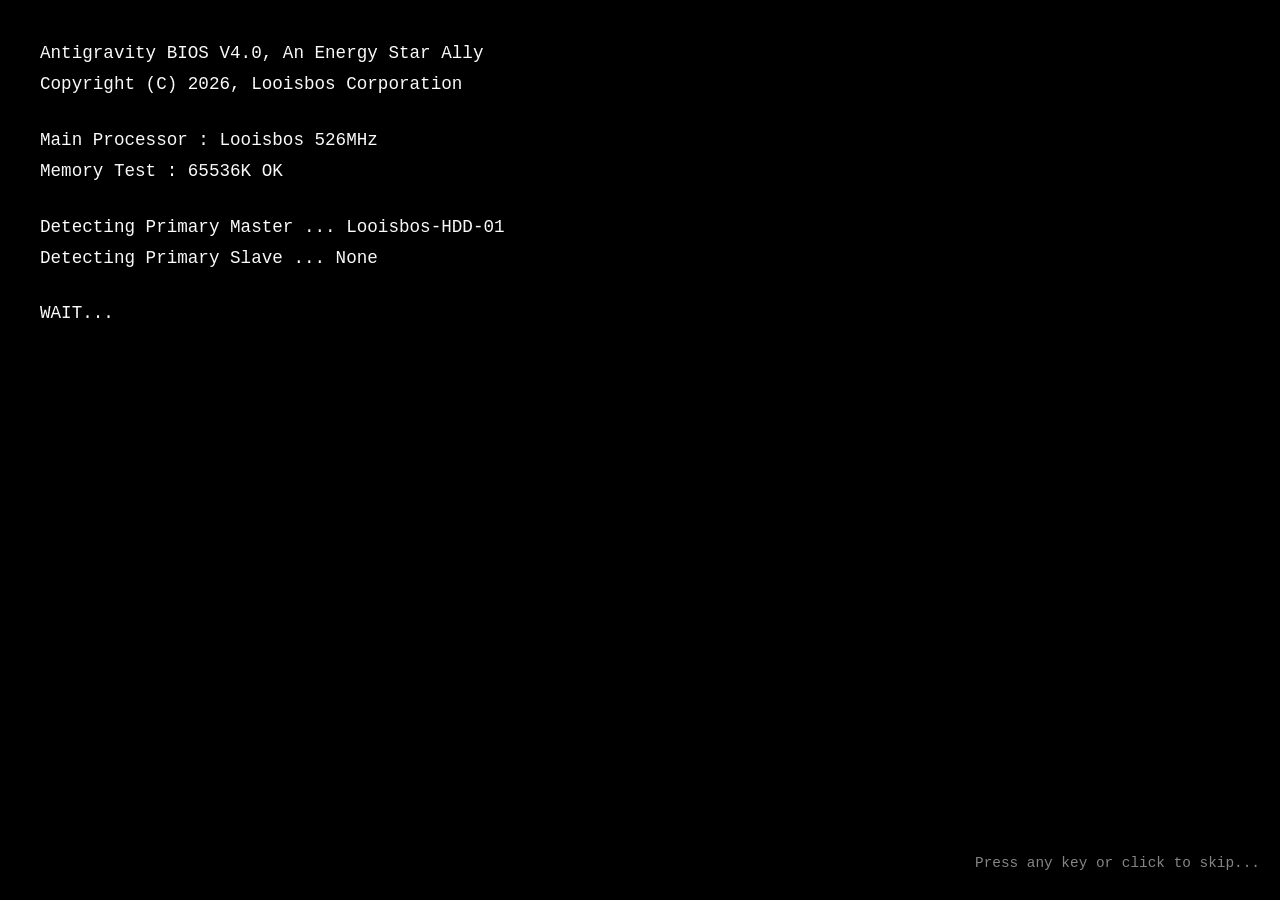
==== index.html @ a0f77fbb "Make taskbar nav, URL hashes, and news ticker open windows The taskbar nav was hidden on desktop and" ====
<!DOCTYPE html>
<html lang="ja">

<head>
    <meta charset="UTF-8">
    <meta name="viewport" content="width=device-width, initial-scale=1.0">
    <title>Looisbos - Official Website (XP Edition)</title>
    <meta name="description" content="Looisbos 公式ウェブサイト。最新ニュース、ライブ情報、バイオグラフィ、コンタクト。90s Style.">
    <link rel="canonical" href="https://looisbos.com/">
    <meta property="og:type" content="website">
    <meta property="og:site_name" content="Looisbos">
    <meta property="og:locale" content="ja_JP">
    <meta property="og:url" content="https://looisbos.com/">
    <meta property="og:title" content="Looisbos — Official Website">
    <meta property="og:description" content="Looisbos 公式ウェブサイト。最新ニュース、ライブ情報、バイオグラフィ、コンタクト。">
    <meta property="og:image" content="https://looisbos.com/assets/images/og_default.jpg">
    <meta property="og:image:width" content="1200">
    <meta property="og:image:height" content="630">
    <meta property="og:image:alt" content="Looisbos アーティスト写真">
    <meta name="twitter:card" content="summary_large_image">
    <meta name="twitter:site" content="@looisbos">
    <!-- Retro formatted fonts fallback -->
    <link href="https://fonts.googleapis.com/css2?family=Press+Start+2P&display=swap" rel="stylesheet">
    <link rel="stylesheet" href="assets/css/style.css?v=20260808a">
    <link rel="stylesheet" href="https://cdnjs.cloudflare.com/ajax/libs/font-awesome/6.6.0/css/all.min.css">
</head>

<body>
    <!-- Y2K: Custom cursor -->
    <div id="y2k-cursor"></div>
    <!-- Y2K: Background starfield -->
    <canvas id="y2k-stars-bg" class="y2k-stars-bg"></canvas>

    <!-- Screensaver Canvas -->
    <canvas id="screensaver-canvas" class="screensaver-canvas"></canvas>

    <!-- BIOS/Startup Sequence Overlay -->
    <div id="startup-overlay" class="startup-overlay">
        <div id="bios-screen" class="bios-screen">
            <p>Antigravity BIOS V4.0, An Energy Star Ally</p>
            <p>Copyright (C) 2026, Looisbos Corporation</p>
            <br>
            <p>Main Processor : Looisbos 526MHz</p>
            <p>Memory Test : 65536K OK</p>
            <br>
            <p>Detecting Primary Master ... Looisbos-HDD-01</p>
            <p>Detecting Primary Slave ... None</p>
            <br>
            <p>WAIT...</p>
        </div>
        <div id="xp-load-screen" class="xp-load-screen" style="display: none;">
            <img src="assets/images/logo.png" alt="Looisbos Logo" class="xp-load-logo">
            <div class="xp-load-bar">
                <div class="xp-load-progress"></div>
            </div>
            <p style="color: #fff; margin-top: 20px; font-family: sans-serif; font-size: 0.8rem;">Copyright &copy;
                Looisbos Tea Room Records, Inc. All rights reserved.</p>
        </div>
    </div>

    <!-- <div class="cursor-dot"></div>
    <div class="cursor-outline"></div> -->

    <!-- Desktop Icons (Apps & Social Links) -->
    <div class="desktop-icons">
        <a href="#disco" class="desktop-icon app-icon" data-window="disco">
            <i class="fa-solid fa-compact-disc" style="color: #7dd3fc;"></i>
            <span>Discography.exe</span>
        </a>
        <a href="groceries-comments.html" target="_blank" class="desktop-icon">
            <i class="fa-solid fa-envelope-open-text" style="color: #fdba74;"></i>
            <span>recommend.doc</span>
        </a>
        <a href="#live" class="desktop-icon app-icon" data-window="live">
            <i class="fa-solid fa-calendar-days" style="color: #fca5a5;"></i>
            <span>live_schedule</span>
        </a>
        <a href="#news" class="desktop-icon app-icon" data-window="news">
            <i class="fa-solid fa-file-lines" style="color: #fde68a;"></i>
            <span>news.txt</span>
        </a>
        <a href="#bio" class="desktop-icon app-icon" data-window="bio">
            <i class="fa-solid fa-gears" style="color: #c0c0c0;"></i>
            <span>biography.sys</span>
        </a>
        <a href="#contact" class="desktop-icon app-icon" data-window="contact">
            <i class="fa-solid fa-envelope" style="color: #a5f3a5;"></i>
            <span>mail.eml</span>
        </a>
        <a href="#pictures" class="desktop-icon app-icon" data-window="pictures">
            <i class="fa-solid fa-images" style="color: #fcd34d;"></i>
            <span>My Pictures</span>
        </a>
        <a href="https://x.com/looisbos" target="_blank" class="desktop-icon">
            <i class="fa-brands fa-x-twitter" style="color: #fff;"></i>
            <span>Twitter (X)</span>
        </a>
        <a href="https://www.instagram.com/looisbos/?hl=ja" target="_blank" class="desktop-icon">
            <i class="fa-brands fa-instagram"
                style="background: -webkit-linear-gradient(#405de6, #5851db, #833ab4, #c13584, #e1306c, #fd1d1d); background-clip: text; -webkit-background-clip: text; -webkit-text-fill-color: transparent;"></i>
            <span>Instagram</span>
        </a>
        <a href="https://www.youtube.com/@looisbos_ch526" target="_blank" class="desktop-icon">
            <i class="fa-brands fa-youtube" style="color: #ff0000;"></i>
            <span>YouTube</span>
        </a>
        <a href="https://www.tiktok.com/@looisbos_band" target="_blank" class="desktop-icon">
            <i class="fa-brands fa-tiktok" style="color: #fff;"></i>
            <span>TikTok</span>
        </a>
        <a href="#podcast" class="desktop-icon app-icon" data-window="podcast">
            <i class="fa-solid fa-microphone-lines" style="color: #d8b4fe;"></i>
            <span>podcast.exe</span>
        </a>
        <a href="#trash" class="desktop-icon app-icon" data-window="trash">
            <i class="fa-solid fa-trash-can" style="color: #b8d4e8;"></i>
            <span>ごみ箱</span>
        </a>
        <a href="#sweeper" class="desktop-icon app-icon" data-window="sweeper">
            <i class="fa-solid fa-leaf" style="color: #8fd18f;"></i>
            <span>Rooibosweeper.exe</span>
        </a>
    </div>

    <!-- Y2K: News ticker -->
    <div class="y2k-ticker-wrap">
        <span class="y2k-ticker-label">★ NEWS</span>
        <span class="y2k-ticker-track">
            <a href="#news" class="y2k-ticker-link open-window-link" data-window="news">初ワンマンライブ "Siesta Bis" 大盛況のうちに終了しました🙏</a> &nbsp;★&nbsp;
            ご来場ありがとうございました &nbsp;★&nbsp;
            <a href="#live" class="y2k-ticker-link open-window-link" data-window="live">【LIVE】福岡遠征決定！"Groceries" release tour in HIMITSU</a> &nbsp;★&nbsp;
            <a href="#live" class="y2k-ticker-link open-window-link" data-window="live">2026年8月23日(日) 福岡HIMITSU</a> &nbsp;★&nbsp;
            <a href="toritori.html?event=himitsu-0823" class="y2k-ticker-link" target="_blank" rel="noopener">チケット取り置き受付中 →</a> &nbsp;★&nbsp;
            <a href="#disco" class="y2k-ticker-link open-window-link" data-window="disco">【NEW RELEASE】"Teenage" OUT NOW!</a>
        </span>
    </div>

    <main class="container">
        <!-- Hero Window -->
        <div id="hero" class="window hero-window">
            <div class="title-bar">
                <div class="title-bar-text">
                    Looisbos.exe
                </div>
                <div class="title-bar-controls">
                    <div class="window-btn" data-action="minimize" aria-label="Minimize">_</div>
                    <div class="window-btn" data-action="maximize" aria-label="Maximize">□</div>
                    <div class="window-btn" data-action="close" aria-label="Close">×</div>
                </div>
            </div>
            <div class="window-content" style="text-align: center; background: #000;">
                <div class="hero-img-container">
                    <img src="assets/images/artist.jpg" alt="Looisbos Artist Photo"
                        style="width: 100%; height: auto; display: block;" loading="eager">
                </div>
                <div style="margin-top: 20px; color: #fff; font-family: 'Times New Roman', serif;">
                    <img src="assets/images/logo.png" alt="Looisbos" class="logo-img-hero" style="filter: invert(1);">
                    <p class="hero-subtitle" style="margin-top: 10px;">A Band from Tokyo, Japan 🍵</p>
                    <!-- Y2K: Visitor counter -->
                    <div class="y2k-visitor">
                        <div class="y2k-visitor-row">
                            <span class="y2k-visitor-label">TODAY:</span>
                            <span class="y2k-visitor-count" id="y2k-visitor-today">0000</span>
                        </div>
                        <div class="y2k-visitor-row">
                            <span class="y2k-visitor-label">TOTAL:</span>
                            <span class="y2k-visitor-count" id="y2k-visitor-count">0000001</span>
                        </div>
                    </div>
                </div>
            </div>
        </div>

        <!-- Discography Window (Winamp Style) -->
        <div id="disco" class="window">
            <div class="title-bar" style="background: linear-gradient(90deg, #2b2b2b, #4a4a4a);">
                <div class="title-bar-text" style="color: #0f0; font-family: monospace;">WINAMP - DISCOGRAPHY</div>
                <div class="title-bar-controls">
                    <div class="window-btn" data-action="minimize">_</div>
                    <div class="window-btn" data-action="maximize">□</div>
                    <div class="window-btn" data-action="close">×</div>
                </div>
            </div>
            <div class="window-content"
                style="background: #222; color: #0f0; font-family: monospace; border: 2px solid #555;">
                <div style="height: 300px; overflow-y: auto; padding-right: 5px;">
                    <!-- Release: Groceries (4th EP) -->
                    <div class="disco-item"
                        style="display: flex; gap: 15px; margin-bottom: 20px; border-bottom: 1px dashed #555; padding-bottom: 15px;">
                        <div class="jacket-wrap">
                            <div class="vinyl-outer"><div class="vinyl"></div></div>
                            <img src="assets/images/groceries_jacket.jpg" alt="Groceries" loading="lazy">
                        </div>
                        <div>
                            <h3 style="margin: 0 0 5px 0; color: #0f0;">Groceries</h3>
                            <p style="margin: 0; font-size: 0.8rem; color: #ccc;">EP / 2026.07.01</p>
                            <br>
                            <span style="font-size: 0.8rem; color: #aaa;">[Tracks]</span>
                            <ul style="list-style: none; padding-left: 0; margin-top: 2px; font-size: 0.8rem;">
                                <li>1. The flow of our days has slipped away like sand</li>
                                <li>2. Lovin' Doo-be-doo</li>
                                <li>3. Sometimes (Remember My Past Self)</li>
                                <li>4. Copy &amp; Paste</li>
                                <li>5. Teenage</li>
                            </ul>
                            <a href="https://friendship.lnk.to/Groceries_Looisbos" target="_blank"
                                style="display: inline-block; margin-top: 8px; padding: 3px 10px; background: #1DB954; color: #fff; text-decoration: none; border-radius: 3px; font-size: 0.75rem;">🎵
                                Listen on Streaming</a>
                            <a href="groceries-comments.html" target="_blank"
                                style="display: inline-block; margin-top: 8px; margin-left: 6px; padding: 3px 10px; background: #b45309; color: #fff; text-decoration: none; border-radius: 3px; font-size: 0.75rem;">📮
                                推薦コメント</a>
                        </div>
                    </div>

                    <!-- Release: Teenage (Single) -->
                    <div class="disco-item"
                        style="display: flex; gap: 15px; margin-bottom: 20px; border-bottom: 1px dashed #555; padding-bottom: 15px;">
                        <div class="jacket-wrap">
                            <div class="vinyl-outer"><div class="vinyl"></div></div>
                            <img src="assets/images/teenage.jpg" alt="Teenage" loading="lazy">
                        </div>
                        <div>
                            <h3 style="margin: 0 0 5px 0; color: #0f0;">Teenage</h3>
                            <p style="margin: 0; font-size: 0.8rem; color: #ccc;">Single / 2026.06.03</p>
                            <br>
                            <span style="font-size: 0.8rem; color: #aaa;">[Tracks]</span>
                            <ul style="list-style: none; padding-left: 0; margin-top: 2px; font-size: 0.8rem;">
                                <li>1. Teenage</li>
                            </ul>
                            <a href="https://friendship.lnk.to/Teenage_Looisbos" target="_blank"
                                style="display: inline-block; margin-top: 8px; padding: 3px 10px; background: #1DB954; color: #fff; text-decoration: none; border-radius: 3px; font-size: 0.75rem;">🎵
                                Listen on Streaming</a>
                        </div>
                    </div>

                    <!-- Release: Sometimes (Remember My Past Self) (Single) -->
                    <div class="disco-item"
                        style="display: flex; gap: 15px; margin-bottom: 20px; border-bottom: 1px dashed #555; padding-bottom: 15px;">
                        <div class="jacket-wrap">
                            <div class="vinyl-outer"><div class="vinyl"></div></div>
                            <img src="assets/images/sometimes.jpg" alt="Sometimes (Remember My Past Self)" loading="lazy">
                        </div>
                        <div>
                            <h3 style="margin: 0 0 5px 0; color: #0f0;">Sometimes (Remember My Past Self)</h3>
                            <p style="margin: 0; font-size: 0.8rem; color: #ccc;">Single / 2026.05.10</p>
                            <br>
                            <span style="font-size: 0.8rem; color: #aaa;">[Tracks]</span>
                            <ul style="list-style: none; padding-left: 0; margin-top: 2px; font-size: 0.8rem;">
                                <li>1. Sometimes (Remember My Past Self)</li>
                            </ul>
                            <a href="https://friendship.lnk.to/Sometimes_Looisbos" target="_blank"
                                style="display: inline-block; margin-top: 8px; padding: 3px 10px; background: #1DB954; color: #fff; text-decoration: none; border-radius: 3px; font-size: 0.75rem;">🎵
                                Listen on Streaming</a>
                        </div>
                    </div>

                    <!-- Release 1: Lovin' Doo-be-doo -->
                    <div class="disco-item"
                        style="display: flex; gap: 15px; margin-bottom: 20px; border-bottom: 1px dashed #555; padding-bottom: 15px;">
                        <div class="jacket-wrap">
                            <div class="vinyl-outer"><div class="vinyl"></div></div>
                            <img src="assets/images/lovin_doobiedo.jpg" alt="Lovin' Doo-be-doo" loading="lazy">
                        </div>
                        <div>
                            <h3 style="margin: 0 0 5px 0; color: #0f0;">Lovin' Doo-be-doo</h3>
                            <p style="margin: 0; font-size: 0.8rem; color: #ccc;">Single / 2026.04.01</p>
                            <br>
                            <span style="font-size: 0.8rem; color: #aaa;">[Tracks]</span>
                            <ul style="list-style: none; padding-left: 0; margin-top: 2px; font-size: 0.8rem;">
                                <li>1. Lovin' Doo-be-doo</li>
                            </ul>
                            <a href="https://friendship.lnk.to/LovinDoo-be-doo_Looisbos" target="_blank"
                                style="display: inline-block; margin-top: 8px; padding: 3px 10px; background: #1DB954; color: #fff; text-decoration: none; border-radius: 3px; font-size: 0.75rem;">🎵
                                Listen on Streaming</a>
                        </div>
                    </div>

                    <!-- Release 2: Science Children -->
                    <div class="disco-item"
                        style="display: flex; gap: 15px; margin-bottom: 20px; border-bottom: 1px dashed #555; padding-bottom: 15px;">
                        <div class="jacket-wrap">
                            <div class="vinyl-outer"><div class="vinyl"></div></div>
                            <img src="assets/images/ScienceChildren.jpg" alt="Science Children (feat. Jan flu)" loading="lazy">
                        </div>
                        <div>
                            <h3 style="margin: 0 0 5px 0; color: #0f0;">Science Children (feat. Jan flu)</h3>
                            <p style="margin: 0; font-size: 0.8rem; color: #ccc;">Single / 2024.12.25</p>
                            <br>
                            <span style="font-size: 0.8rem; color: #aaa;">[Tracks]</span>
                            <ul style="list-style: none; padding-left: 0; margin-top: 2px; font-size: 0.8rem;">
                                <li>1. Science Children</li>
                            </ul>
                            <a href="https://friendship.lnk.to/SCft.JF_Looisbos" target="_blank"
                                style="display: inline-block; margin-top: 8px; padding: 3px 10px; background: #1DB954; color: #fff; text-decoration: none; border-radius: 3px; font-size: 0.75rem;">🎵
                                Listen on Streaming</a>
                        </div>
                    </div>

                    <!-- Release 2: rooms -->
                    <div class="disco-item"
                        style="display: flex; gap: 15px; margin-bottom: 20px; border-bottom: 1px dashed #555; padding-bottom: 15px;">
                        <div class="jacket-wrap">
                            <div class="vinyl-outer"><div class="vinyl"></div></div>
                            <img src="assets/images/rooms.jpg" alt="rooms" loading="lazy">
                        </div>
                        <div>
                            <h3 style="margin: 0 0 5px 0; color: #0f0;">rooms</h3>
                            <p style="margin: 0; font-size: 0.8rem; color: #ccc;">EP / 2022.11.30</p>
                            <br>
                            <span style="font-size: 0.8rem; color: #aaa;">[Tracks]</span>
                            <ul style="list-style: none; padding-left: 0; margin-top: 2px; font-size: 0.8rem;">
                                <li>1. Thinking about</li>
                                <li>2. Laundry</li>
                                <li>3. If you can't understand each other</li>
                                <li>4. Tell me</li>
                                <li>5. It might be right</li>
                            </ul>
                            <a href="https://friendship.lnk.to/rooms" target="_blank"
                                style="display: inline-block; margin-top: 8px; padding: 3px 10px; background: #1DB954; color: #fff; text-decoration: none; border-radius: 3px; font-size: 0.75rem;">🎵
                                Listen on Streaming</a>
                        </div>
                    </div>

                    <!-- Release 3: vase -->
                    <div class="disco-item"
                        style="display: flex; gap: 15px; margin-bottom: 20px; border-bottom: 1px dashed #555; padding-bottom: 15px;">
                        <div class="jacket-wrap">
                            <div class="vinyl-outer"><div class="vinyl"></div></div>
                            <img src="assets/images/vase.jpeg" alt="vase" loading="lazy">
                        </div>
                        <div>
                            <h3 style="margin: 0 0 5px 0; color: #0f0;">vase</h3>
                            <p style="margin: 0; font-size: 0.8rem; color: #ccc;">EP / 2021.04.21</p>
                            <br>
                            <span style="font-size: 0.8rem; color: #aaa;">[Tracks]</span>
                            <ul style="list-style: none; padding-left: 0; margin-top: 2px; font-size: 0.8rem;">
                                <li>1. amanda</li>
                                <li>2. So busy</li>
                                <li>3. Call your name</li>
                                <li>4. Folding Umbrella</li>
                                <li>5. Common Sense</li>
                            </ul>
                            <a href="https://friendship.lnk.to/vase" target="_blank"
                                style="display: inline-block; margin-top: 8px; padding: 3px 10px; background: #1DB954; color: #fff; text-decoration: none; border-radius: 3px; font-size: 0.75rem;">🎵
                                Listen on Streaming</a>
                        </div>
                    </div>

                    <!-- Release 4: chairs -->
                    <div class="disco-item" style="display: flex; gap: 15px; margin-bottom: 10px;">
                        <div class="jacket-wrap">
                            <div class="vinyl-outer"><div class="vinyl"></div></div>
                            <img src="assets/images/chairs.jpg" alt="chairs" loading="lazy">
                        </div>
                        <div>
                            <h3 style="margin: 0 0 5px 0; color: #0f0;">chairs</h3>
                            <p style="margin: 0; font-size: 0.8rem; color: #ccc;">EP / 2019.10.1</p>
                            <br>
                            <span style="font-size: 0.8rem; color: #aaa;">[Tracks]</span>
                            <ul style="list-style: none; padding-left: 0; margin-top: 2px; font-size: 0.8rem;">
                                <li>1. The bus</li>
                                <li>2. she said</li>
                                <li>3. Nowhere</li>
                                <li>4. papa</li>
                            </ul>
                            <a href="https://open.spotify.com/album/0ysMSQVm1O9gg19Tfoo4NC?si=NqH8O498SrGPX6p3P2FZ_g"
                                target="_blank"
                                style="display: inline-block; margin-top: 8px; padding: 3px 10px; background: #1DB954; color: #fff; text-decoration: none; border-radius: 3px; font-size: 0.75rem;">🎵
                                Listen on Spotify</a>
                        </div>
                    </div>
                </div>
                <!-- Winamp Controls -->
                <div class="winamp-controls"
                    style="margin-top: 15px; background: #333; padding: 10px; border: 2px outset #555; display: flex; align-items: center; justify-content: center; gap: 10px;">
                    <button class="winamp-btn" id="prev-btn" title="Previous"><i
                            class="fa-solid fa-backward-step"></i></button>
                    <button class="winamp-btn" id="play-btn" title="Play"><i class="fa-solid fa-play"></i></button>
                    <button class="winamp-btn" id="pause-btn" title="Pause" style="display: none;"><i
                            class="fa-solid fa-pause"></i></button>
                    <button class="winamp-btn" id="next-btn" title="Next"><i
                            class="fa-solid fa-forward-step"></i></button>
                    <div class="winamp-status"
                        style="margin-left: 10px; font-size: 0.7rem; color: #0f0; flex-grow: 1; text-align: left; overflow: hidden; white-space: nowrap; text-overflow: ellipsis;">
                        Stopped
                    </div>
                </div>
                <!-- Visualizer Placeholder -->
                <div
                    style="margin-top: 10px; height: 30px; background: #000; border: 1px inset #555; position: relative; overflow: hidden;">
                    <div id="visualizer-bar"
                        style="width: 100%; height: 100%; background: linear-gradient(90deg, transparent 50%, #0f0 50%); background-size: 20px 100%; opacity: 0.5;">
                    </div>
                </div>
                <!-- Hidden Audio Element -->
                <audio id="winamp-audio" preload="none"></audio>
            </div>
        </div>

        <!-- Live Schedule Window -->
        <div id="live" class="window">
            <div class="title-bar" style="background: linear-gradient(90deg, #7b0a0a, #b52a2a);">
                <div class="title-bar-text">Scheduler - LIVE SCHEDULE</div>
                <div class="title-bar-controls">
                    <div class="window-btn" data-action="minimize">_</div>
                    <div class="window-btn" data-action="maximize">□</div>
                    <div class="window-btn" data-action="close">×</div>
                </div>
            </div>
            <div class="window-content">
                <h2 class="section-title">■ UPCOMING</h2>

                <div class="live-card live-pickup">
                    <div class="live-pin">★ PICK UP / 福岡遠征</div>
                    <h3 class="live-title">"Groceries" release tour in HIMITSU</h3>
                    <table class="live-meta">
                        <tr><th>DATE</th><td>2026年8月23日(日)</td></tr>
                        <tr><th>VENUE</th><td>福岡 HIMITSU</td></tr>
                        <tr><th>TIME</th><td>open 18:30 / start 19:00</td></tr>
                        <tr><th>TICKET</th><td>¥2,500（+1D ¥600）</td></tr>
                        <tr><th>ACT</th><td>Looisbos ／ micemohee ／ 蜃気楼シングシング ／ 山本海バンド</td></tr>
                    </table>
                    <a href="https://looisbos.com/toritori.html?event=himitsu-0823" target="_blank" class="btn live-btn"
                        style="display: inline-block; margin-top: 10px; padding: 6px 18px; font-weight: bold; text-decoration: none; color: #000; font-size: 14px;">🎟️
                        チケット取り置きはこちら</a>
                    <p class="live-reserve">各SNSのDMでも受付中🙏
                        <a href="https://x.com/looisbos" target="_blank">X (@looisbos)</a> /
                        <a href="https://www.instagram.com/looisbos/?hl=ja" target="_blank">Instagram (@looisbos)</a>
                    </p>
                </div>

                <h2 class="section-title" style="margin-top: 25px;">□ PAST</h2>

                <div class="live-card live-past">
                    <h3 class="live-title">Siesta Bis</h3>
                    <table class="live-meta">
                        <tr><th>DATE</th><td>2026年7月25日(土)</td></tr>
                        <tr><th>VENUE</th><td>吉祥寺DAYDREAM</td></tr>
                        <tr><th>TIME</th><td>open 18:30 / start 19:00</td></tr>
                        <tr><th>TICKET</th><td>¥3,000</td></tr>
                    </table>
                    <p class="live-reserve">（終了しました。ご来場ありがとうございました🙏）</p>
                </div>

                <div class="live-card live-past">
                    <h3 class="live-title">吉凶わからず、自主企画 "laundrynotes" 〜東京編〜</h3>
                    <p class="live-sub">1st album「laundrynotes」release event</p>
                    <table class="live-meta">
                        <tr><th>DATE</th><td>2026年7月17日(金)</td></tr>
                        <tr><th>TIME</th><td>open 18:30 / start 19:00</td></tr>
                        <tr><th>TICKET</th><td>adv/door 2,500/3,000 ＋1D</td></tr>
                        <tr><th>ACT</th><td>吉凶わからず、／ おどるアナグマ ／ キッサ・コッポラ ／ Looisbos ／ and more...!?</td></tr>
                    </table>
                    <p class="live-reserve">（終了しました）</p>
                </div>

                <div class="live-card live-past">
                    <h3 class="live-title">下北沢LIVE HAUS "True Coming Dream Vol.9"</h3>
                    <table class="live-meta">
                        <tr><th>DATE</th><td>2026年3月29日(日)</td></tr>
                        <tr><th>VENUE</th><td>下北沢LIVE HAUS</td></tr>
                        <tr><th>TIME</th><td>open 15:00 / start 15:30</td></tr>
                        <tr><th>TICKET</th><td>adv ¥3,800 / door ¥4,300</td></tr>
                        <tr><th>ACT</th><td>Looisbos ／ カジヒデキ ／ Ferri-Chrome ／ Tam Yos Ten ／ Cycling In Marmalade</td></tr>
                    </table>
                    <p class="live-reserve">（終了しました）</p>
                </div>
            </div>
        </div>

        <!-- News Window -->
        <div id="news" class="window">
            <div class="title-bar">
                <div class="title-bar-text">News - Notepad</div>
                <div class="title-bar-controls">
                    <div class="window-btn" data-action="minimize">_</div>
                    <div class="window-btn" data-action="maximize">□</div>
                    <div class="window-btn" data-action="close">×</div>
                </div>
            </div>
            <div class="window-content">
                <h2 class="section-title">Latest Updates</h2>
                <div class="news-grid">
                    <article class="news-item">
                        <span class="news-date">2026.08.02 (Sun)</span>
                        <h3 class="news-title">🆕福岡遠征決定！"Groceries" release tour in HIMITSU</h3>
                        <div class="news-excerpt">
                            福岡遠征決定.ᐟ.ᐟ.ᐟ<br><br>
                            Looisbos 4th EP "Groceries" release tour in HIMITSU<br><br>
                            <img src="assets/images/flyer_himitsu_0823.jpg" alt="Groceries release tour in HIMITSU フライヤー"
                                style="max-width: 50%; height: auto; margin: 10px 0; border: 1px solid #808080;"><br>

                            📅 2026年8月23日(日)<br>
                            open 18:30 / start 19:00<br>
                            🎫 ¥2,500（+1D ¥600）<br><br>
                            [ACT]<br>
                            Looisbos<br>
                            micemohee<br>
                            蜃気楼シングシング<br>
                            山本海バンド<br><br>

                            <a href="https://looisbos.com/toritori.html?event=himitsu-0823" target="_blank"
                                class="btn" style="display: inline-block; margin-top: 8px; padding: 6px 18px; font-weight: bold; text-decoration: none; color: #000; font-size: 14px;">
                                🎟️ チケット取り置きはこちら
                            </a><br><br>

                            各SNSのDMでも受け付けます🙏<br>
                            <a href="https://x.com/looisbos" target="_blank"
                                style="color: blue; text-decoration: underline;">X (@looisbos)</a> /
                            <a href="https://www.instagram.com/looisbos/?hl=ja" target="_blank"
                                style="color: blue; text-decoration: underline;">Instagram (@looisbos)</a>
                        </div>
                    </article>
                    <article class="news-item">
                        <span class="news-date">2026.07.26 (Sun)</span>
                        <h3 class="news-title">【御礼】初ワンマンライブ "Siesta Bis" 終演しました</h3>
                        <div class="news-excerpt">
                            7/25(土)、吉祥寺DAYDREAMにて初ワンマンライブ "Siesta Bis" を無事終えることができました🙏<br><br>
                            <img src="assets/images/flyer_siesta_bis.jpg" alt="Siesta Bis Flyer"
                                style="max-width: 50%; height: auto; margin: 10px 0; border: 1px solid #808080;"><br>

                            ご来場いただいた皆さん、本当にありがとうございました🍵<br>
                            おかげさまで最高の一夜になりました。またすぐに会えますように…！<br><br>

                            thx 4 com'in Siesta Bis<br>
                            今日のセットリストです！<br><br>

                            <strong>第一部</strong>
                            <ul style="list-style: none; padding-left: 0; margin: 4px 0 14px; font-size: 0.9rem;">
                                <li>1. Theme of Siesta</li>
                                <li>2. The bus</li>
                                <li>3. So busy</li>
                                <li>4. Common Sense</li>
                                <li>5. papa</li>
                                <li>6. Folding Umbrella</li>
                                <li>7. amanda</li>
                                <li>8. Call your name</li>
                                <li>9. Do you know?</li>
                                <li>10. Science Children</li>
                            </ul>

                            <strong>第二部</strong>
                            <ul style="list-style: none; padding-left: 0; margin: 4px 0 14px; font-size: 0.9rem;">
                                <li>11. Laundry</li>
                                <li>12. Just like them (Alpaca Sports)</li>
                                <li>13. Thinking about</li>
                                <li>14. Tell me</li>
                                <li>15. It might be right</li>
                                <li>16. If you can't understand each other</li>
                                <li>17. The flow of our days has slipped away like sand</li>
                                <li>18. Copy &amp; Paste</li>
                                <li>19. Sometimes (Remember My Past Self)</li>
                                <li>20. Lovin' Doo-be-doo</li>
                                <li>21. Teenage</li>
                                <li>EN. Nowhere</li>
                            </ul>
                        </div>
                    </article>
                    <article class="news-item">
                        <span class="news-date">2026.07.17 (Fri)</span>
                        <h3 class="news-title">吉凶わからず、自主企画 "laundrynotes" 〜東京編〜</h3>
                        <div class="news-excerpt">
                            1st album「laundrynotes」release event<br><br>
                            open/start 18:30/19:00<br>
                            adv/door 2,500/3,000＋1D<br><br>
                            [ACT]<br>
                            吉凶わからず、<br>
                            おどるアナグマ<br>
                            キッサ・コッポラ<br>
                            Looisbos<br>
                            and more...!?<br><br>

                            <img src="assets/images/laundrynotes_0717.jpg" alt="laundrynotes 東京公演フライヤー"
                                style="max-width: 50%; height: auto; margin: 10px 0; border: 1px solid #808080;"><br>

                            ご予約は、各SNSのDMにて受け付けます🙏<br>
                            <a href="https://x.com/looisbos" target="_blank"
                                style="color: blue; text-decoration: underline;">X (@looisbos)</a> /
                            <a href="https://www.instagram.com/looisbos/?hl=ja" target="_blank"
                                style="color: blue; text-decoration: underline;">Instagram (@looisbos)</a>
                        </div>
                    </article>
                    <article class="news-item">
                        <span class="news-date">2026.07.01 (Wed)</span>
                        <h3 class="news-title">【NEW RELEASE】4th EP "Groceries" 配信スタート！</h3>
                        <div class="news-excerpt">
                            4th EP『Groceries』本日より配信スタートしました！<br><br>
                            いろんなジャンルの楽曲が詰め込まれてます🍊<br>
                            ぜひお聴きください！<br><br>
                            <img src="assets/images/groceries_jacket.jpg" alt="Looisbos 4th EP『Groceries』ジャケット"
                                style="max-width: 60%; height: auto; margin: 10px 0; border: 1px solid #808080;"
                                loading="lazy"><br>

                            [Streaming & Download]<br>
                            <a href="https://friendship.lnk.to/Groceries_Looisbos" target="_blank"
                                style="color: blue; text-decoration: underline;">https://friendship.lnk.to/Groceries_Looisbos</a><br><br>

                            ━━━━━━━━━━━━━━━━<br>
                            📮 <strong>アーティストからの推薦コメントが到着！</strong><br>
                            『Groceries』に、各バンドのメンバーや店長さんから熱いコメントをいただきました。<br>
                            <a href="groceries-comments.html"
                                style="color: blue; text-decoration: underline;">▶ コメントを読む（Comments Gallery）</a>
                        </div>
                    </article>
                    <article class="news-item">
                        <span class="news-date">2026.06.04 (Thu)</span>
                        <h3 class="news-title">【MV】"Teenage" Music Video 公開！</h3>
                        <div class="news-excerpt">
                            ✴︎ ✴︎ ✴︎ MV ✴︎ ✴︎ ✴︎<br><br>
                            本日配信リリースした "Teenage" のMVを公開！！<br><br>
                            <div class="video-container">
                                <iframe src="https://www.youtube.com/embed/4SdWYpJoZoA" title="YouTube video player"
                                    frameborder="0"
                                    allow="accelerometer; autoplay; clipboard-write; encrypted-media; gyroscope; picture-in-picture; web-share"
                                    referrerpolicy="strict-origin-when-cross-origin" allowfullscreen></iframe>
                            </div>
                            [Watch on YouTube]<br>
                            <a href="https://youtu.be/4SdWYpJoZoA" target="_blank"
                                style="color: blue; text-decoration: underline;">https://youtu.be/4SdWYpJoZoA</a><br><br>
                            direction, camera &amp; edit：Pale Fruit
                        </div>
                    </article>
                    <article class="news-item">
                        <span class="news-date">2026.06.03 (Wed)</span>
                        <h3 class="news-title">【NEW RELEASE】"Teenage" 配信開始！</h3>
                        <div class="news-excerpt">
                            ✴︎ ✴︎ ✴︎ release ✴︎ ✴︎ ✴︎<br><br>
                            "Teenage"<br>
                            配信スタートしました！<br><br>
                            <img src="assets/images/teenage.jpg" alt="Teenage"
                                style="max-width: 100%; height: auto; margin: 10px 0; border: 1px solid #808080;"><br>
                            [Streaming &amp; Download]<br>
                            <a href="https://friendship.lnk.to/Teenage_Looisbos" target="_blank"
                                style="color: blue; text-decoration: underline;">https://friendship.lnk.to/Teenage_Looisbos</a>
                        </div>
                    </article>
                    <article class="news-item">
                        <span class="news-date">2026.05.10 (Sun)</span>
                        <h3 class="news-title">【LIVE】Looisbos 初ワンマンライブ "Siesta Bis" 決定！</h3>
                        <div class="news-excerpt">
                            ✴︎ ✴︎ ✴︎ big news ✴︎ ✴︎ ✴︎<br><br>
                            Looisbos 初ワンマンライブ決定.ᐟ.ᐟ.ᐟ<br><br>
                            <img src="assets/images/flyer_siesta_bis.jpg" alt="Siesta Bis Flyer"
                                style="max-width: 100%; height: auto; margin: 10px 0; border: 1px solid #808080;"><br>
                            <strong>Siesta Bis</strong><br>
                            2026年7月25日(土)<br>
                            吉祥寺DAYDREAM<br><br>
                            open 18:30 / start 19:00<br>
                            ticket ¥3,000<br><br>
                            <a href="https://looisbos.com/toritori.html?event=siesta-bis" target="_blank"
                                class="btn" style="display: inline-block; margin-top: 8px; padding: 6px 18px; font-weight: bold; text-decoration: none; color: #000; font-size: 14px;">
                                🎟️ チケット予約はこちら
                            </a>
                        </div>
                    </article>
                    <article class="news-item">
                        <span class="news-date">2026.05.10 (Sun)</span>
                        <h3 class="news-title">【NEW RELEASE】"Sometimes (Remember My Past Self)" 配信開始！</h3>
                        <div class="news-excerpt">
                            ✴︎ ✴︎ ✴︎ release ✴︎ ✴︎ ✴︎<br><br>
                            4ヶ月連続リリース第2弾<br>
                            "Sometimes (Remember My Past Self)"<br>
                            配信スタートしました！<br><br>
                            日本語詞を取り入れたミディアムナンバー。7月リリース予定のEP「Groceries」からの先行配信シングルです。ぜひお聴きください🍮<br><br>
                            <img src="assets/images/sometimes.jpg" alt="Sometimes (Remember My Past Self)"
                                style="max-width: 100%; height: auto; margin: 10px 0; border: 1px solid #808080;"><br>
                            [Streaming & Download]<br>
                            <a href="https://friendship.lnk.to/Sometimes_Looisbos" target="_blank"
                                style="color: blue; text-decoration: underline;">https://friendship.lnk.to/Sometimes_Looisbos</a>
                        </div>
                    </article>
                    <article class="news-item">
                        <span class="news-date">2026.04.01 (Wed)</span>
                        <h3 class="news-title">【NEW RELEASE】"Lovin' Doo-be-doo" out now!</h3>
                        <div class="news-excerpt">
                            Looisbosの新たな季節が始まります。<br>
                            4ヶ月連続リリースの第1弾『Lovin' Doo-be-doo』が本日より配信開始。<br><br>
                            日常の揺らぎに優しく溶け込む、私たちの今の音をぜひ受け取ってください。🎧<br><br>
                            [Streaming & Download]<br>
                            <a href="https://friendship.lnk.to/LovinDoo-be-doo_Looisbos" target="_blank"
                                style="color: blue; text-decoration: underline;">https://friendship.lnk.to/LovinDoo-be-doo_Looisbos</a><br><br>
                            【MUSIC VIDEO OUT】<br>
                            Pale Fruit氏（@yaruyankeee）が監督を務めた、<br>
                            光と影が美しく混ざり合うMVも同時公開しました。🪾🍂<br><br>
                            <img src="assets/images/lovin_doobiedo.jpg" alt="Lovin' Doo-be-doo"
                                style="max-width: 100%; height: auto; margin: 10px 0; border: 1px solid #808080;"><br>

                            <div class="video-container">
                                <iframe src="https://www.youtube.com/embed/gBCRaxRqhlE" title="YouTube video player"
                                    frameborder="0"
                                    allow="accelerometer; autoplay; clipboard-write; encrypted-media; gyroscope; picture-in-picture; web-share"
                                    referrerpolicy="strict-origin-when-cross-origin" allowfullscreen></iframe>
                            </div>

                            [Watch on YouTube]<br>
                            <a href="https://youtu.be/gBCRaxRqhlE" target="_blank"
                                style="color: blue; text-decoration: underline;">https://youtu.be/gBCRaxRqhlE</a><br><br>
                            direction, camera & edit：Pale Fruit
                        </div>
                    </article>
                    <article class="news-item">
                        <span class="news-date">2026.03.29 (Sun)</span>
                        <h3 class="news-title">下北沢LIVE HAUS "True Coming Dream Vol.9"</h3>
                        <p class="news-excerpt">
                            open:15:00 / start:15:30<br>
                            adv:¥3800 / door:¥4300<br><br>
                            [ACT]<br>
                            Looisbos<br>
                            カジヒデキ（3piece band set）🆕<br>
                            Ferri-Chrome<br>
                            Tam Yos Ten<br>
                            Cycling In Marmalade<br><br>

                            <img src="assets/images/flyer_0329.jpg" alt="True Coming Dream Vol.9 Flyer"
                                style="max-width: 50%; height: auto; margin: 10px 0; border: 1px solid #808080;"><br>

                            <a href="https://livepocket.jp/e/1o1ac" target="_blank"
                                style="color: blue; text-decoration: underline;">Ticket Reservation (LivePocket)</a>
                            <br><small>※12/29(Mon) 12:00 Release</small>
                        </p>
                    </article>
                </div>
            </div>
        </div>

        <!-- Biography Window -->
        <div id="bio" class="window">
            <div class="title-bar">
                <div class="title-bar-text">System Properties - Biography</div>
                <div class="title-bar-controls">
                    <div class="window-btn" data-action="minimize">_</div>
                    <div class="window-btn" data-action="maximize">□</div>
                    <div class="window-btn" data-action="close">×</div>
                </div>
            </div>
            <div class="window-content">
                <div class="bio-content">

                    <div class="bio-text" style="text-align: left; margin-bottom: 2rem;">
                        <strong>Looisbos</strong><br><br>
                        We are "Looisbos".<br>
                        We were born in different parts of Japan and met by chance at a university in a town called
                        Hakusan in Tokyo.<br>
                        It didn't take long for our love of tea to make us friends.<br>
                        As we spent long hours together at our usual coffee shop after class, the tea in our hands
                        somehow turned into a musical instrument.<br>
                        Even now, we still converse about the various events of the day.<br><br>
                        私たちは "Looisbos" です。<br>
                        私たちは日本の別々の地域で生まれ、東京の白山という町にある大学で偶然出会いました。<br>
                        紅茶が大好きな私たちが友達になるのに、そう時間はかかりません。<br>
                        授業が終わった後、いつもの喫茶店で長い時間を一緒に過ごすうちに、手にした紅茶がいつの間にか楽器に変わっていました。<br>
                        今でも、私たちはその日のさまざまな出来事について会話を交わすのです。
                    </div>
                    <div style="clear: both;"></div>

                    <h3 style="border-bottom: 1px solid #808080; padding-bottom: 5px; margin-bottom: 15px;">Hardware
                        Configuration (Members)</h3>
                    <div class="members">
                        <div class="member">
                            <i class="fa-solid fa-drum" style="font-size: 2rem; margin-bottom: 10px; color: #555;"></i>
                            <h3 class="member-name">Gatta</h3>
                            <p class="member-role">Vocal & Drums</p>
                        </div>
                        <div class="member">
                            <i class="fa-solid fa-guitar"
                                style="font-size: 2rem; margin-bottom: 10px; color: #555;"></i>
                            <h3 class="member-name">Yui</h3>
                            <p class="member-role">Guitar & Vocal</p>
                        </div>
                        <div class="member">
                            <i class="fa-solid fa-guitar"
                                style="font-size: 2rem; margin-bottom: 10px; color: #555;"></i>
                            <h3 class="member-name">Mazda</h3>
                            <p class="member-role">Guitar</p>
                        </div>
                        <div class="member">
                            <i class="fa-solid fa-guitar"
                                style="font-size: 2rem; margin-bottom: 10px; color: #555;"></i>
                            <h3 class="member-name">Mio</h3>
                            <p class="member-role">Bass</p>
                        </div>
                    </div>
                    <a href="#pictures" class="bio-gallery-link open-window-link" data-window="pictures">
                        <i class="fa-solid fa-images"></i> Photo Gallery を開く（My Pictures）
                    </a>
                </div>
            </div>
        </div>

        <!-- Podcast Window -->
        <div id="podcast" class="window">
            <div class="title-bar">
                <div class="title-bar-text"><i class="fa-solid fa-microphone-lines"></i> podcast.exe - ゆっくりお茶でも
                </div>
                <div class="title-bar-controls">
                    <div class="window-btn" data-action="minimize">_</div>
                    <div class="window-btn" data-action="maximize">□</div>
                    <div class="window-btn" data-action="close">×</div>
                </div>
            </div>
            <div class="window-content podcast-content">
                <div class="podcast-header">
                    <h3 class="podcast-title">ガッタマンとミクのゆっくりお茶でも</h3>
                    <p class="podcast-desc">
                        Looisbos の Dr.Vo. ヤマガタと the slow films の Gt.Vo. ミクが<br>
                        ゆっくりお茶でもしながらトーク力を鍛えるゆるラジオ道場！
                    </p>
                </div>
                <div class="podcast-player">
                    <iframe src="https://open.spotify.com/embed/show/0W40wltDwFwO3mh0Ssj6c1?utm_source=generator&amp;theme=0"
                        title="ゆっくりお茶でも - Spotify" width="100%" height="352" frameborder="0" loading="lazy"
                        allowfullscreen allow="autoplay; clipboard-write; encrypted-media; fullscreen; picture-in-picture"></iframe>
                </div>
                <div class="podcast-links">
                    <a href="https://open.spotify.com/show/0W40wltDwFwO3mh0Ssj6c1" target="_blank" rel="noopener"
                        class="podcast-link podcast-link-spotify">
                        <i class="fa-brands fa-spotify"></i> Spotify で聴く
                    </a>
                    <a href="https://podcasts.apple.com/jp/podcast/id1887855697" target="_blank" rel="noopener"
                        class="podcast-link podcast-link-apple">
                        <i class="fa-solid fa-podcast"></i> Apple Podcasts で聴く
                    </a>
                </div>
                <p class="podcast-mail">お便り募集中 📩 yukuocha@gmail.com ／ X: <a
                        href="https://x.com/yukuocha" target="_blank" rel="noopener">@yukuocha</a></p>
            </div>
        </div>

        <!-- Contact Window -->
        <div id="contact" class="window">
            <div class="title-bar">
                <div class="title-bar-text">Outlook Express - New Message</div>
                <div class="title-bar-controls">
                    <div class="window-btn" data-action="minimize">_</div>
                    <div class="window-btn" data-action="maximize">□</div>
                    <div class="window-btn" data-action="close">×</div>
                </div>
            </div>
            <div class="window-content">
                <form class="contact-form" id="contact-form" onsubmit="sendMail(event)">
                    <div class="form-group">
                        <label>To:</label>
                        <div
                            style="padding: 5px; background: #eee; border: 1px inset #808080; color: #555; font-size: 0.9rem;">
                            rooibossanova@gmail.com
                        </div>
                    </div>
                    <div class="form-group">
                        <label for="email">From (Email):</label>
                        <input type="email" id="email" name="email" required>
                    </div>
                    <div class="form-group">
                        <label for="message">Body:</label>
                        <textarea id="message" name="message" rows="5" required></textarea>
                    </div>
                    <div
                        style="text-align: right; display: flex; align-items: center; justify-content: flex-end; gap: 10px;">
                        <span id="form-status" style="font-size: 0.8rem; color: #008000; display: none;">✔
                            メールアプリが開きます</span>
                        <button type="submit" class="btn btn-submit">Send(S)</button>
                    </div>
                </form>
            </div>
        </div>

        <!-- Recycle Bin Window -->
        <div id="trash" class="window">
            <div class="title-bar">
                <div class="title-bar-text"><i class="fa-solid fa-trash-can"></i> ごみ箱</div>
                <div class="title-bar-controls">
                    <div class="window-btn" data-action="minimize">_</div>
                    <div class="window-btn" data-action="maximize">□</div>
                    <div class="window-btn" data-action="close">×</div>
                </div>
            </div>
            <div class="window-content trash-content">
                <div class="trash-toolbar">
                    <button id="trash-empty-btn" class="trash-empty-btn">🗑 ごみ箱を空にする</button>
                    <span id="trash-status" class="trash-status"></span>
                </div>
                <div class="trash-list-head">
                    <span>名前</span><span>サイズ</span><span>削除日</span>
                </div>
                <div class="trash-list" id="trash-list">
                    <button class="trash-item" data-msg="'The bus.band' は復元できません。このファイルは既に『chairs』としてリリースされています。">
                        <span><i class="fa-solid fa-guitar"></i> The bus.band</span>
                        <span>212 MB</span><span>2019/08/07</span>
                    </button>
                    <button class="trash-item" data-msg="'バンド名候補メモ.txt' は開けません。「Looisbos」以外の候補は封印されました。">
                        <span><i class="fa-solid fa-file-lines"></i> バンド名候補メモ.txt</span>
                        <span>2 KB</span><span>2019/04/02</span>
                    </button>
                    <button class="trash-item" data-msg="'アルバート.band' は復元できません。アルバートが誰なのかは、もう誰も覚えていません。">
                        <span><i class="fa-solid fa-guitar"></i> アルバート.band</span>
                        <span>187 MB</span><span>2020/11/03</span>
                    </button>
                    <button class="trash-item" data-msg="'喫煙所仮.band' は復元できません。「仮」のまま2年が経過しています。">
                        <span><i class="fa-solid fa-guitar"></i> 喫煙所仮.band</span>
                        <span>324 MB</span><span>2024/06/21</span>
                    </button>
                    <button class="trash-item" data-msg="'新曲_仮2_修正_final_これで本当に最終.band' は復元できません。なお『最終』は5回目です。">
                        <span><i class="fa-solid fa-guitar"></i> 新曲_仮2_修正_final_これで本当に最終.band</span>
                        <span>398 MB</span><span>2026/04/30</span>
                    </button>
                </div>
            </div>
        </div>

        <!-- Rooibosweeper Window -->
        <div id="sweeper" class="window">
            <div class="title-bar">
                <div class="title-bar-text"><i class="fa-solid fa-leaf"></i> Rooibosweeper</div>
                <div class="title-bar-controls">
                    <div class="window-btn" data-action="minimize">_</div>
                    <div class="window-btn" data-action="maximize">□</div>
                    <div class="window-btn" data-action="close">×</div>
                </div>
            </div>
            <div class="window-content sweeper-content">
                <div class="sweeper-panel">
                    <div class="sweeper-status-row">
                        <span class="sweeper-led" id="sweeper-mines">010</span>
                        <button class="sweeper-face" id="sweeper-face">🙂</button>
                        <span class="sweeper-led" id="sweeper-timer">000</span>
                    </div>
                    <div class="sweeper-board" id="sweeper-board"></div>
                    <div class="sweeper-footer">
                        <button class="sweeper-flag-toggle" id="sweeper-flag-toggle">🍵 フラグモード: OFF</button>
                        <span class="sweeper-msg" id="sweeper-msg">茶葉🍂を踏まずに畑を開拓しよう</span>
                    </div>
                </div>
            </div>
        </div>

        <!-- My Pictures Window (Explorer Style) -->
        <div id="pictures" class="window">
            <div class="title-bar">
                <div class="title-bar-text">My Pictures</div>
                <div class="title-bar-controls">
                    <div class="window-btn" data-action="minimize">_</div>
                    <div class="window-btn" data-action="maximize">□</div>
                    <div class="window-btn" data-action="close">×</div>
                </div>
            </div>
            <div class="window-content pictures-content">
                <div class="explorer-pane">
                    <div class="explorer-pane-box">
                        <h4>画像のタスク</h4>
                        <ul>
                            <li><button id="slideshow-btn"><i class="fa-solid fa-play"></i> スライド ショーを表示する</button></li>
                        </ul>
                    </div>
                    <div class="explorer-pane-box">
                        <h4>詳細</h4>
                        <p>My Pictures<br>8 個のオブジェクト<br>2021 – 2026</p>
                    </div>
                </div>
                <div class="photo-grid">
                    <button class="photo-thumb" data-full="assets/images/photos/photo_01.jpg" data-name="movie_night_2021.jpg">
                        <img src="assets/images/photos/thumb_01.jpg" alt="3Dメガネで映画パーティー (2021)" loading="lazy">
                        <span>movie_night_2021.jpg</span>
                    </button>
                    <button class="photo-thumb" data-full="assets/images/photos/photo_02.jpg" data-name="lamp_session_2021.jpg">
                        <img src="assets/images/photos/thumb_02.jpg" alt="ランプを囲む4人 (2021)" loading="lazy">
                        <span>lamp_session_2021.jpg</span>
                    </button>
                    <button class="photo-thumb" data-full="assets/images/photos/photo_03.jpg" data-name="tennis_club_2022.jpg">
                        <img src="assets/images/photos/thumb_03.jpg" alt="テニスコートにて (2022)" loading="lazy">
                        <span>tennis_club_2022.jpg</span>
                    </button>
                    <button class="photo-thumb" data-full="assets/images/photos/photo_04.jpg" data-name="graduation_2022.jpg">
                        <img src="assets/images/photos/thumb_04.jpg" alt="卒業ガウン (2022)" loading="lazy">
                        <span>graduation_2022.jpg</span>
                    </button>
                    <button class="photo-thumb" data-full="assets/images/photos/photo_05.jpg" data-name="graduation_bench_2022.jpg">
                        <img src="assets/images/photos/thumb_05.jpg" alt="卒業ガウンでベンチに座る4人 (2022)" loading="lazy">
                        <span>graduation_bench_2022.jpg</span>
                    </button>
                    <button class="photo-thumb" data-full="assets/images/photos/photo_06.jpg" data-name="pampas_grass_2024.jpg">
                        <img src="assets/images/photos/thumb_06.jpg" alt="ススキ野原にて (2024)" loading="lazy">
                        <span>pampas_grass_2024.jpg</span>
                    </button>
                    <button class="photo-thumb" data-full="assets/images/photos/photo_07.jpg" data-name="offshot_2025.jpg">
                        <img src="assets/images/photos/thumb_07.jpg" alt="ジャケ撮影オフショット (2025)" loading="lazy">
                        <span>offshot_2025.jpg</span>
                    </button>
                    <button class="photo-thumb" data-full="assets/images/photos/photo_08.jpg" data-name="artist_photo_2026.jpg">
                        <img src="assets/images/photos/thumb_08.jpg" alt="アーティスト写真 (2026)" loading="lazy">
                        <span>artist_photo_2026.jpg</span>
                    </button>
                </div>
            </div>
        </div>
    </main>

    <script>
        function sendMail(e) {
            e.preventDefault();
            const email = document.getElementById('email').value;
            const message = document.getElementById('message').value;
            const subject = encodeURIComponent('Looisbos Website - Message from ' + email);
            const body = encodeURIComponent('From: ' + email + '\n\n' + message);
            const mailtoLink = 'mailto:rooibossanova@gmail.com?subject=' + subject + '&body=' + body;
            const status = document.getElementById('form-status');
            status.style.display = 'inline';
            setTimeout(() => { window.location.href = mailtoLink; }, 200);
        }
    </script>

    <!-- Y2K: Webring footer -->
    <footer class="y2k-webring" id="y2k-webring">
        <div class="y2k-webring-badge">
            <span>BEST VIEWED IN</span>
            <strong>800×600</strong>
            <span>/ IE 5.5</span>
        </div>
        <div class="y2k-webring-nav">
            <a href="https://x.com/looisbos" target="_blank" rel="noopener" class="y2k-webring-link">« PREV</a>
            <span class="y2k-webring-title">LOOISBOS WEB RING</span>
            <a href="https://www.instagram.com/looisbos/?hl=ja" target="_blank" rel="noopener"
                class="y2k-webring-link">RANDOM</a>
            <a href="https://www.youtube.com/@looisbos_ch526" target="_blank" rel="noopener"
                class="y2k-webring-link">NEXT »</a>
        </div>
        <a href="https://www.tiktok.com/@looisbos_band" target="_blank" rel="noopener" class="y2k-banner-88x31"
            title="Looisbos Official Banner" aria-label="Looisbos Official Site Banner">
            <span class="y2k-banner-text">LOOISBOS</span>
            <span class="y2k-banner-sub">.com</span>
        </a>
    </footer>

    <!-- Taskbar (Footer/Header) -->
    <header class="header">
        <div class="logo">
            <div class="logo-btn" id="start-btn">
                <img src="assets/images/start_icon.png" alt="Start" style="height: 18px; margin-right: 5px;">
                Start
            </div>
        </div>
        <nav class="nav">
            <div class="nav-list">
                <a href="#news" class="nav-link open-window-link" data-window="news">News</a>
                <a href="#live" class="nav-link open-window-link" data-window="live">Live</a>
                <a href="#disco" class="nav-link open-window-link" data-window="disco">Disco</a>
                <a href="#bio" class="nav-link open-window-link" data-window="bio">Bio</a>
                <a href="#contact" class="nav-link open-window-link" data-window="contact">Contact</a>
            </div>
            <div class="task-buttons"></div>
        </nav>
        <div class="tray-clock-group"
            style="border: 2px solid #808080; border-bottom: 2px solid #fff; border-right: 2px solid #fff; padding: 2px 5px; font-size: 0.8rem; background: #c0c0c0; display: flex; align-items: center; gap: 8px;">
            <span class="tray-icons">
                <button class="tray-icon" id="tray-volume" title="音量">🔊</button>
                <button class="tray-icon" id="tray-tea" title="茶葉の在庫">🍵</button>
            </span>
            <span id="clock">12:00 PM</span>
        </div>
    </header>

    <!-- Tray Popups -->
    <div id="tray-volume-panel" class="tray-panel">
        <p class="tray-panel-title">音量</p>
        <input type="range" id="tray-volume-slider" min="0" max="100" value="60">
        <p class="tray-panel-text" id="tray-volume-label">ライブハウスの後方くらい</p>
    </div>
    <div id="tray-tea-panel" class="tray-panel">
        <p class="tray-panel-title">茶葉の在庫</p>
        <p class="tray-panel-text" id="tray-tea-stock">☕☕☕</p>
        <button class="tray-tea-drink" id="tray-tea-drink">1杯いれる</button>
    </div>

    <!-- Start Menu -->
    <div id="start-menu" class="start-menu">
        <div class="start-menu-banner">Looisbos<span>XP</span></div>
        <div class="start-menu-items">
            <button class="start-menu-item" data-window="hero"><i class="fa-solid fa-house"></i>
                Looisbos.exe</button>
            <button class="start-menu-item" data-window="disco"><i class="fa-solid fa-compact-disc"></i>
                Winamp (Discography)</button>
            <button class="start-menu-item" data-window="live"><i class="fa-solid fa-calendar-days"></i>
                LIVE SCHEDULE</button>
            <button class="start-menu-item" data-window="news"><i class="fa-solid fa-file-lines"></i>
                news.txt</button>
            <button class="start-menu-item" data-window="bio"><i class="fa-solid fa-gears"></i>
                biography.sys</button>
            <button class="start-menu-item" data-window="pictures"><i class="fa-solid fa-images"></i>
                My Pictures</button>
            <button class="start-menu-item" data-window="podcast"><i class="fa-solid fa-microphone-lines"></i>
                podcast.exe</button>
            <button class="start-menu-item" id="assistant-item"><i class="fa-solid fa-mug-hot"></i>
                Assistant</button>
            <button class="start-menu-item" data-window="contact"><i class="fa-solid fa-envelope"></i>
                mail.eml</button>
            <div class="start-menu-sep"></div>
            <a class="start-menu-item" href="https://x.com/looisbos" target="_blank" rel="noopener"><i
                    class="fa-brands fa-x-twitter"></i> X (Twitter)</a>
            <a class="start-menu-item" href="https://www.instagram.com/looisbos/?hl=ja" target="_blank"
                rel="noopener"><i class="fa-brands fa-instagram"></i> Instagram</a>
            <a class="start-menu-item" href="https://www.youtube.com/@looisbos_ch526" target="_blank" rel="noopener"><i
                    class="fa-brands fa-youtube"></i> YouTube</a>
            <a class="start-menu-item" href="https://www.tiktok.com/@looisbos_band" target="_blank" rel="noopener"><i
                    class="fa-brands fa-tiktok"></i> TikTok</a>
            <div class="start-menu-sep"></div>
            <button class="start-menu-item" id="shutdown-item"><i class="fa-solid fa-power-off"></i>
                Shut Down...</button>
        </div>
    </div>

    <!-- Keitai Mode (Mobile Only) -->
    <div id="keitai-bar" class="keitai-bar">
        <span class="keitai-signal"><i></i><i></i><i></i></span>
        <span class="keitai-carrier">LOOISBOS</span>
        <span class="keitai-bar-right">
            <span class="keitai-batt"><i></i><i></i><i></i></span>
            <span id="keitai-clock">--:--</span>
        </span>
    </div>
    <div id="keitai-mail" class="keitai-mail">
        <span class="keitai-mail-icon">📩</span>
        <span class="keitai-mail-text"><strong>新着メール 1件</strong><br><span>『Groceries』配信開始のお知らせ</span></span>
        <span class="keitai-mail-close">×</span>
    </div>
    <div id="keitai-pull" class="keitai-pull">↓ 引っ張って再起動</div>
    <div id="keitai-standby" class="keitai-standby">
        <img src="assets/images/logo.png" alt="Looisbos" class="keitai-standby-logo">
        <div class="keitai-standby-clock" id="keitai-standby-clock">--:--</div>
        <div class="keitai-standby-date" id="keitai-standby-date"></div>
        <div class="keitai-standby-hint">画面をタップしてください</div>
    </div>

    <!-- Sticky Notes (Desktop Only) -->
    <div class="sticky-note sticky-note-yellow" style="right: 190px; top: 60px; --tilt: -3deg;">
        8/23 福岡遠征<br><strong>HIMITSU</strong> 🎫<br>宿と交通手段とらなきゃ！！
    </div>
    <div class="sticky-note sticky-note-blue" style="right: 30px; top: 150px; --tilt: 2.5deg;">
        新曲デモ<br>そろそろ出す…<br><span class="sticky-note-small">(先週も書いた)</span>
    </div>

    <!-- Bee Assistant (Office Assistant Style) -->
    <div id="bee-assistant" class="bee-assistant">
        <div class="bee-balloon" id="bee-balloon">
            <div class="bee-balloon-close" id="bee-balloon-close">×</div>
            <p id="bee-balloon-text"></p>
        </div>
        <img src="assets/images/assistant_bee.png" alt="Looisbos Assistant" id="bee-sprite" class="bee-sprite">
    </div>

    <!-- Trash Error Dialog -->
    <div id="trash-dialog" class="trash-dialog">
        <div class="trash-dialog-box">
            <div class="title-bar">
                <div class="title-bar-text">ごみ箱</div>
                <div class="title-bar-controls">
                    <div class="window-btn" id="trash-dialog-x">×</div>
                </div>
            </div>
            <div class="trash-dialog-body">
                <span class="trash-dialog-icon">⚠️</span>
                <p id="trash-dialog-msg"></p>
            </div>
            <div class="trash-dialog-footer">
                <button id="trash-dialog-ok">OK</button>
            </div>
        </div>
    </div>

    <!-- Photo Viewer (Windows Picture and Fax Viewer Style) -->
    <div id="photo-viewer" class="photo-viewer">
        <div class="photo-viewer-box">
            <div class="title-bar">
                <div class="title-bar-text"><i class="fa-regular fa-image"></i> Windows Picture and Fax Viewer</div>
                <div class="title-bar-controls">
                    <div class="window-btn" id="viewer-close-btn">×</div>
                </div>
            </div>
            <div class="photo-viewer-stage">
                <img id="viewer-img" src="" alt="">
            </div>
            <div class="photo-viewer-toolbar">
                <button id="viewer-prev" aria-label="Previous"><i class="fa-solid fa-caret-left"></i></button>
                <span id="viewer-caption"></span>
                <button id="viewer-next" aria-label="Next"><i class="fa-solid fa-caret-right"></i></button>
            </div>
        </div>
    </div>

    <!-- Shutdown Screen -->
    <div id="shutdown-screen" class="shutdown-screen">
        <p class="shutdown-msg">It's now safe to close this tab.</p>
        <button class="shutdown-restart" id="shutdown-restart">Restart</button>
    </div>

    <!-- Y2K: Tray balloon -->
    <div id="y2k-balloon" class="y2k-balloon">
        <div class="y2k-balloon-close">×</div>
        <p class="y2k-balloon-title">🎵 New EP "Groceries" 配信中！</p>
        <a href="https://friendship.lnk.to/Groceries_Looisbos" target="_blank" rel="noopener">▶ 聴いてみる</a>
    </div>

    <script src="assets/js/script.js?v=20260808a"></script>
    <script>
        // Startup Sequence logic
        window.addEventListener('DOMContentLoaded', () => {
            const bios = document.getElementById('bios-screen');
            const xpLoad = document.getElementById('xp-load-screen');
            const overlay = document.getElementById('startup-overlay');

            // Simulate BIOS detection
            setTimeout(() => {
                if (bios) {
                    bios.style.transition = 'opacity 0.5s ease';
                    bios.style.opacity = '0';

                    setTimeout(() => {
                        bios.style.display = 'none';
                        if (xpLoad) {
                            xpLoad.style.display = 'flex';
                            xpLoad.style.opacity = '0';
                            xpLoad.style.transition = 'opacity 0.5s ease';
                            xpLoad.offsetHeight; // force reflow
                            xpLoad.style.opacity = '1';
                        }

                        // Simulate XP Loading
                        setTimeout(() => {
                            if (overlay) {
                                overlay.style.transition = 'opacity 1s ease';
                                overlay.style.opacity = '0';
                                setTimeout(() => {
                                    overlay.style.display = 'none';
                                }, 1000);
                            }
                        }, 3000);
                    }, 500);
                }
            }, 2500);
        });

        // Simple Clock for Taskbar
        function updateClock() {
            const clockEl = document.getElementById('clock');
            if (!clockEl) return;
            const now = new Date();
            let hours = now.getHours();
            const minutes = String(now.getMinutes()).padStart(2, '0');
            const ampm = hours >= 12 ? 'PM' : 'AM';
            hours = hours % 12;
            hours = hours ? hours : 12;
            clockEl.textContent = `${hours}:${minutes} ${ampm}`;
        }
        setInterval(updateClock, 1000);
        updateClock();

        // Live countdown to Siesta Bis (2026-07-25)
        (function () {
            const el = document.getElementById('live-countdown');
            if (!el) return;
            const target = new Date('2026-07-25T19:00:00+09:00');
            const now = new Date();
            const days = Math.ceil((target - now) / 86400000);
            if (days > 0) {
                el.textContent = '開催まであと ' + days + ' 日';
            } else if (days === 0) {
                el.textContent = '★ 本日開催 ★';
            } else {
                el.textContent = 'ありがとうございました';
            }
        })();
    </script>
    <script src="assets/js/screensaver.js?v=20260716"></script>
    <script src="assets/js/y2k.js?v=20260713"></script>
    <script src="assets/js/assistant.js?v=20260716b"></script>
    <script src="assets/js/keitai.js?v=20260716"></script>
    <script src="assets/js/sweeper.js?v=20260716"></script>
</body>

</html>
---- assets/css/style.css ----
:root {
    /* Windows Classic / 90s Colors */
    --win-gray: #c0c0c0;
    --win-gray-light: #dfdfdf;
    --win-gray-dark: #808080;
    --win-black: #000000;
    --win-white: #ffffff;
    --win-blue: #000080;
    /* Title bar blue */
    --win-blue-grad: #1084d0;
    /* XP Blue */
    --win-text: #000000;

    /* Fonts */
    --font-primary: 'MS PGothic', 'Osaka', 'Arial', sans-serif;
    --font-heading: 'MS Gothic', 'Impact', sans-serif;
}

*,
*::before,
*::after {
    box-sizing: border-box;
    margin: 0;
    padding: 0;
}

html {
    scroll-behavior: smooth;
}

body {
    font-family: var(--font-primary);
    background-color: #000;
    color: var(--win-text);
    line-height: 1.5;
    cursor: default;
    padding-bottom: 50px;
    overflow-x: hidden;
}

/* Background — Y2K: 背景写真を非表示、純黒に */
body::before {
    content: "";
    position: fixed;
    top: 0;
    left: 0;
    width: 100%;
    height: 100%;
    background-image: url('../images/background.jpg');
    background-size: cover;
    background-position: center;
    background-attachment: fixed;
    opacity: 0;
    z-index: -1;
    pointer-events: none;
}

/* Screensaver Canvas */
.screensaver-canvas {
    position: fixed;
    top: 0;
    left: 0;
    width: 100vw;
    height: 100vh;
    background: #000;
    z-index: 20000;
    display: none;
    opacity: 0;
    transition: opacity 1s ease-in;
}

/* BIOS & Startup Overlay */
.startup-overlay {
    position: fixed;
    top: 0;
    left: 0;
    width: 100vw;
    height: 100vh;
    background: #000;
    z-index: 10000;
    display: flex;
    flex-direction: column;
    justify-content: flex-start;
    padding: 40px;
    color: #fff;
    font-family: 'Courier New', Courier, monospace;
}

.bios-screen p {
    margin-bottom: 5px;
    font-size: 1.1rem;
}

.xp-load-screen {
    position: absolute;
    top: 0;
    left: 0;
    width: 100%;
    height: 100%;
    background: #000;
    display: flex;
    flex-direction: column;
    justify-content: center;
    align-items: center;
}

.xp-load-logo {
    max-width: 300px;
    filter: invert(1);
    margin-bottom: 40px;
}

.xp-load-bar {
    width: 200px;
    height: 15px;
    border: 2px solid #ccc;
    border-radius: 4px;
    position: relative;
    overflow: hidden;
    padding: 2px;
}

.xp-load-progress {
    width: 30%;
    height: 100%;
    background: linear-gradient(90deg, #2b60de, #59b6f8, #2b60de);
    border-radius: 2px;
    position: absolute;
    animation: xpLoading 2s infinite linear;
}

@keyframes xpLoading {
    0% {
        left: -30%;
    }

    100% {
        left: 100%;
    }
}

@keyframes blink {

    0%,
    100% {
        opacity: 1;
    }

    50% {
        opacity: 0.3;
    }
}

/* Custom Cursor - Retro Pointer */
/* You might want to remove the JS interaction for the dot/outline cursor 
   and replace it with a CSS image cursor if available. 
   For now, we remove the modern dot. */
.cursor-dot,
.cursor-outline {
    display: none;
}

/* Header / Start Bar */
.header {
    position: fixed;
    bottom: 0;
    top: auto;
    left: 0;
    width: 100%;
    height: 42px;
    padding: 0 10px;
    display: flex;
    justify-content: space-between;
    align-items: center;
    z-index: 9999;
    background: #c0c0c0;
    border-top: 2px solid #fff;
    box-shadow: 0 -2px 0 #666, 0 0 20px rgba(0, 240, 255, .25);
}

.logo {
    display: flex;
    align-items: center;
}

/* "Start" Button Style — Y2K: XP Green */
.logo-btn {
    display: flex;
    align-items: center;
    gap: 6px;
    background: linear-gradient(180deg, #5a9e5a 0%, #2a7e2a 100%);
    border-top: 2px solid #8aba8a;
    border-left: 2px solid #8aba8a;
    border-right: 2px solid #1a5e1a;
    border-bottom: 2px solid #1a5e1a;
    padding: 4px 16px;
    height: 34px;
    font-weight: bold;
    font-style: italic;
    font-size: .9rem;
    color: #fff;
    text-shadow: 1px 1px 0 #000;
    cursor: pointer;
    border-radius: 2px 12px 12px 2px;
}

.logo-btn:active {
    background: linear-gradient(180deg, #2a7e2a 0%, #1a5e1a 100%);
    border-top-color: #1a5e1a;
    border-left-color: #1a5e1a;
    border-right-color: #8aba8a;
    border-bottom-color: #8aba8a;
    transform: translateY(1px);
}

.logo-img-header {
    height: 20px;
    width: auto;
}

/* Taskbar Nav */
.nav-list {
    display: flex;
    gap: 5px;
}

.nav-link {
    display: block;
    padding: 5px 15px;
    font-size: 0.9rem;
    text-decoration: none;
    color: #000;
    background: #c0c0c0;
    border-top: 2px solid #fff;
    border-left: 2px solid #fff;
    border-right: 2px solid #808080;
    border-bottom: 2px solid #808080;
}

.nav-link:active {
    border: 2px solid #808080;
    border-bottom: 2px solid #fff;
    border-right: 2px solid #fff;
    background: #e0e0e0;
}

.menu-toggle {
    display: none;
}

/* Layout Utilities */
.container {
    max-width: 900px;
    margin: 0 auto;
    padding: 20px;
}

/* Window Component (Replaces Section styling) */
.window {
    background: #c0c0c0;
    border-top: 2px solid #dfdfdf;
    border-left: 2px solid #dfdfdf;
    border-right: 2px solid #808080;
    border-bottom: 2px solid #808080;
    box-shadow: 2px 2px 5px rgba(0, 0, 0, 0.5);
    margin-bottom: 40px;
    padding: 2px;
    position: relative;
    /* transition: transform 0.2s; */
    z-index: 100;
}

.window.window-active {
    z-index: 1000 !important;
}

.window-placeholder {
    margin-bottom: 40px;
    background: rgba(0, 0, 0, 0.1);
    border: 2px dashed rgba(255, 255, 255, 0.2);
}

/* Hero acts as desktop wallpaper area, but we can make it a window too or keep transparent */
.hero-window {
    margin-top: 50px;
    text-align: center;
}

.title-bar {
    background: linear-gradient(90deg, var(--win-gray-dark), var(--win-gray));
    padding: 3px 5px;
    display: flex;
    justify-content: space-between;
    align-items: center;
}

.window.window-active .title-bar {
    background: linear-gradient(90deg, var(--win-blue), #1084d0);
}

.title-bar-text {
    color: #fff;
    font-weight: bold;
    font-size: 14px;
    font-family: sans-serif;
    letter-spacing: 0.5px;
    display: flex;
    align-items: center;
    gap: 5px;
}

.title-bar-controls {
    display: flex;
    gap: 2px;
}

.window-btn:active {
    border-top: 1px solid #404040;
    border-left: 1px solid #404040;
    border-right: 1px solid #fff;
    border-bottom: 1px solid #fff;
    padding-top: 1px;
    padding-left: 1px;
}

.window-content {
    padding: 20px;
    background: #fff;
    color: #000;
    border: 2px solid;
    border-color: #808080 #dfdfdf #dfdfdf #808080;
    /* Inset effect */
    min-height: 200px;
}

/* Typography Overrides */
h1,
h2,
h3 {
    font-family: var(--font-heading);
    color: #000;
    text-transform: none;
    /* Remove uppercase enforcement */
    margin-bottom: 1rem;
}

.section-title {
    font-size: 1.5rem;
    margin-bottom: 1rem;
    border-bottom: 1px dotted #808080;
    text-align: left;
    /* Align left purely */
    font-family: 'Impact', var(--font-heading), sans-serif;
    font-weight: 900;
    letter-spacing: .03em;
    color: #808080;
    background: linear-gradient(180deg, #ffffff 0%, #ffe14d 22%, #ff9d1e 48%, #ff3d7a 74%, #6a3dff 100%);
    -webkit-background-clip: text;
    background-clip: text;
    -webkit-text-fill-color: transparent;
    -webkit-text-stroke: 1.25px #000;
    text-shadow: 2px 2px 0 #000, -1px -1px 0 rgba(255, 255, 255, .35), 3px 3px 0 rgba(0, 0, 0, .25), 4px 5px 6px rgba(0, 0, 0, .35);
    padding-bottom: 6px;
}

.section-title::after {
    display: none;
}

/* Hero Specifics */
.hero {
    height: auto;
    min-height: 80vh;
    padding-top: 50px;
    background: transparent;
    display: block;
    /* Reset flex */
    overflow: visible;
}

.hero::before {
    /* We might modify this to be just a wallpaper, or keep the artistic photo distinct */
    display: none;
    /* Let's rely on the window content for the image */
}

.hero-content {
    position: relative;
    opacity: 1;
    transform: none;
    animation: none;
}

.hero-img-container {
    border: 2px solid #808080;
    padding: 5px;
    background: #fff;
    box-shadow: 3px 3px 0 rgba(0, 0, 0, 0.2);
}

.logo-img-hero {
    /* Adjusted for window fitting */
    max-width: 100%;
    filter: none;
    /* Remove drop shadow */
}

/* News Grid */
.news-grid {
    display: flex;
    flex-direction: column;
    gap: 10px;
}

.news-item {
    background: #fff;
    border: 1px dotted #808080;
    padding: 10px;
    transform: none !important;
    transition: none;
    text-align: left;
    /* Ensure left alignment */
}

.news-item:hover {
    background: #eef;
    cursor: pointer;
}

.news-date {
    color: #000080;
    font-weight: bold;
}

.news-title {
    font-size: 1.1rem;
    margin-bottom: 0.5rem;
}

.news-excerpt {
    font-size: 0.9rem;
    /* white-space: pre-wrap; removed to fix indentation issue */
}

/* Bio */
.members {
    display: grid;
    grid-template-columns: repeat(auto-fit, minmax(150px, 1fr));
    gap: 20px;
}

.member {
    text-align: center;
    border: 1px solid #c0c0c0;
    padding: 10px;
    background: #efefef;
    box-shadow: inset 1px 1px 0 #fff, inset -1px -1px 0 #808080;
}

.member-name {
    font-size: 1.2rem;
    color: #000;
}

.member-role {
    color: #666;
}

/* Form Styles */
.form-group label {
    color: #000;
}

.form-group input,
.form-group textarea {
    background: #fff;
    border: 2px solid;
    border-color: #808080 #dfdfdf #dfdfdf #808080;
    color: #000;
}

/* Windows Button Style */
.btn {
    background: #c0c0c0;
    border-top: 2px solid #fff;
    border-left: 2px solid #fff;
    border-right: 2px solid #000;
    border-bottom: 2px solid #000;
    color: #000;
    box-shadow: 1px 1px 0 #000;
    padding: 5px 20px;
    font-family: var(--font-primary);
    text-transform: none;
    font-weight: normal;
}

.btn:active {
    border-top: 2px solid #000;
    border-left: 2px solid #000;
    border-right: 2px solid #fff;
    border-bottom: 2px solid #fff;
    transform: translateY(1px);
    box-shadow: none;
}

/* Desktop Icons */
.desktop-icons {
    position: fixed;
    top: 20px;
    left: 20px;
    display: flex;
    flex-direction: column;
    gap: 20px;
    z-index: 50;
}

.desktop-icon {
    display: flex;
    flex-direction: column;
    align-items: center;
    text-align: center;
    width: 80px;
    cursor: pointer;
    text-shadow: 1px 1px 1px rgba(0, 0, 0, 0.8);
    color: #fff;
    text-decoration: none;
    /* Remove underline */
}

.desktop-icon i {
    font-size: 2.5rem;
    margin-bottom: 5px;
    filter: drop-shadow(2px 2px 2px rgba(0, 0, 0, 0.5));
}

.desktop-icon span {
    background: transparent;
    /* XP icons have transparent label backgrounds usually */
    padding: 2px;
    font-size: 0.85rem;
    line-height: 1.2;
}

.desktop-icon:hover i {
    filter: drop-shadow(2px 2px 5px rgba(0, 0, 0, 0.8)) brightness(1.2);
}

.desktop-icon:hover span {
    background: #000080;
    color: #fff;
    outline: 1px dotted #ccc;
}

/* Winamp Specific Styles */
.winamp-btn {
    background: #c0c0c0;
    border-top: 1px solid #fff;
    border-left: 1px solid #fff;
    border-right: 1px solid #404040;
    border-bottom: 1px solid #404040;
    width: 25px;
    height: 20px;
    display: flex;
    align-items: center;
    justify-content: center;
    font-size: 0.7rem;
    cursor: pointer;
    box-shadow: 1px 1px 0 #000;
}

.winamp-btn:active {
    border-top: 1px solid #404040;
    border-left: 1px solid #404040;
    border-right: 1px solid #fff;
    border-bottom: 1px solid #fff;
    transform: translateY(1px);
    box-shadow: none;
}

.disco-item.active {
    background: #000080;
    color: #fff !important;
}

.disco-item.active h3,
.disco-item.active p,
.disco-item.active span {
    color: #fff !important;
}

.btn-submit {
    width: auto;
    background: #c0c0c0;
    color: #000;
}

/* Footer */
.footer {
    padding: 20px;
    background: transparent;
    border: none;
    color: #fff;
    text-shadow: 1px 1px 0 #000;
}

/* Responsive adjustments for the faux-taskbar */
@media (max-width: 768px) {
    body {
        padding-bottom: 60px;
        /* More space for larger mobile taskbar */
    }

    .container {
        padding: 10px;
    }

    .window {
        width: 100%;
        margin-bottom: 20px;
    }

    .hero-window {
        margin-top: 20px;
    }

    .logo-img-hero {
        max-width: 90%;
        max-height: 120px;
    }

    /* Desktop Icons on Mobile - Grid layout */
    .desktop-icons {
        position: static;
        flex-direction: row;
        flex-wrap: wrap;
        justify-content: center;
        gap: 10px;
        margin-bottom: 30px;
        padding-top: 10px;
    }

    .desktop-icon {
        width: 70px;
    }

    .desktop-icon i {
        font-size: 2rem;
    }

    .desktop-icon span {
        font-size: 0.75rem;
    }

    /* Mobile Taskbar */
    .header {
        height: 45px;
        padding: 0 5px;
        box-shadow: inset 0 1px 0 #fff, 0 -2px 5px rgba(0, 0, 0, 0.2);
    }

    .logo-btn {
        height: 38px;
        padding: 0 8px;
        font-size: 0.8rem;
    }

    .nav-list {
        gap: 2px;
    }

    .nav-link {
        padding: 8px 8px;
        font-size: 0.75rem;
    }

    /* Members Grid */
    .members {
        grid-template-columns: 1fr 1fr;
        gap: 10px;
    }

    .member-name {
        font-size: 1rem;
    }

    /* Discography Adjustment (Internal elements) */
    .disco-item {
        flex-direction: column;
        align-items: center;
        text-align: center;
    }

    .disco-item img {
        width: 150px !important;
        height: 150px !important;
    }

    .news-item:active {
        background: #eef;
        outline: 1px dotted #000;
    }

    .nav-link:active {
        background: #808080;
        color: #fff;
    }

    /* Tracklist touch spacing */
    .disco-item ul li {
        padding: 5px 0;
        border-bottom: 1px solid #333;
    }

    .disco-item ul li:last-child {
        border-bottom: none;
    }
}

/* Extra small devices */
@media (max-width: 480px) {
    .nav-link {
        padding: 8px 5px;
        font-size: 0.7rem;
    }

    .logo-btn {
        padding: 0 5px;
    }
}

/* ============================================================
   Y2K ENHANCEMENTS
   ============================================================ */

/* 1. CRT Scanlines + Glitch */
body::after {
    content: "";
    position: fixed;
    inset: 0;
    pointer-events: none;
    z-index: 99999;
    background: repeating-linear-gradient(
        0deg,
        rgba(0, 0, 0, 0.07) 0px,
        rgba(0, 0, 0, 0.07) 1px,
        transparent 1px,
        transparent 3px
    );
    animation: y2k-crt-glitch 9s infinite;
}

@keyframes y2k-crt-glitch {
    0%, 94%, 100% { opacity: 1; transform: translateY(0); filter: none; }
    95%            { opacity: .9; transform: translateY(-2px); }
    96%            { opacity: 1;  transform: translateX(4px); filter: hue-rotate(20deg); }
    97%            { opacity: .85; transform: translateX(-3px) scaleX(1.004); filter: none; }
    98%            { opacity: 1;  transform: translateY(1px); }
}

/* 2. Background starfield canvas */
.y2k-stars-bg {
    position: fixed;
    inset: 0;
    z-index: 0;
    pointer-events: none;
}

/* 3. Custom cursor + sparkle */
body,
body * {
    cursor: none;
}

#y2k-cursor {
    position: fixed;
    width: 12px;
    height: 12px;
    border: 2px solid #00f0ff;
    border-radius: 50%;
    pointer-events: none;
    z-index: 999999;
    transform: translate(-50%, -50%);
    box-shadow: 0 0 6px #00f0ff, 0 0 16px #00f0ff;
    transition: opacity .2s ease;
}

.y2k-spark {
    position: fixed;
    width: 5px;
    height: 5px;
    border-radius: 50%;
    pointer-events: none;
    z-index: 999998;
    transform: translate(-50%, -50%);
    animation: y2k-spark-fade .55s ease-out forwards;
}

@keyframes y2k-spark-fade {
    0%   { opacity: 1; transform: translate(-50%, -50%) scale(1); }
    100% { opacity: 0; transform: translate(calc(-50% + var(--tx)), calc(-50% + var(--ty))) scale(0); }
}

/* 4. News ticker */
.y2k-ticker-wrap {
    background: #000;
    border-top: 2px solid #00f0ff;
    border-bottom: 2px solid #00f0ff;
    overflow: hidden;
    padding: 5px 0;
    box-shadow: 0 0 14px rgba(0, 240, 255, .45);
    position: relative;
    z-index: 200;
}

.y2k-ticker-label {
    display: inline-block;
    background: #00f0ff;
    color: #000;
    font-weight: bold;
    font-size: .7rem;
    padding: 1px 10px;
    margin-right: 14px;
    font-family: monospace;
    letter-spacing: .1em;
    vertical-align: middle;
}

.y2k-ticker-track {
    display: inline-block;
    white-space: nowrap;
    animation: y2k-ticker 28s linear infinite;
    font-size: .76rem;
    color: #00f0ff;
    font-family: monospace;
    letter-spacing: .05em;
}

@keyframes y2k-ticker {
    0%   { transform: translateX(100vw); }
    100% { transform: translateX(-100%); }
}

.y2k-ticker-link {
    color: #00f0ff;
    text-decoration: underline;
    text-underline-offset: 2px;
}

.y2k-ticker-link:hover,
.y2k-ticker-link:focus-visible {
    color: #000;
    background: #00f0ff;
    text-decoration: none;
}

.y2k-ticker-wrap:hover .y2k-ticker-track,
.y2k-ticker-wrap:focus-within .y2k-ticker-track {
    animation-play-state: paused;
}

/* 5. Title bar shimmer — override base and active */
.title-bar,
.window.window-active .title-bar {
    background: linear-gradient(90deg, #000080, #1084d0, #00ccff, #1084d0, #000080);
    background-size: 300% 100%;
    animation: y2k-title-shimmer 5s linear infinite;
}

.window.window-active .title-bar {
    animation-duration: 3s;
}

#disco .title-bar {
    background: linear-gradient(90deg, #1a1a1a, #2a2a2a, #111);
    animation: none;
}

@keyframes y2k-title-shimmer {
    0%   { background-position: 200% 0; }
    100% { background-position: -200% 0; }
}

/* 6. Hologram overlay on hero image */
.hero-img-container {
    position: relative;
    overflow: hidden;
}

.hero-img-container::after {
    content: "";
    position: absolute;
    inset: 0;
    background: linear-gradient(135deg,
        rgba(255, 0, 204, .05) 0%,
        rgba(0, 240, 255, .09) 33%,
        rgba(0, 255, 136, .05) 66%,
        rgba(255, 215, 0, .05) 100%
    );
    animation: y2k-holo 5s ease-in-out infinite;
    pointer-events: none;
}

@keyframes y2k-holo {
    0%, 100% { opacity: .5; filter: none; }
    50%       { opacity: 1;  filter: hue-rotate(30deg) brightness(1.04); }
}

/* 7. ジャケ写ホバー → レコード盤スライドアウト＋スピン */
.jacket-wrap {
    position: relative;
    width: 100px;
    height: 100px;
    flex-shrink: 0;
}

.jacket-wrap img {
    position: absolute;
    top: 0; left: 0;
    width: 100px !important;
    height: 100px !important;
    border: 1px solid #555;
    z-index: 2;
    transform: translateX(0);
    transition: transform .5s cubic-bezier(.25, .46, .45, .94);
}

.jacket-wrap:hover img {
    transform: translateX(-14px);
}

/* レコード盤ホルダー（translate担当） */
.vinyl-outer {
    position: absolute;
    top: 3px; left: 3px;
    width: 94px; height: 94px;
    z-index: 1;
    transform: translateX(0);
    transition: transform .5s cubic-bezier(.25, .46, .45, .94);
}

.jacket-wrap:hover .vinyl-outer {
    transform: translateX(56px);
}

/* レコード盤本体（rotate担当） */
.vinyl {
    width: 100%;
    height: 100%;
    border-radius: 50%;
    background:
        radial-gradient(circle,
            #bbb 0%, #888 3%,
            #111 3%, #111 5%,
            #00aacc 5%, #007799 27%,
            #111 27%, #111 29%
        ),
        repeating-radial-gradient(circle at center,
            #080808 0%, #1c1c1c 1.5%, #080808 3%
        );
    box-shadow: 4px 2px 14px rgba(0, 0, 0, .9),
                0 0 6px rgba(0, 200, 220, .2);
    animation: vinyl-spin 3s linear infinite paused;
}

.jacket-wrap:hover .vinyl {
    animation-play-state: running;
}

@keyframes vinyl-spin {
    from { transform: rotate(0deg); }
    to   { transform: rotate(360deg); }
}

/* モバイルはサイズ拡大 */
@media (max-width: 768px) {
    .jacket-wrap {
        width: 150px;
        height: 150px;
    }

    .jacket-wrap img {
        width: 150px !important;
        height: 150px !important;
    }

    .vinyl-outer {
        width: 142px;
        height: 142px;
        top: 4px; left: 4px;
    }

    .jacket-wrap:hover .vinyl-outer {
        transform: translateX(80px);
    }
}

/* 8. Visitor counter (placed in hero area) */
.y2k-visitor {
    display: inline-flex;
    flex-direction: column;
    align-items: flex-start;
    gap: 4px;
    font-family: 'Press Start 2P', monospace;
    font-size: .48rem;
    background: #000;
    border: 2px solid #00f0ff;
    padding: 4px 10px;
    color: #00f0ff;
    text-shadow: 0 0 6px #00f0ff;
    box-shadow: 0 0 10px rgba(0, 240, 255, .35);
    white-space: nowrap;
    margin-top: 10px;
}

.y2k-visitor-count {
    color: #ffff00;
    text-shadow: 0 0 8px #ff0;
}

.y2k-visitor-row {
    display: flex;
    gap: 6px;
    align-items: baseline;
    white-space: nowrap;
}

.y2k-visitor-label {
    color: #00f0ff;
}

/* 9. Fake popup */
.y2k-popup {
    position: fixed;
    top: 50%;
    left: 50%;
    transform: translate(-50%, -50%);
    z-index: 90000;
    width: 340px;
    max-width: calc(100vw - 40px);
    background: #c0c0c0;
    border-top: 2px solid #fff;
    border-left: 2px solid #fff;
    border-right: 2px solid #666;
    border-bottom: 2px solid #666;
    box-shadow: 4px 4px 0 #000;
    display: none;
}

.y2k-popup.visible { display: block; }

.y2k-popup .title-bar {
    background: linear-gradient(90deg, var(--win-blue), var(--win-blue-grad));
    cursor: move;
}

.y2k-popup-body {
    padding: 18px;
    text-align: center;
    background: #fff;
    color: #000;
    font-family: 'MS PGothic', 'Arial', sans-serif;
}

.y2k-popup-headline {
    font-size: 1rem;
    font-weight: bold;
    color: #000;
    line-height: 1.6;
    margin-bottom: 8px;
}

.y2k-popup-body p {
    font-size: .8rem;
    margin: 6px 0;
    color: #333;
}

.y2k-popup-body img {
    width: 100%;
    height: auto;
    border: 1px solid #808080;
    display: block;
    margin: 8px auto;
}

.y2k-popup-btn {
    padding: 5px 18px;
    background: #c0c0c0;
    border-top: 2px solid #fff;
    border-left: 2px solid #fff;
    border-right: 2px solid #666;
    border-bottom: 2px solid #666;
    cursor: none;
    font-family: monospace;
    font-size: .78rem;
    margin: 5px auto;
    display: block;
    width: fit-content;
}

.y2k-popup-btn:active {
    border-top-color: #666;
    border-left-color: #666;
    border-right-color: #fff;
    border-bottom-color: #fff;
}

/* 10. Chrome metallic hero subtitle */
.hero-subtitle {
    font-family: 'Press Start 2P', monospace !important;
    font-size: .52rem !important;
    letter-spacing: .2em;
    background: linear-gradient(180deg, #fff 0%, #b8c8e0 40%, #6888b0 70%, #c8d8ec 100%);
    -webkit-background-clip: text;
    -webkit-text-fill-color: transparent;
    background-clip: text;
    animation: y2k-chrome-pulse 3.5s ease-in-out infinite;
    display: block;
}

@keyframes y2k-chrome-pulse {
    0%, 100% { filter: drop-shadow(0 0 6px rgba(0, 240, 255, .4)); }
    50%       { filter: drop-shadow(0 0 16px rgba(0, 240, 255, .9)) drop-shadow(0 0 28px rgba(0, 240, 255, .25)); }
}

/* Desktop icons — 常時シアングロー、ホバーで強調 */
.desktop-icon i {
    filter: drop-shadow(0 0 6px #00f0ff) drop-shadow(0 0 2px rgba(0,240,255,.6)) !important;
}

.desktop-icon:hover i {
    filter: drop-shadow(0 0 14px #00f0ff) drop-shadow(0 0 6px #00f0ff) brightness(1.3) !important;
}

.desktop-icon span {
    background: rgba(0, 0, 0, .5);
    padding: 2px 4px;
    color: #fff;
    text-shadow: 0 0 6px #00f0ff;
}

.desktop-icon:hover span {
    background: rgba(0, 0, 30, .75);
    outline: 1px dotted #00f0ff;
}

/* タッチデバイス: ネイティブカーソルを復元、スターフィールド非表示 */
@media (hover: none) and (pointer: coarse) {
    body,
    body * {
        cursor: auto;
    }

    #y2k-cursor { display: none; }
    .y2k-stars-bg { display: none; }
}

@media (max-width: 768px) {
    .y2k-visitor { font-size: .42rem; }

    /* スマホ: ポップアップを上寄せ＋スクロール可能に */
    .y2k-popup {
        position: fixed !important;
        top: 16px !important;
        left: 16px !important;
        right: 16px !important;
        width: auto !important;
        max-width: none !important;
        transform: none !important;
        max-height: calc(100vh - 32px) !important;
        flex-direction: column !important;
    }
    .y2k-popup.visible {
        display: flex !important;
    }
    .y2k-popup-body {
        overflow-y: auto !important;
        -webkit-overflow-scrolling: touch;
    }
}

/* Live Schedule */
.live-card {
    background: #fff;
    border: 2px solid #808080;
    border-top-color: #fff;
    border-left-color: #fff;
    padding: 12px 14px;
    margin-bottom: 14px;
}

.live-pickup {
    border: 2px solid #b52a2a;
    background: #fff7f7;
    box-shadow: 3px 3px 0 #b52a2a;
}

.live-pin {
    display: inline-block;
    background: #b52a2a;
    color: #fff;
    font-size: 0.7rem;
    font-weight: bold;
    padding: 2px 8px;
    margin-bottom: 6px;
}

.live-title {
    margin: 0 0 4px 0;
    font-size: 1rem;
}

.live-sub {
    margin: 0 0 6px 0;
    font-size: 0.8rem;
    color: #555;
}

.live-countdown {
    margin: 0 0 8px 0;
    font-family: monospace;
    font-weight: bold;
    color: #b52a2a;
    font-size: 0.9rem;
}

.live-meta {
    border-collapse: collapse;
    font-size: 0.85rem;
    width: 100%;
}

.live-meta th {
    text-align: left;
    vertical-align: top;
    white-space: nowrap;
    color: #555;
    font-family: monospace;
    font-weight: bold;
    padding: 2px 12px 2px 0;
    width: 1%;
}

.live-meta td {
    vertical-align: top;
    padding: 2px 0;
}

.live-reserve {
    margin: 10px 0 0 0;
    font-size: 0.82rem;
}

.live-reserve a {
    color: blue;
    text-decoration: underline;
}

.live-past {
    opacity: 0.6;
    filter: grayscale(1);
}

/* Y2K: Under Construction */
.y2k-underconstruction {
    margin-top: 25px;
    padding: 14px;
    text-align: center;
    background: repeating-linear-gradient(45deg, #ffcc00, #ffcc00 12px, #000 12px, #000 24px);
    border: 3px outset #ffcc00;
}

.y2k-underconstruction-text {
    display: inline-block;
    font-family: 'Press Start 2P', monospace;
    font-size: .75rem;
    color: #fff;
    background: #000;
    padding: 6px 14px;
    border: 2px solid #ffcc00;
    animation: blink .8s linear infinite;
}

.y2k-underconstruction-sub {
    margin-top: 8px;
    font-family: monospace;
    font-size: .75rem;
    color: #000;
    background: #ffcc00;
    display: inline-block;
    padding: 2px 8px;
}

/* Y2K: Webring footer */
.y2k-webring {
    max-width: 900px;
    margin: 40px auto 70px;
    padding: 10px 16px;
    background: var(--win-gray);
    border-top: 2px solid var(--win-gray-light);
    border-left: 2px solid var(--win-gray-light);
    border-right: 2px solid var(--win-gray-dark);
    border-bottom: 2px solid var(--win-gray-dark);
    box-shadow: 2px 2px 5px rgba(0, 0, 0, .5);
    display: flex;
    flex-wrap: wrap;
    align-items: center;
    justify-content: space-between;
    gap: 10px;
    position: relative;
    z-index: 100;
}

.y2k-webring-badge {
    display: flex;
    align-items: center;
    gap: 6px;
    font-family: monospace;
    font-size: .68rem;
    color: #000;
    background: #fff;
    border: 1px solid;
    border-color: var(--win-gray-dark) var(--win-gray-light) var(--win-gray-light) var(--win-gray-dark);
    padding: 3px 8px;
    white-space: nowrap;
}

.y2k-webring-badge strong {
    color: var(--win-blue);
}

.y2k-webring-nav {
    display: flex;
    align-items: center;
    gap: 8px;
    font-family: monospace;
    font-size: .7rem;
}

.y2k-webring-link {
    color: #000;
    text-decoration: none;
    font-weight: bold;
    background: var(--win-gray);
    border-top: 1px solid #fff;
    border-left: 1px solid #fff;
    border-right: 1px solid var(--win-gray-dark);
    border-bottom: 1px solid var(--win-gray-dark);
    padding: 3px 8px;
}

.y2k-webring-link:active {
    border-color: var(--win-gray-dark) #fff #fff var(--win-gray-dark);
}

.y2k-webring-title {
    color: var(--win-blue);
    font-weight: bold;
    letter-spacing: .04em;
}

.y2k-banner-88x31 {
    width: 88px;
    height: 31px;
    flex-shrink: 0;
    text-decoration: none;
    background: linear-gradient(180deg, var(--win-blue) 0%, var(--win-blue-grad) 50%, var(--win-blue) 100%);
    border: 1px solid #000;
    box-shadow: inset 1px 1px 0 rgba(255, 255, 255, .4), inset -1px -1px 0 rgba(0, 0, 0, .5);
    display: flex;
    flex-direction: column;
    align-items: center;
    justify-content: center;
    line-height: 1;
    overflow: hidden;
}

.y2k-banner-text {
    font-family: 'Press Start 2P', monospace;
    font-size: .5rem;
    color: #fff;
    text-shadow: 0 0 4px #00f0ff;
}

.y2k-banner-sub {
    font-family: 'Press Start 2P', monospace;
    font-size: .38rem;
    color: #ffff00;
}

@media (max-width: 768px) {
    .section-title {
        font-size: 1.3rem;
        -webkit-text-stroke: 1px #000;
        text-shadow: 1.5px 1.5px 0 #000, 2px 2px 0 rgba(0, 0, 0, .25);
    }

    .y2k-underconstruction {
        padding: 10px;
        margin-top: 18px;
    }

    .y2k-underconstruction-text {
        font-size: .6rem;
        padding: 5px 10px;
    }

    .y2k-underconstruction-sub {
        font-size: .68rem;
    }

    .y2k-webring {
        flex-direction: column;
        align-items: center;
        text-align: center;
        margin: 25px auto 80px;
        padding: 12px;
        gap: 10px;
    }

    .y2k-webring-nav {
        flex-wrap: wrap;
        justify-content: center;
    }
}

/* Desktop OS mode (>768px, enabled via body.desktop-os) */
.task-buttons {
    display: none;
}

body.desktop-os {
    overflow: hidden;
    padding-bottom: 0;
}

body.desktop-os .container {
    position: fixed;
    top: 64px;
    left: 0;
    right: 0;
    bottom: 42px;
    max-width: none;
    margin: 0;
    padding: 0;
    overflow: hidden;
    z-index: 60;
    pointer-events: none;
}

body.desktop-os .window {
    pointer-events: auto;
}

body.desktop-os .window {
    margin: 0;
    width: 560px;
    max-width: calc(100vw - 40px);
    max-height: calc(100% - 30px);
    display: flex;
    flex-direction: column;
}

body.desktop-os .window > .window-content {
    overflow-y: auto;
    flex: 1;
    min-height: 0;
}

body.desktop-os #hero {
    width: 460px;
}

body.desktop-os .window.win-closed,
body.desktop-os .window.win-min {
    display: none;
}

body.desktop-os .window.win-maximized {
    left: 10px !important;
    top: 10px !important;
    width: calc(100% - 20px) !important;
    height: calc(100% - 20px);
    max-height: none;
}

body.desktop-os .y2k-webring {
    display: none;
}

/* Quick Launch: always-visible entry points, left of the task buttons */
body.desktop-os .nav {
    display: flex;
    align-items: center;
}

body.desktop-os .nav-list {
    display: flex;
    gap: 2px;
    padding-right: 8px;
    margin-right: 8px;
    border-right: 2px solid #808080;
    box-shadow: 1px 0 0 #fff;
}

body.desktop-os .nav-link {
    padding: 3px 10px;
    font-size: 0.78rem;
}

body.desktop-os .task-buttons {
    display: flex;
    gap: 4px;
    overflow-x: auto;
    max-width: 45vw;
}

body.desktop-os .desktop-icons {
    top: 70px;
    max-height: calc(100vh - 170px);
    flex-wrap: wrap;
    column-gap: 14px;
}

.task-btn {
    font-family: var(--font-primary);
    font-size: .75rem;
    color: #000;
    background: var(--win-gray);
    border-top: 2px solid #fff;
    border-left: 2px solid #fff;
    border-right: 2px solid var(--win-gray-dark);
    border-bottom: 2px solid var(--win-gray-dark);
    padding: 4px 12px;
    cursor: pointer;
    white-space: nowrap;
    max-width: 150px;
    overflow: hidden;
    text-overflow: ellipsis;
}

.task-btn-active {
    border-color: var(--win-gray-dark) #fff #fff var(--win-gray-dark);
    background: #e8e8e8;
    font-weight: bold;
}

.desktop-icon.icon-selected span {
    background: #000080;
    color: #fff;
}

.window-btn {
    cursor: pointer;
}

/* Start Menu */
.start-menu {
    position: fixed;
    left: 6px;
    bottom: 48px;
    width: 250px;
    background: var(--win-gray);
    border-top: 2px solid var(--win-gray-light);
    border-left: 2px solid var(--win-gray-light);
    border-right: 2px solid var(--win-gray-dark);
    border-bottom: 2px solid var(--win-gray-dark);
    box-shadow: 3px 3px 8px rgba(0, 0, 0, .5);
    z-index: 10000;
    display: none;
}

.start-menu.open {
    display: flex;
}

.start-menu-banner {
    writing-mode: vertical-rl;
    transform: rotate(180deg);
    background: linear-gradient(0deg, #1084d0, var(--win-blue));
    color: #fff;
    font-weight: bold;
    font-style: italic;
    padding: 12px 5px;
    font-size: 1.05rem;
    letter-spacing: .08em;
}

.start-menu-banner span {
    color: #ffd700;
}

.start-menu-items {
    flex: 1;
    display: flex;
    flex-direction: column;
    padding: 4px;
}

.start-menu-item {
    display: flex;
    align-items: center;
    gap: 10px;
    padding: 7px 10px;
    font-size: .85rem;
    text-align: left;
    background: none;
    border: none;
    color: #000;
    text-decoration: none;
    cursor: pointer;
    font-family: var(--font-primary);
}

.start-menu-item i {
    width: 18px;
    text-align: center;
    color: var(--win-blue);
}

.start-menu-item:hover {
    background: var(--win-blue);
    color: #fff;
}

.start-menu-item:hover i {
    color: #fff;
}

.start-menu-sep {
    height: 1px;
    background: var(--win-gray-dark);
    border-bottom: 1px solid #fff;
    margin: 3px 6px;
}

/* Shutdown Screen */
.shutdown-screen {
    position: fixed;
    inset: 0;
    background: #000;
    z-index: 100000;
    display: none;
    flex-direction: column;
    align-items: center;
    justify-content: center;
    gap: 26px;
}

.shutdown-screen.on {
    display: flex;
}

.shutdown-msg {
    color: #0f0;
    font-family: monospace;
    font-size: 1.3rem;
    text-align: center;
    padding: 0 20px;
}

.shutdown-restart {
    background: var(--win-gray);
    border-top: 2px solid #fff;
    border-left: 2px solid #fff;
    border-right: 2px solid var(--win-gray-dark);
    border-bottom: 2px solid var(--win-gray-dark);
    padding: 6px 22px;
    font-size: .85rem;
    cursor: pointer;
    font-family: var(--font-primary);
}

/* Tray Balloon */
.y2k-balloon {
    position: fixed;
    right: 12px;
    bottom: 56px;
    width: 232px;
    background: #ffffe1;
    border: 1px solid #000;
    border-radius: 6px;
    padding: 10px 14px;
    z-index: 9998;
    box-shadow: 2px 2px 6px rgba(0, 0, 0, .4);
    font-size: .8rem;
    display: none;
}

.y2k-balloon.show {
    display: block;
    animation: balloon-in .25s ease-out;
}

.y2k-balloon::after {
    content: "";
    position: absolute;
    bottom: -10px;
    right: 26px;
    border: 10px solid transparent;
    border-top-color: #ffffe1;
    border-bottom: none;
}

.y2k-balloon-close {
    position: absolute;
    top: 4px;
    right: 7px;
    cursor: pointer;
    font-weight: bold;
    font-size: .8rem;
}

.y2k-balloon-title {
    margin: 0 0 6px;
    font-weight: bold;
}

.y2k-balloon a {
    color: blue;
    text-decoration: underline;
}

@keyframes balloon-in {
    from {
        opacity: 0;
        transform: translateY(8px);
    }

    to {
        opacity: 1;
        transform: none;
    }
}

/* My Pictures (Explorer style) */
.pictures-content {
    display: flex;
    gap: 0;
    padding: 0;
}

.explorer-pane {
    flex: 0 0 168px;
    background: linear-gradient(180deg, #7aa1e6, #6375d6);
    padding: 12px 10px;
    display: flex;
    flex-direction: column;
    gap: 12px;
}

.explorer-pane-box {
    background: #f1f5fd;
    border-radius: 4px;
    overflow: hidden;
    font-size: .78rem;
}

.explorer-pane-box h4 {
    margin: 0;
    padding: 5px 10px;
    font-size: .78rem;
    color: #215dc6;
    background: linear-gradient(90deg, #fff, #cbdcf7);
}

.explorer-pane-box ul {
    list-style: none;
    margin: 0;
    padding: 8px 10px;
}

.explorer-pane-box p {
    margin: 0;
    padding: 8px 10px;
    color: #444;
}

.explorer-pane-box button {
    background: none;
    border: none;
    padding: 0;
    font-family: var(--font-primary);
    font-size: .78rem;
    color: #215dc6;
    cursor: pointer;
    text-align: left;
}

.explorer-pane-box button:hover {
    text-decoration: underline;
    color: #4d8cf5;
}

.photo-grid {
    flex: 1;
    display: grid;
    grid-template-columns: repeat(auto-fill, minmax(104px, 1fr));
    gap: 14px;
    padding: 16px;
    background: #fff;
    align-content: start;
}

.photo-thumb {
    background: none;
    border: none;
    padding: 4px;
    cursor: pointer;
    font-family: var(--font-primary);
    display: flex;
    flex-direction: column;
    align-items: center;
    gap: 5px;
}

.photo-thumb img {
    width: 100%;
    aspect-ratio: 4 / 3;
    object-fit: cover;
    border: 1px solid #999;
    padding: 3px;
    background: #fff;
    box-shadow: 1px 1px 3px rgba(0, 0, 0, .25);
}

.photo-thumb span {
    font-size: .68rem;
    color: #000;
    word-break: break-all;
    text-align: center;
    line-height: 1.3;
    padding: 1px 3px;
}

.photo-thumb:hover img {
    border-color: #316ac5;
}

.photo-thumb:hover span {
    background: #316ac5;
    color: #fff;
}

.bio-gallery-link {
    display: block;
    text-align: center;
    margin-top: 20px;
    padding: 10px;
    font-size: .85rem;
    color: #215dc6;
    background: #f1f5fd;
    border: 1px solid #a8c3ef;
    text-decoration: none;
}

.bio-gallery-link:hover {
    text-decoration: underline;
    background: #e3edfc;
}

/* Photo Viewer (Windows Picture and Fax Viewer) */
.photo-viewer {
    display: none;
    position: fixed;
    inset: 0;
    background: rgba(0, 0, 0, .55);
    z-index: 20000;
    align-items: center;
    justify-content: center;
    padding: 16px;
}

.photo-viewer.open {
    display: flex;
}

.photo-viewer-box {
    background: var(--win-gray);
    border-top: 2px solid var(--win-gray-light);
    border-left: 2px solid var(--win-gray-light);
    border-right: 2px solid var(--win-gray-dark);
    border-bottom: 2px solid var(--win-gray-dark);
    box-shadow: 3px 3px 10px rgba(0, 0, 0, .6);
    padding: 2px;
    width: min(760px, 96vw);
    display: flex;
    flex-direction: column;
}

.photo-viewer-box .title-bar {
    background: linear-gradient(90deg, var(--win-blue), var(--win-blue-grad));
}

.photo-viewer-stage {
    background: #ece9d8;
    border: 2px solid;
    border-color: #808080 #dfdfdf #dfdfdf #808080;
    display: flex;
    align-items: center;
    justify-content: center;
    padding: 10px;
    height: min(62vh, 560px);
}

.photo-viewer-stage img {
    max-width: 100%;
    max-height: 100%;
    box-shadow: 0 0 6px rgba(0, 0, 0, .3);
}

.photo-viewer-toolbar {
    display: flex;
    align-items: center;
    justify-content: center;
    gap: 14px;
    padding: 7px 10px;
}

.photo-viewer-toolbar button {
    font-size: 1rem;
    width: 34px;
    height: 26px;
    background: var(--win-gray);
    border-top: 2px solid #fff;
    border-left: 2px solid #fff;
    border-right: 2px solid var(--win-gray-dark);
    border-bottom: 2px solid var(--win-gray-dark);
    cursor: pointer;
}

.photo-viewer-toolbar button:active {
    border-color: var(--win-gray-dark) #fff #fff var(--win-gray-dark);
}

#viewer-caption {
    font-size: .75rem;
    min-width: 200px;
    text-align: center;
}

@media (max-width: 768px) {
    .explorer-pane {
        display: none;
    }

    .photo-grid {
        grid-template-columns: repeat(3, 1fr);
        gap: 10px;
        padding: 12px;
    }

    .photo-viewer-stage {
        height: 52vh;
    }

    #viewer-caption {
        min-width: 0;
        flex: 1;
    }
}

/* Bee Assistant (Office Assistant style) */
.bee-assistant {
    display: flex;
    position: fixed;
    right: 20px;
    bottom: 58px;
    z-index: 9000;
    flex-direction: column;
    align-items: flex-end;
    gap: 8px;
    opacity: 0;
    transform: translateY(40px);
    transition: opacity .4s ease, transform .4s ease;
    pointer-events: none;
}

.bee-assistant.bee-visible {
    opacity: 1;
    transform: none;
    pointer-events: auto;
}

.bee-sprite {
    width: 140px;
    height: auto;
    cursor: pointer;
    animation: bee-float 3.2s ease-in-out infinite;
    filter: drop-shadow(3px 6px 6px rgba(0, 0, 0, .45));
    user-select: none;
    -webkit-user-drag: none;
}

.bee-sprite.bee-hop {
    animation: bee-hop .5s ease;
}

@keyframes bee-float {
    0%, 100% {
        transform: translateY(0) rotate(-2deg);
    }

    50% {
        transform: translateY(-8px) rotate(2deg);
    }
}

@keyframes bee-hop {
    0% {
        transform: translateY(0) rotate(-2deg);
    }

    35% {
        transform: translateY(-26px) rotate(4deg) scale(1.05);
    }

    65% {
        transform: translateY(2px) rotate(-3deg) scale(.97);
    }

    100% {
        transform: translateY(0) rotate(-2deg);
    }
}

.bee-balloon {
    position: relative;
    max-width: 240px;
    background: #ffffe1;
    border: 1px solid #000;
    border-radius: 8px;
    padding: 10px 24px 10px 12px;
    box-shadow: 2px 2px 6px rgba(0, 0, 0, .35);
    font-size: .78rem;
    line-height: 1.5;
    color: #000;
}

.bee-balloon::after {
    content: '';
    position: absolute;
    bottom: -10px;
    right: 46px;
    border-width: 10px 12px 0 0;
    border-style: solid;
    border-color: #ffffe1 transparent transparent transparent;
}

.bee-balloon::before {
    content: '';
    position: absolute;
    bottom: -12px;
    right: 45px;
    border-width: 11px 13px 0 0;
    border-style: solid;
    border-color: #000 transparent transparent transparent;
}

.bee-balloon p {
    margin: 0;
    min-height: 2.4em;
}

.bee-balloon-close {
    position: absolute;
    top: 3px;
    right: 5px;
    font-size: .8rem;
    line-height: 1;
    cursor: pointer;
    color: #444;
    padding: 2px;
}

.bee-balloon-close:hover {
    color: #000;
}

/* Keitai mode (mobile) */
.keitai-bar,
.keitai-mail,
.keitai-pull,
.keitai-standby {
    display: none;
}

@media (max-width: 768px) {
    body.keitai {
        padding-top: 30px;
        overscroll-behavior-y: none;
    }

    .keitai-bar {
        display: flex;
        position: fixed;
        top: 0;
        left: 0;
        right: 0;
        height: 30px;
        align-items: center;
        gap: 10px;
        padding: 0 12px;
        background: rgba(2, 12, 22, .94);
        border-bottom: 1px solid rgba(0, 240, 255, .5);
        font-family: 'MS Gothic', monospace;
        color: #aef;
        font-size: .72rem;
        letter-spacing: 1px;
        z-index: 9998;
    }

    .keitai-signal {
        display: flex;
        align-items: flex-end;
        gap: 2px;
    }

    .keitai-signal i {
        width: 4px;
        background: #7df;
        display: block;
        box-shadow: 0 0 4px rgba(0, 240, 255, .7);
    }

    .keitai-signal i:nth-child(1) { height: 5px; }
    .keitai-signal i:nth-child(2) { height: 8px; }
    .keitai-signal i:nth-child(3) { height: 11px; }

    .keitai-carrier {
        font-weight: bold;
        color: #dff;
        text-shadow: 0 0 6px rgba(0, 240, 255, .8);
    }

    .keitai-bar-right {
        margin-left: auto;
        display: flex;
        align-items: center;
        gap: 8px;
    }

    .keitai-batt {
        display: flex;
        gap: 1px;
        border: 1px solid #7df;
        padding: 1px;
        position: relative;
        margin-right: 3px;
    }

    .keitai-batt::after {
        content: '';
        position: absolute;
        right: -4px;
        top: 3px;
        width: 3px;
        height: 6px;
        background: #7df;
    }

    .keitai-batt i {
        width: 4px;
        height: 8px;
        background: #7df;
        display: block;
    }

    .keitai-mail {
        display: flex;
        position: fixed;
        top: 34px;
        left: 10px;
        right: 10px;
        align-items: center;
        gap: 10px;
        background: #ffffe1;
        border: 1px solid #000;
        border-radius: 6px;
        padding: 9px 12px;
        box-shadow: 2px 3px 8px rgba(0, 0, 0, .4);
        z-index: 9997;
        font-size: .78rem;
        color: #000;
        line-height: 1.4;
        transform: translateY(-140%);
        transition: transform .35s ease;
    }

    .keitai-mail.show {
        transform: none;
    }

    .keitai-mail-icon {
        font-size: 1.3rem;
    }

    .keitai-mail-text span {
        color: #215dc6;
        font-size: .72rem;
    }

    .keitai-mail-close {
        margin-left: auto;
        padding: 4px 6px;
        color: #555;
    }

    .keitai-pull {
        display: block;
        position: fixed;
        top: 36px;
        left: 0;
        right: 0;
        text-align: center;
        font-family: 'MS Gothic', monospace;
        font-size: .75rem;
        color: #8ef;
        text-shadow: 0 0 8px rgba(0, 240, 255, .6);
        opacity: 0;
        z-index: 9996;
        pointer-events: none;
    }

    .keitai-pull.ready {
        color: #ffd700;
        text-shadow: 0 0 8px rgba(255, 215, 0, .7);
    }

    .keitai-standby {
        display: flex;
        position: fixed;
        inset: 0;
        z-index: 30000;
        background: radial-gradient(ellipse at 50% 30%, #0a2436 0%, #020a12 70%);
        flex-direction: column;
        align-items: center;
        justify-content: center;
        gap: 14px;
        opacity: 0;
        pointer-events: none;
        transition: opacity .6s ease;
    }

    .keitai-standby.on {
        opacity: 1;
        pointer-events: auto;
    }

    .keitai-standby-logo {
        width: 110px;
        filter: invert(1) drop-shadow(0 0 12px rgba(0, 240, 255, .7));
        opacity: .9;
    }

    .keitai-standby-clock {
        font-family: 'MS Gothic', monospace;
        font-size: 4rem;
        color: #cff;
        text-shadow: 0 0 20px rgba(0, 240, 255, .8);
        letter-spacing: 4px;
    }

    .keitai-standby-date {
        font-family: 'MS Gothic', monospace;
        color: #8ac;
        font-size: .95rem;
        letter-spacing: 2px;
    }

    .keitai-standby-hint {
        margin-top: 26px;
        color: #567;
        font-size: .75rem;
        animation: blink 1.6s infinite;
    }

    .keitai-app {
        position: fixed !important;
        top: 30px !important;
        left: 0 !important;
        right: 0;
        bottom: 60px;
        width: auto !important;
        margin: 0 !important;
        z-index: 8000;
        display: flex;
        flex-direction: column;
        transform: translateX(102%);
        transition: transform .3s ease;
    }

    .keitai-app > .window-content {
        flex: 1;
        overflow-y: auto;
        min-height: 0;
    }

    .keitai-app.keitai-app-in {
        transform: none;
    }

    body.keitai-app-open {
        overflow: hidden;
    }

    .y2k-balloon {
        display: none !important;
    }

    #clock {
        white-space: nowrap;
        font-size: .72rem;
    }

    .bee-assistant {
        right: 10px;
        bottom: 72px;
        z-index: 8500;
    }

    .bee-sprite {
        width: 82px;
    }

    .bee-balloon {
        max-width: 200px;
        font-size: .72rem;
        padding: 8px 20px 8px 10px;
    }

    .bee-balloon::after {
        right: 28px;
    }

    .bee-balloon::before {
        right: 27px;
    }
}

/* Sticky Notes (desktop only) */
.sticky-note {
    display: none;
    position: fixed;
    width: 150px;
    padding: 12px 10px 16px;
    font-family: 'Klee One', 'YuKyokasho', 'Hiragino Maru Gothic ProN', 'Comic Sans MS', cursive;
    font-size: .8rem;
    line-height: 1.5;
    color: #333;
    box-shadow: 3px 5px 8px rgba(0, 0, 0, .45);
    transform: rotate(var(--tilt, 0deg));
    cursor: grab;
    z-index: 70;
    user-select: none;
}

body.desktop-os .sticky-note {
    display: block;
}

.sticky-note:active {
    cursor: grabbing;
}

.sticky-note-yellow {
    background: linear-gradient(160deg, #fff9a8, #f5e97a);
}

.sticky-note-blue {
    background: linear-gradient(160deg, #c9f0ff, #a8ddf5);
}

.sticky-note::after {
    content: '';
    position: absolute;
    right: 0;
    bottom: 0;
    border-width: 0 14px 14px 0;
    border-style: solid;
    border-color: transparent rgba(0, 0, 0, .18) transparent transparent;
}

.sticky-note-small {
    font-size: .68rem;
    color: #777;
}

/* Recycle Bin */
.trash-content {
    padding: 0;
    display: flex;
    flex-direction: column;
}

.trash-toolbar {
    display: flex;
    align-items: center;
    gap: 12px;
    padding: 7px 10px;
    background: #ece9d8;
    border-bottom: 1px solid #aca899;
}

.trash-empty-btn {
    font-family: var(--font-primary);
    font-size: .78rem;
    padding: 4px 12px;
    background: var(--win-gray);
    border-top: 2px solid #fff;
    border-left: 2px solid #fff;
    border-right: 2px solid var(--win-gray-dark);
    border-bottom: 2px solid var(--win-gray-dark);
    cursor: pointer;
}

.trash-empty-btn:active {
    border-color: var(--win-gray-dark) #fff #fff var(--win-gray-dark);
}

.trash-status {
    font-size: .75rem;
    color: #555;
}

.trash-list-head,
.trash-item {
    display: grid;
    grid-template-columns: 1fr 74px 92px;
    gap: 8px;
    align-items: center;
    padding: 5px 10px;
    font-size: .78rem;
    text-align: left;
}

.trash-list-head {
    background: #f4f2ea;
    border-bottom: 1px solid #d8d4c8;
    color: #555;
    font-size: .72rem;
}

.trash-item {
    width: 100%;
    background: #fff;
    border: none;
    font-family: var(--font-primary);
    color: #000;
    cursor: pointer;
    transition: opacity .8s ease;
}

.trash-item span:first-child {
    overflow: hidden;
    text-overflow: ellipsis;
    white-space: nowrap;
}

.trash-item i {
    color: #7a8ba8;
    margin-right: 4px;
}

.trash-item:hover {
    background: #316ac5;
    color: #fff;
}

.trash-item:hover i {
    color: #cfe0f7;
}

.trash-item span:nth-child(n+2) {
    color: #777;
}

.trash-item:hover span:nth-child(n+2) {
    color: #dce8fa;
}

.trash-emptying .trash-item {
    opacity: 0;
    pointer-events: none;
}

.trash-dialog {
    display: none;
    position: fixed;
    inset: 0;
    background: rgba(0, 0, 0, .35);
    z-index: 21000;
    align-items: center;
    justify-content: center;
    padding: 16px;
}

.trash-dialog.open {
    display: flex;
}

.trash-dialog-box {
    width: min(400px, 92vw);
    background: var(--win-gray);
    border-top: 2px solid var(--win-gray-light);
    border-left: 2px solid var(--win-gray-light);
    border-right: 2px solid var(--win-gray-dark);
    border-bottom: 2px solid var(--win-gray-dark);
    box-shadow: 3px 3px 10px rgba(0, 0, 0, .55);
    padding: 2px;
}

.trash-dialog-box .title-bar {
    background: linear-gradient(90deg, var(--win-blue), var(--win-blue-grad));
}

.trash-dialog-body {
    display: flex;
    gap: 12px;
    align-items: flex-start;
    padding: 16px 14px;
    font-size: .8rem;
    line-height: 1.6;
}

.trash-dialog-icon {
    font-size: 1.7rem;
}

.trash-dialog-body p {
    margin: 0;
}

.trash-dialog-footer {
    text-align: center;
    padding: 4px 0 12px;
}

#trash-dialog-ok {
    font-family: var(--font-primary);
    font-size: .8rem;
    min-width: 80px;
    padding: 4px 12px;
    background: var(--win-gray);
    border-top: 2px solid #fff;
    border-left: 2px solid #fff;
    border-right: 2px solid var(--win-gray-dark);
    border-bottom: 2px solid var(--win-gray-dark);
    cursor: pointer;
}

#trash-dialog-ok:active {
    border-color: var(--win-gray-dark) #fff #fff var(--win-gray-dark);
}

/* Bee wander */
.bee-balloon {
    transition: opacity .3s ease, visibility .3s;
}

.bee-assistant.bee-walking {
    transition: opacity .4s ease;
}

.bee-assistant.bee-walking .bee-balloon {
    opacity: 0;
    visibility: hidden;
}

.bee-sprite.bee-face-right {
    scale: -1 1;
}

/* Podcast */
body.desktop-os #podcast {
    width: 430px;
}

#podcast .title-bar {
    background: linear-gradient(90deg, #1a1a1a, #2a2a2a, #111);
    animation: none;
}

#podcast .title-bar-text {
    color: #7ce38b;
    font-family: monospace;
}

.podcast-content {
    background: #222;
    color: #ddd;
    border: 2px solid #555;
    padding: 14px;
}

.podcast-header {
    border-bottom: 1px dashed #555;
    padding-bottom: 10px;
    margin-bottom: 12px;
}

.podcast-title {
    margin: 0 0 6px 0;
    color: #7ce38b;
    font-size: 1rem;
}

.podcast-desc {
    margin: 0;
    font-size: 0.75rem;
    line-height: 1.6;
    color: #bbb;
    font-family: monospace;
}

.podcast-player {
    background: #000;
    border: 2px solid;
    border-color: #555 #888 #888 #555;
    padding: 4px;
}

.podcast-player iframe {
    display: block;
    border: 0;
}

.podcast-links {
    display: flex;
    flex-wrap: wrap;
    gap: 8px;
    margin-top: 12px;
}

.podcast-link {
    flex: 1 1 160px;
    display: flex;
    align-items: center;
    justify-content: center;
    gap: 6px;
    padding: 7px 10px;
    font-size: 0.75rem;
    font-family: monospace;
    text-decoration: none;
    color: #fff;
    background: #333;
    border-top: 2px solid #777;
    border-left: 2px solid #777;
    border-right: 2px solid #111;
    border-bottom: 2px solid #111;
}

.podcast-link:hover {
    background: #3d3d3d;
}

.podcast-link:active {
    border-color: #111 #111 #777 #777;
    padding: 8px 9px 6px 11px;
}

.podcast-link-spotify i {
    color: #1db954;
}

.podcast-link-apple i {
    color: #d886ff;
}

.podcast-mail {
    margin: 12px 0 0 0;
    font-size: 0.7rem;
    font-family: monospace;
    color: #999;
    text-align: center;
}

.podcast-mail a {
    color: #7ce38b;
}

/* Rooibosweeper */
body.desktop-os #sweeper {
    width: 330px;
}

.sweeper-content {
    padding: 12px;
    background: #ece9d8;
    display: flex;
    justify-content: center;
}

.sweeper-panel {
    background: var(--win-gray);
    border-top: 3px solid #fff;
    border-left: 3px solid #fff;
    border-right: 3px solid var(--win-gray-dark);
    border-bottom: 3px solid var(--win-gray-dark);
    padding: 8px;
}

.sweeper-status-row {
    display: flex;
    justify-content: space-between;
    align-items: center;
    gap: 8px;
    padding: 5px 7px;
    margin-bottom: 8px;
    border: 2px solid;
    border-color: var(--win-gray-dark) #fff #fff var(--win-gray-dark);
}

.sweeper-led {
    font-family: 'Courier New', monospace;
    font-weight: bold;
    font-size: 1.15rem;
    letter-spacing: 2px;
    color: #f00;
    background: #000;
    padding: 1px 4px;
    border: 1px solid #555;
}

.sweeper-face {
    font-size: 1.15rem;
    line-height: 1;
    width: 34px;
    height: 34px;
    background: var(--win-gray);
    border-top: 2px solid #fff;
    border-left: 2px solid #fff;
    border-right: 2px solid var(--win-gray-dark);
    border-bottom: 2px solid var(--win-gray-dark);
    cursor: pointer;
}

.sweeper-face:active {
    border-color: var(--win-gray-dark) #fff #fff var(--win-gray-dark);
}

.sweeper-board {
    display: grid;
    grid-template-columns: repeat(9, 28px);
    grid-auto-rows: 28px;
    border: 2px solid;
    border-color: var(--win-gray-dark) #fff #fff var(--win-gray-dark);
    width: fit-content;
    margin: 0 auto;
}

.sweeper-cell {
    width: 28px;
    height: 28px;
    padding: 0;
    font-family: var(--font-heading);
    font-weight: bold;
    font-size: 15px;
    line-height: 1;
    background: var(--win-gray);
    border-top: 2px solid #fff;
    border-left: 2px solid #fff;
    border-right: 2px solid var(--win-gray-dark);
    border-bottom: 2px solid var(--win-gray-dark);
    cursor: pointer;
    user-select: none;
}

.sweeper-cell.open {
    background: #cdc9bd;
    border: 1px solid #a5a195;
    cursor: default;
}

.sweeper-cell.hit {
    background: #e05a4e;
}

.sweeper-cell.n1 { color: #0000f0; }
.sweeper-cell.n2 { color: #008000; }
.sweeper-cell.n3 { color: #f00000; }
.sweeper-cell.n4 { color: #000080; }
.sweeper-cell.n5 { color: #800000; }
.sweeper-cell.n6 { color: #008080; }
.sweeper-cell.n7 { color: #000; }
.sweeper-cell.n8 { color: #808080; }

.sweeper-footer {
    display: flex;
    flex-direction: column;
    gap: 5px;
    margin-top: 8px;
}

.sweeper-flag-toggle {
    font-family: var(--font-primary);
    font-size: .75rem;
    padding: 4px 10px;
    background: var(--win-gray);
    border-top: 2px solid #fff;
    border-left: 2px solid #fff;
    border-right: 2px solid var(--win-gray-dark);
    border-bottom: 2px solid var(--win-gray-dark);
    cursor: pointer;
}

.sweeper-flag-toggle.on {
    border-color: var(--win-gray-dark) #fff #fff var(--win-gray-dark);
    background: #e8e4d8;
    font-weight: bold;
}

.sweeper-msg {
    font-size: .72rem;
    color: #555;
    text-align: center;
    min-height: 1.2em;
}

/* Task tray */
.tray-icons {
    display: flex;
    gap: 2px;
}

.tray-icon {
    background: none;
    border: none;
    font-size: .9rem;
    padding: 0 2px;
    cursor: pointer;
    line-height: 1;
}

.tray-panel {
    display: none;
    position: fixed;
    right: 8px;
    bottom: 50px;
    width: 190px;
    background: var(--win-gray);
    border-top: 2px solid var(--win-gray-light);
    border-left: 2px solid var(--win-gray-light);
    border-right: 2px solid var(--win-gray-dark);
    border-bottom: 2px solid var(--win-gray-dark);
    box-shadow: 3px 3px 8px rgba(0, 0, 0, .45);
    padding: 10px 12px;
    z-index: 10001;
}

.tray-panel.open {
    display: block;
}

.tray-panel-title {
    margin: 0 0 8px;
    font-size: .75rem;
    font-weight: bold;
    border-bottom: 1px solid var(--win-gray-dark);
    padding-bottom: 4px;
}

.tray-panel-text {
    margin: 8px 0 0;
    font-size: .74rem;
    color: #333;
}

#tray-volume-slider {
    width: 100%;
}

.tray-tea-drink {
    margin-top: 10px;
    width: 100%;
    font-family: var(--font-primary);
    font-size: .75rem;
    padding: 4px 0;
    background: var(--win-gray);
    border-top: 2px solid #fff;
    border-left: 2px solid #fff;
    border-right: 2px solid var(--win-gray-dark);
    border-bottom: 2px solid var(--win-gray-dark);
    cursor: pointer;
}

.tray-tea-drink:active {
    border-color: var(--win-gray-dark) #fff #fff var(--win-gray-dark);
}

@media (max-width: 768px) {
    .tray-icons {
        display: none;
    }

    .tray-panel {
        display: none !important;
    }
}
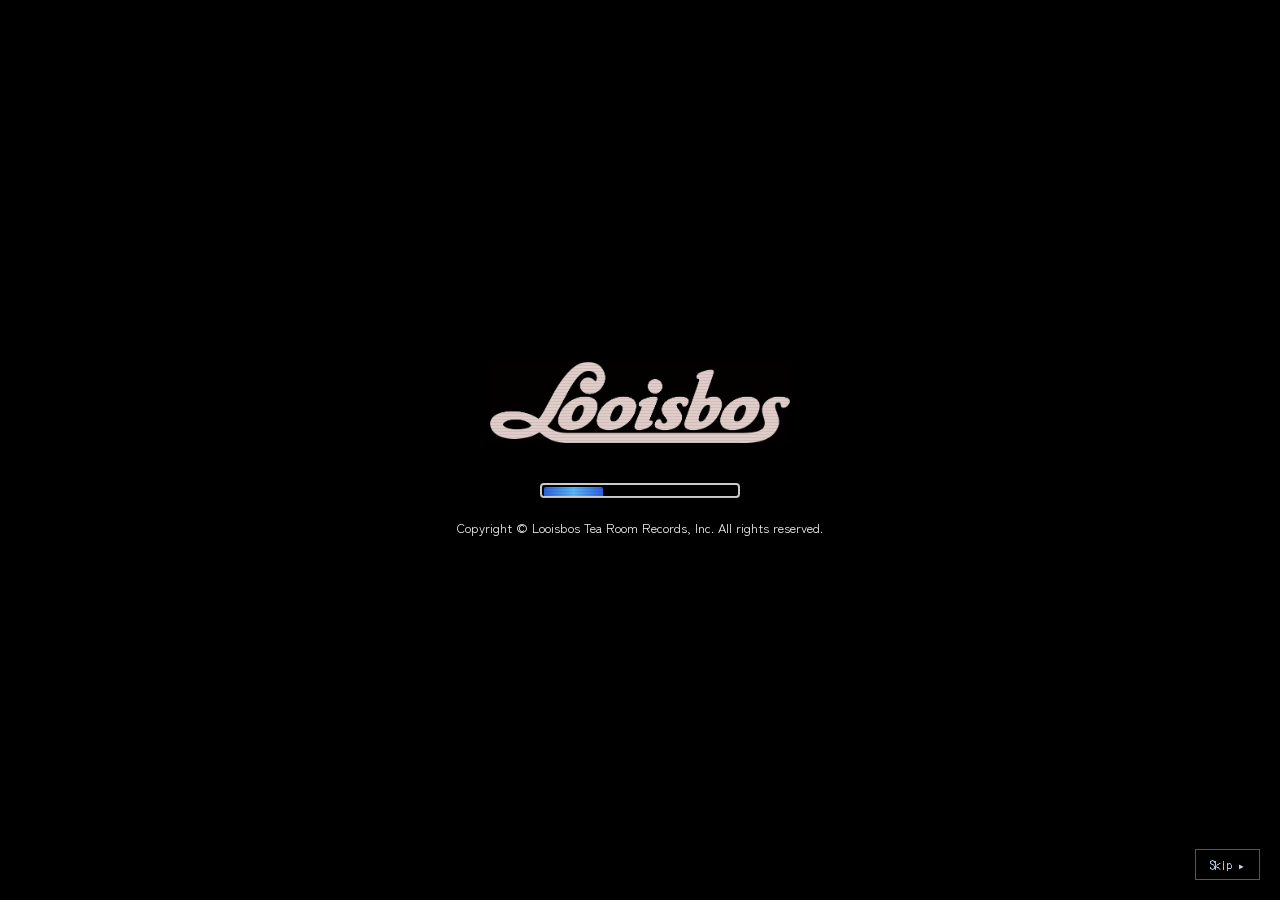
==== commit 21c68e56: "Rework typography, boot sequence, and the discography window Three decided changes from the v2 hando" ====
--- a/index.html
+++ b/index.html
@@ -19,13 +19,39 @@
     <meta property="og:image:alt" content="Looisbos アーティスト写真">
     <meta name="twitter:card" content="summary_large_image">
     <meta name="twitter:site" content="@looisbos">
-    <!-- Retro formatted fonts fallback -->
-    <link href="https://fonts.googleapis.com/css2?family=Press+Start+2P&display=swap" rel="stylesheet">
-    <link rel="stylesheet" href="assets/css/style.css?v=20260808a">
-    <link rel="stylesheet" href="https://cdnjs.cloudflare.com/ajax/libs/font-awesome/6.6.0/css/all.min.css">
+    <link rel="icon" href="assets/icons/favicon.ico" sizes="16x16 32x32">
+    <link rel="apple-touch-icon" href="assets/icons/apple-touch-icon-180.png">
+    <link rel="preconnect" href="https://fonts.googleapis.com">
+    <link rel="preconnect" href="https://fonts.gstatic.com" crossorigin>
+    <link href="https://fonts.googleapis.com/css2?family=DotGothic16&family=Zen+Kaku+Gothic+New:wght@400;500;700&family=Press+Start+2P&display=swap" rel="stylesheet">
+    <link rel="stylesheet" href="assets/css/style.css?v=20260821c">
 </head>
 
 <body>
+    <svg class="svg-sprite" xmlns="http://www.w3.org/2000/svg" aria-hidden="true" focusable="false">
+        <defs>
+            <linearGradient id="ig-grad" x1="0%" y1="100%" x2="100%" y2="0%">
+                <stop offset="0%" stop-color="#fd5949"/>
+                <stop offset="25%" stop-color="#d6249f"/>
+                <stop offset="50%" stop-color="#c13584"/>
+                <stop offset="75%" stop-color="#833ab4"/>
+                <stop offset="100%" stop-color="#405de6"/>
+            </linearGradient>
+        </defs>
+        <symbol id="i-x" viewBox="0 0 24 24"><path d="M18.901 1.153h3.68l-8.04 9.19L24 22.846h-7.406l-5.8-7.584-6.638 7.584H.474l8.6-9.83L0 1.154h7.594l5.243 6.932ZM17.61 20.644h2.039L6.486 3.24H4.298Z"/></symbol>
+        <symbol id="i-instagram" viewBox="0 0 24 24"><path d="M12 2.163c3.204 0 3.584.012 4.85.07 3.252.148 4.771 1.691 4.919 4.919.058 1.265.069 1.645.069 4.849 0 3.205-.012 3.584-.069 4.849-.149 3.225-1.664 4.771-4.919 4.919-1.266.058-1.644.07-4.85.07-3.204 0-3.584-.012-4.849-.07-3.26-.149-4.771-1.699-4.919-4.92-.058-1.265-.07-1.644-.07-4.849 0-3.204.013-3.583.07-4.849.149-3.227 1.664-4.771 4.919-4.919 1.266-.057 1.645-.069 4.849-.069zM12 0C8.741 0 8.333.014 7.053.072 2.695.272.273 2.69.073 7.052.014 8.333 0 8.741 0 12c0 3.259.014 3.668.072 4.948.2 4.358 2.618 6.78 6.98 6.98C8.333 23.986 8.741 24 12 24c3.259 0 3.668-.014 4.948-.072 4.354-.2 6.782-2.618 6.979-6.98.059-1.28.073-1.689.073-4.948 0-3.259-.014-3.667-.072-4.947-.196-4.354-2.617-6.78-6.979-6.98C15.668.014 15.259 0 12 0zm0 5.838a6.162 6.162 0 100 12.324 6.162 6.162 0 000-12.324zM12 16a4 4 0 110-8 4 4 0 010 8zm6.406-11.845a1.44 1.44 0 100 2.881 1.44 1.44 0 000-2.881z"/></symbol>
+        <symbol id="i-youtube" viewBox="0 0 24 24"><path d="M23.498 6.186a3.016 3.016 0 0 0-2.122-2.136C19.505 3.545 12 3.545 12 3.545s-7.505 0-9.377.505A3.017 3.017 0 0 0 .502 6.186C0 8.07 0 12 0 12s0 3.93.502 5.814a3.016 3.016 0 0 0 2.122 2.136c1.871.505 9.376.505 9.376.505s7.505 0 9.377-.505a3.015 3.015 0 0 0 2.122-2.136C24 15.93 24 12 24 12s0-3.93-.502-5.814zM9.545 15.568V8.432L15.818 12l-6.273 3.568z"/></symbol>
+        <symbol id="i-tiktok" viewBox="0 0 24 24"><path d="M12.525.02c1.31-.02 2.61-.01 3.91-.02.08 1.53.63 3.09 1.75 4.17 1.12 1.11 2.7 1.62 4.24 1.79v4.03c-1.44-.05-2.89-.35-4.2-.97-.57-.26-1.1-.59-1.62-.93-.01 2.92.01 5.84-.02 8.75-.08 1.4-.54 2.79-1.35 3.94-1.31 1.92-3.58 3.17-5.91 3.21-1.43.08-2.86-.31-4.08-1.03-2.02-1.19-3.44-3.37-3.65-5.71-.02-.5-.03-1-.01-1.49.18-1.9 1.12-3.72 2.58-4.96 1.66-1.44 3.98-2.13 6.15-1.72.02 1.48-.04 2.96-.04 4.44-.99-.32-2.15-.23-3.02.37-.63.41-1.11 1.04-1.36 1.75-.21.51-.15 1.07-.14 1.61.24 1.64 1.82 3.02 3.5 2.87 1.12-.01 2.19-.66 2.77-1.61.19-.33.4-.67.41-1.06.1-1.79.06-3.57.07-5.36.01-4.03-.01-8.05.02-12.07z"/></symbol>
+        <symbol id="i-spotify" viewBox="0 0 24 24"><path d="M12 0C5.4 0 0 5.4 0 12s5.4 12 12 12 12-5.4 12-12S18.66 0 12 0zm5.521 17.34c-.24.359-.66.48-1.021.24-2.82-1.74-6.36-2.101-10.561-1.141-.418.122-.779-.179-.899-.539-.12-.421.18-.78.54-.9 4.56-1.021 8.52-.6 11.64 1.32.42.18.479.659.301 1.02zm1.44-3.3c-.301.42-.841.6-1.262.3-3.239-1.98-8.159-2.58-11.939-1.38-.479.12-1.02-.12-1.14-.6-.12-.48.12-1.021.6-1.141C9.6 9.9 15 10.561 18.72 12.84c.361.181.54.78.241 1.2zm.12-3.36C15.24 8.4 8.82 8.16 5.16 9.301c-.6.179-1.2-.181-1.38-.721-.18-.601.18-1.2.72-1.381 4.26-1.26 11.28-1.02 15.721 1.621.539.3.719 1.02.419 1.56-.299.421-1.02.599-1.559.3z"/></symbol>
+        <symbol id="i-mic" viewBox="0 0 24 24"><path d="M12 14a3 3 0 0 0 3-3V5a3 3 0 0 0-6 0v6a3 3 0 0 0 3 3zm5-3a5 5 0 0 1-10 0H5a7 7 0 0 0 6 6.92V21H8v2h8v-2h-3v-3.08A7 7 0 0 0 19 11z"/></symbol>
+        <symbol id="i-guitar" viewBox="0 0 24 24"><path d="M20.6 1.6a2 2 0 0 0-2.8 0l-1.9 1.9a2 2 0 0 0-.5 2l.3 1.2-3 3a5.3 5.3 0 0 0-6 1.1 5.6 5.6 0 0 0-1.3 5.6c.2.7 0 1.3-.5 1.7a3 3 0 1 0 4.2 4.2c.4-.5 1-.7 1.7-.5a5.6 5.6 0 0 0 5.6-1.3 5.3 5.3 0 0 0 1.1-6l3-3 1.2.3a2 2 0 0 0 2-.5l1.9-1.9-5-5zM9.9 17.6a1.8 1.8 0 1 1 2.5-2.5 1.8 1.8 0 0 1-2.5 2.5z"/></symbol>
+        <symbol id="i-drum" viewBox="0 0 24 24"><path d="M12 3c-5.5 0-10 1.8-10 4v10c0 2.2 4.5 4 10 4s10-1.8 10-4V7c0-2.2-4.5-4-10-4zm0 2c4.9 0 8 1.5 8 2s-3.1 2-8 2-8-1.5-8-2 3.1-2 8-2zM4 9.9c1.9 1 4.8 1.6 8 1.6s6.1-.6 8-1.6V17c0 .5-3.1 2-8 2s-8-1.5-8-2V9.9z"/><path d="m6.6 11.9 1.7-1 3.7 6.4-1.7 1zm10.8 0-1.7-1-3.7 6.4 1.7 1z"/></symbol>
+        <symbol id="i-house" viewBox="0 0 24 24"><path d="M12 2.7 1.5 11.4l1.3 1.5L4 11.9V21h6v-6h4v6h6v-9.1l1.2 1 1.3-1.5L12 2.7zM18 19h-2v-6H8v6H6v-8.8l6-5 6 5V19z"/></symbol>
+        <symbol id="i-power" viewBox="0 0 24 24"><path d="M11 2h2v10h-2z"/><path d="M16.2 4.6 15 6.2A7 7 0 1 1 9 6.2L7.8 4.6a9 9 0 1 0 8.4 0z"/></symbol>
+        <symbol id="i-play" viewBox="0 0 24 24"><path d="M6 3.5 20 12 6 20.5z"/></symbol>
+        <symbol id="i-caret-left" viewBox="0 0 24 24"><path d="M15.5 4 7 12l8.5 8z"/></symbol>
+        <symbol id="i-caret-right" viewBox="0 0 24 24"><path d="M8.5 4 17 12l-8.5 8z"/></symbol>
+    </svg>
     <!-- Y2K: Custom cursor -->
     <div id="y2k-cursor"></div>
     <!-- Y2K: Background starfield -->
@@ -36,6 +62,7 @@
 
     <!-- BIOS/Startup Sequence Overlay -->
     <div id="startup-overlay" class="startup-overlay">
+        <button type="button" id="startup-skip" class="startup-skip">Skip &#9656;</button>
         <div id="bios-screen" class="bios-screen">
             <p>Antigravity BIOS V4.0, An Energy Star Ally</p>
             <p>Copyright (C) 2026, Looisbos Corporation</p>
@@ -53,72 +80,155 @@
             <div class="xp-load-bar">
                 <div class="xp-load-progress"></div>
             </div>
-            <p style="color: #fff; margin-top: 20px; font-family: sans-serif; font-size: 0.8rem;">Copyright &copy;
+            <p id="xp-load-greeting" class="xp-load-greeting" hidden>おかえりなさい</p>
+            <p style="color: #fff; margin-top: 20px; font-family: var(--font-body); font-size: 0.8rem;">Copyright &copy;
                 Looisbos Tea Room Records, Inc. All rights reserved.</p>
         </div>
     </div>
+    <script>
+        // Startup Sequence
+        (function () {
+            const VISIT_KEY = 'looisbos_last_visit';
+            const DAY = 86400000;
+            const overlay = document.getElementById('startup-overlay');
+            if (!overlay) return;
+
+            const bios = document.getElementById('bios-screen');
+            const xpLoad = document.getElementById('xp-load-screen');
+            const greeting = document.getElementById('xp-load-greeting');
+            const skipBtn = document.getElementById('startup-skip');
+            let timers = [];
+            let finished = false;
+
+            function bootMode() {
+                const params = new URLSearchParams(location.search);
+                if (location.hash || params.has('event')) return 'skip';
+                if (matchMedia('(prefers-reduced-motion: reduce)').matches) return 'skip';
+                const last = Number(localStorage.getItem(VISIT_KEY));
+                if (!last) return 'full';
+                return (Date.now() - last) < 30 * DAY ? 'skip' : 'short';
+            }
+
+            function after(ms, fn) {
+                timers.push(setTimeout(fn, ms));
+            }
+
+            function teardown() {
+                if (finished) return;
+                finished = true;
+                timers.forEach(clearTimeout);
+                timers = [];
+                document.removeEventListener('keydown', onKey);
+                overlay.remove();
+                document.body.classList.remove('booting');
+                if (location.hash && window.looisbosFocusFromHash) window.looisbosFocusFromHash();
+            }
+
+            function fadeOut() {
+                overlay.style.transition = 'opacity .6s ease';
+                overlay.style.opacity = '0';
+                after(600, teardown);
+            }
+
+            function onKey(e) {
+                if (e.key === 'Escape') teardown();
+            }
+
+            function play(mode) {
+                document.body.classList.add('booting');
+                document.addEventListener('keydown', onKey);
+                overlay.addEventListener('click', teardown);
+                if (skipBtn) {
+                    skipBtn.addEventListener('click', (e) => { e.stopPropagation(); teardown(); });
+                    after(1000, () => skipBtn.classList.add('is-visible'));
+                }
+
+                if (mode === 'short') {
+                    if (bios) bios.style.display = 'none';
+                    if (greeting) greeting.hidden = false;
+                    showLoad();
+                    after(1200, fadeOut);
+                    return;
+                }
+
+                after(2500, () => {
+                    if (!bios) return showLoad();
+                    bios.style.transition = 'opacity .5s ease';
+                    bios.style.opacity = '0';
+                    after(500, () => {
+                        bios.style.display = 'none';
+                        showLoad();
+                        after(3000, fadeOut);
+                    });
+                });
+            }
+
+            function showLoad() {
+                if (!xpLoad) return;
+                xpLoad.style.display = 'flex';
+                xpLoad.style.opacity = '0';
+                xpLoad.style.transition = 'opacity .5s ease';
+                xpLoad.offsetHeight;
+                xpLoad.style.opacity = '1';
+            }
+
+            const mode = bootMode();
+            localStorage.setItem(VISIT_KEY, String(Date.now()));
+
+            if (mode === 'skip') {
+                overlay.remove();
+            } else {
+                window.addEventListener('DOMContentLoaded', () => play(mode));
+            }
+
+            window.looisbosRestart = function () {
+                location.hash = '';
+                localStorage.removeItem(VISIT_KEY);
+                location.reload();
+            };
+        })();
+    </script>
 
     <!-- <div class="cursor-dot"></div>
     <div class="cursor-outline"></div> -->
 
     <!-- Desktop Icons (Apps & Social Links) -->
     <div class="desktop-icons">
+        <a href="#mycomputer" class="desktop-icon app-icon" data-window="mycomputer">
+            <span class="ico ico-lg ico-mycomputer" aria-hidden="true"></span>
+            <span>マイ コンピュータ</span>
+        </a>
+        <a href="#live" class="desktop-icon app-icon" data-window="live">
+            <span class="ico ico-lg ico-live" aria-hidden="true"></span>
+            <span>live_schedule</span>
+        </a>
         <a href="#disco" class="desktop-icon app-icon" data-window="disco">
-            <i class="fa-solid fa-compact-disc" style="color: #7dd3fc;"></i>
+            <span class="ico ico-lg ico-disco" aria-hidden="true"></span>
             <span>Discography.exe</span>
         </a>
+        <a href="#news" class="desktop-icon app-icon" data-window="news">
+            <span class="ico ico-lg ico-news" aria-hidden="true"></span>
+            <span>news.txt</span>
+        </a>
         <a href="groceries-comments.html" target="_blank" class="desktop-icon">
-            <i class="fa-solid fa-envelope-open-text" style="color: #fdba74;"></i>
+            <span class="ico ico-lg ico-mail" aria-hidden="true"></span>
             <span>recommend.doc</span>
         </a>
-        <a href="#live" class="desktop-icon app-icon" data-window="live">
-            <i class="fa-solid fa-calendar-days" style="color: #fca5a5;"></i>
-            <span>live_schedule</span>
-        </a>
-        <a href="#news" class="desktop-icon app-icon" data-window="news">
-            <i class="fa-solid fa-file-lines" style="color: #fde68a;"></i>
-            <span>news.txt</span>
-        </a>
-        <a href="#bio" class="desktop-icon app-icon" data-window="bio">
-            <i class="fa-solid fa-gears" style="color: #c0c0c0;"></i>
-            <span>biography.sys</span>
-        </a>
-        <a href="#contact" class="desktop-icon app-icon" data-window="contact">
-            <i class="fa-solid fa-envelope" style="color: #a5f3a5;"></i>
-            <span>mail.eml</span>
-        </a>
-        <a href="#pictures" class="desktop-icon app-icon" data-window="pictures">
-            <i class="fa-solid fa-images" style="color: #fcd34d;"></i>
-            <span>My Pictures</span>
-        </a>
         <a href="https://x.com/looisbos" target="_blank" class="desktop-icon">
-            <i class="fa-brands fa-x-twitter" style="color: #fff;"></i>
+            <svg class="svgi svgi-lg svgi-x" aria-hidden="true"><use href="#i-x"/></svg>
             <span>Twitter (X)</span>
         </a>
         <a href="https://www.instagram.com/looisbos/?hl=ja" target="_blank" class="desktop-icon">
-            <i class="fa-brands fa-instagram"
-                style="background: -webkit-linear-gradient(#405de6, #5851db, #833ab4, #c13584, #e1306c, #fd1d1d); background-clip: text; -webkit-background-clip: text; -webkit-text-fill-color: transparent;"></i>
+            <svg class="svgi svgi-lg svgi-ig" aria-hidden="true"><use href="#i-instagram"/></svg>
             <span>Instagram</span>
         </a>
         <a href="https://www.youtube.com/@looisbos_ch526" target="_blank" class="desktop-icon">
-            <i class="fa-brands fa-youtube" style="color: #ff0000;"></i>
+            <svg class="svgi svgi-lg svgi-yt" aria-hidden="true"><use href="#i-youtube"/></svg>
             <span>YouTube</span>
         </a>
         <a href="https://www.tiktok.com/@looisbos_band" target="_blank" class="desktop-icon">
-            <i class="fa-brands fa-tiktok" style="color: #fff;"></i>
+            <svg class="svgi svgi-lg svgi-tt" aria-hidden="true"><use href="#i-tiktok"/></svg>
             <span>TikTok</span>
-        </a>
-        <a href="#podcast" class="desktop-icon app-icon" data-window="podcast">
-            <i class="fa-solid fa-microphone-lines" style="color: #d8b4fe;"></i>
-            <span>podcast.exe</span>
-        </a>
-        <a href="#trash" class="desktop-icon app-icon" data-window="trash">
-            <i class="fa-solid fa-trash-can" style="color: #b8d4e8;"></i>
-            <span>ごみ箱</span>
-        </a>
-        <a href="#sweeper" class="desktop-icon app-icon" data-window="sweeper">
-            <i class="fa-solid fa-leaf" style="color: #8fd18f;"></i>
-            <span>Rooibosweeper.exe</span>
         </a>
     </div>
 
@@ -131,6 +241,7 @@
             <a href="#live" class="y2k-ticker-link open-window-link" data-window="live">【LIVE】福岡遠征決定！"Groceries" release tour in HIMITSU</a> &nbsp;★&nbsp;
             <a href="#live" class="y2k-ticker-link open-window-link" data-window="live">2026年8月23日(日) 福岡HIMITSU</a> &nbsp;★&nbsp;
             <a href="toritori.html?event=himitsu-0823" class="y2k-ticker-link" target="_blank" rel="noopener">チケット取り置き受付中 →</a> &nbsp;★&nbsp;
+            <a href="#live" class="y2k-ticker-link open-window-link" data-window="live">【LIVE】9/6 新宿NINE SPICES 19周年イベント出演</a> &nbsp;★&nbsp;
             <a href="#disco" class="y2k-ticker-link open-window-link" data-window="disco">【NEW RELEASE】"Teenage" OUT NOW!</a>
         </span>
     </div>
@@ -153,7 +264,7 @@
                     <img src="assets/images/artist.jpg" alt="Looisbos Artist Photo"
                         style="width: 100%; height: auto; display: block;" loading="eager">
                 </div>
-                <div style="margin-top: 20px; color: #fff; font-family: 'Times New Roman', serif;">
+                <div style="margin-top: 20px; color: #fff;">
                     <img src="assets/images/logo.png" alt="Looisbos" class="logo-img-hero" style="filter: invert(1);">
                     <p class="hero-subtitle" style="margin-top: 10px;">A Band from Tokyo, Japan 🍵</p>
                     <!-- Y2K: Visitor counter -->
@@ -171,236 +282,328 @@
             </div>
         </div>
 
-        <!-- Discography Window (Winamp Style) -->
-        <div id="disco" class="window">
-            <div class="title-bar" style="background: linear-gradient(90deg, #2b2b2b, #4a4a4a);">
-                <div class="title-bar-text" style="color: #0f0; font-family: monospace;">WINAMP - DISCOGRAPHY</div>
+        <!-- My Computer Window (Site Index, Explorer Style) -->
+        <div id="mycomputer" class="window">
+            <div class="title-bar">
+                <div class="title-bar-text"><span class="ico ico-mycomputer" aria-hidden="true"></span> マイ コンピュータ</div>
                 <div class="title-bar-controls">
                     <div class="window-btn" data-action="minimize">_</div>
                     <div class="window-btn" data-action="maximize">□</div>
                     <div class="window-btn" data-action="close">×</div>
                 </div>
             </div>
-            <div class="window-content"
-                style="background: #222; color: #0f0; font-family: monospace; border: 2px solid #555;">
-                <div style="height: 300px; overflow-y: auto; padding-right: 5px;">
-                    <!-- Release: Groceries (4th EP) -->
-                    <div class="disco-item"
-                        style="display: flex; gap: 15px; margin-bottom: 20px; border-bottom: 1px dashed #555; padding-bottom: 15px;">
-                        <div class="jacket-wrap">
+            <div class="window-content mycomp-content">
+                <div class="mycomp-address">
+                    <span class="mycomp-address-label">アドレス</span>
+                    <span class="mycomp-address-box"><span class="ico ico-mycomputer" aria-hidden="true"></span> マイ コンピュータ</span>
+                </div>
+                <div class="mycomp-body">
+                    <div class="explorer-pane">
+                        <div class="explorer-pane-box">
+                            <h3 class="explorer-pane-title">よく使う項目</h3>
+                            <ul>
+                                <li><button class="open-window-link" data-window="live">次のライブを見る</button></li>
+                                <li><a href="toritori.html?event=himitsu-0823" target="_blank"
+                                        rel="noopener">チケットを取り置く</a></li>
+                                <li><button class="open-window-link" data-window="disco">音源を聴く</button></li>
+                            </ul>
+                        </div>
+                        <div class="explorer-pane-box">
+                            <h3 class="explorer-pane-title">詳細</h3>
+                            <p><strong>Looisbos</strong><br>A Band from Tokyo 🍵<br>11 個のオブジェクト</p>
+                        </div>
+                    </div>
+
+                    <div class="mycomp-main">
+                        <section class="mycomp-group">
+                            <h3 class="mycomp-group-title">音楽</h3>
+                            <div class="mycomp-tiles">
+                                <a href="#disco" class="mycomp-tile open-window-link" data-window="disco">
+                                    <span class="ico ico-lg ico-disco" aria-hidden="true"></span>
+                                    <span class="mycomp-tile-name">Discography.exe</span>
+                                    <span class="mycomp-tile-sub">8 作品 ・ 2026.07.01</span>
+                                </a>
+                                <a href="groceries-comments.html" class="mycomp-tile" target="_blank" rel="noopener">
+                                    <span class="ico ico-lg ico-mail" aria-hidden="true"></span>
+                                    <span class="mycomp-tile-name">recommend.doc</span>
+                                    <span class="mycomp-tile-sub">推薦コメント ・ 2026.07.01</span>
+                                </a>
+                                <a href="#podcast" class="mycomp-tile open-window-link" data-window="podcast">
+                                    <span class="ico ico-lg ico-podcast" aria-hidden="true"></span>
+                                    <span class="mycomp-tile-name">podcast.exe</span>
+                                    <span class="mycomp-tile-sub">Spotify ・ 配信中</span>
+                                </a>
+                            </div>
+                        </section>
+
+                        <section class="mycomp-group">
+                            <h3 class="mycomp-group-title">ライブ</h3>
+                            <div class="mycomp-tiles">
+                                <a href="#live" class="mycomp-tile mycomp-tile-hot open-window-link" data-window="live">
+                                    <span class="ico ico-lg ico-live" aria-hidden="true"></span>
+                                    <span class="mycomp-tile-name">live_schedule</span>
+                                    <span class="mycomp-tile-sub">次回 2026.08.23 福岡</span>
+                                </a>
+                                <a href="toritori.html?event=himitsu-0823" class="mycomp-tile mycomp-tile-hot"
+                                    target="_blank" rel="noopener">
+                                    <span class="ico ico-lg ico-ticket" aria-hidden="true"></span>
+                                    <span class="mycomp-tile-name">チケット取り置き</span>
+                                    <span class="mycomp-tile-sub">受付中 ・ 8/23・9/6</span>
+                                </a>
+                            </div>
+                        </section>
+
+                        <section class="mycomp-group">
+                            <h3 class="mycomp-group-title">読みもの</h3>
+                            <div class="mycomp-tiles">
+                                <a href="#news" class="mycomp-tile open-window-link" data-window="news">
+                                    <span class="ico ico-lg ico-news" aria-hidden="true"></span>
+                                    <span class="mycomp-tile-name">news.txt</span>
+                                    <span class="mycomp-tile-sub">11 件 ・ 2026.08.14</span>
+                                </a>
+                                <a href="#bio" class="mycomp-tile open-window-link" data-window="bio">
+                                    <span class="ico ico-lg ico-bio" aria-hidden="true"></span>
+                                    <span class="mycomp-tile-name">biography.sys</span>
+                                    <span class="mycomp-tile-sub">メンバー紹介</span>
+                                </a>
+                                <a href="#pictures" class="mycomp-tile open-window-link" data-window="pictures">
+                                    <span class="ico ico-lg ico-pictures" aria-hidden="true"></span>
+                                    <span class="mycomp-tile-name">My Pictures</span>
+                                    <span class="mycomp-tile-sub">8 枚 ・ 2021–2026</span>
+                                </a>
+                            </div>
+                        </section>
+
+                        <section class="mycomp-group">
+                            <h3 class="mycomp-group-title">その他</h3>
+                            <div class="mycomp-tiles">
+                                <a href="#contact" class="mycomp-tile open-window-link" data-window="contact">
+                                    <span class="ico ico-lg ico-mail" aria-hidden="true"></span>
+                                    <span class="mycomp-tile-name">mail.eml</span>
+                                    <span class="mycomp-tile-sub">お問い合わせ</span>
+                                </a>
+                                <a href="#sweeper" class="mycomp-tile open-window-link" data-window="sweeper">
+                                    <span class="ico ico-lg ico-sweeper" aria-hidden="true"></span>
+                                    <span class="mycomp-tile-name">Rooibosweeper.exe</span>
+                                    <span class="mycomp-tile-sub">ゲーム</span>
+                                </a>
+                                <a href="#trash" class="mycomp-tile open-window-link" data-window="trash">
+                                    <span class="ico ico-lg ico-trash" aria-hidden="true"></span>
+                                    <span class="mycomp-tile-name">ごみ箱</span>
+                                    <span class="mycomp-tile-sub">ボツ供養</span>
+                                </a>
+                            </div>
+                        </section>
+                    </div>
+                </div>
+            </div>
+        </div>
+
+        <!-- Discography Window (Winamp Style) -->
+        <div id="disco" class="window">
+            <div class="title-bar" style="background: linear-gradient(90deg, #2b2b2b, #4a4a4a);">
+                <div class="title-bar-text" style="color: #0f0;"><span class="ico ico-disco" aria-hidden="true"></span> WINAMP - DISCOGRAPHY</div>
+                <div class="title-bar-controls">
+                    <div class="window-btn" data-action="minimize">_</div>
+                    <div class="window-btn" data-action="maximize">□</div>
+                    <div class="window-btn" data-action="close">×</div>
+                </div>
+            </div>
+            <div class="window-content disco-content">
+                <div class="disco-viewer">
+                    <article class="disco-detail" id="disco-detail-0">
+                        <div class="disco-detail-jacket jacket-wrap">
                             <div class="vinyl-outer"><div class="vinyl"></div></div>
                             <img src="assets/images/groceries_jacket.jpg" alt="Groceries" loading="lazy">
                         </div>
-                        <div>
-                            <h3 style="margin: 0 0 5px 0; color: #0f0;">Groceries</h3>
-                            <p style="margin: 0; font-size: 0.8rem; color: #ccc;">EP / 2026.07.01</p>
-                            <br>
-                            <span style="font-size: 0.8rem; color: #aaa;">[Tracks]</span>
-                            <ul style="list-style: none; padding-left: 0; margin-top: 2px; font-size: 0.8rem;">
+                        <div class="disco-detail-body">
+                            <h3 class="disco-detail-title">Groceries</h3>
+                            <p class="disco-detail-meta">EP / 2026.07.01 ・ 5曲</p>
+                            <p class="disco-detail-label">[Tracks]</p>
+                            <ul class="disco-tracklist">
                                 <li>1. The flow of our days has slipped away like sand</li>
                                 <li>2. Lovin' Doo-be-doo</li>
                                 <li>3. Sometimes (Remember My Past Self)</li>
                                 <li>4. Copy &amp; Paste</li>
                                 <li>5. Teenage</li>
                             </ul>
-                            <a href="https://friendship.lnk.to/Groceries_Looisbos" target="_blank"
-                                style="display: inline-block; margin-top: 8px; padding: 3px 10px; background: #1DB954; color: #fff; text-decoration: none; border-radius: 3px; font-size: 0.75rem;">🎵
-                                Listen on Streaming</a>
-                            <a href="groceries-comments.html" target="_blank"
-                                style="display: inline-block; margin-top: 8px; margin-left: 6px; padding: 3px 10px; background: #b45309; color: #fff; text-decoration: none; border-radius: 3px; font-size: 0.75rem;">📮
-                                推薦コメント</a>
-                        </div>
-                    </div>
-
-                    <!-- Release: Teenage (Single) -->
-                    <div class="disco-item"
-                        style="display: flex; gap: 15px; margin-bottom: 20px; border-bottom: 1px dashed #555; padding-bottom: 15px;">
-                        <div class="jacket-wrap">
+                            <div class="disco-btns"><a href="https://friendship.lnk.to/Groceries_Looisbos" target="_blank" rel="noopener" class="disco-btn">配信で聴く &#9656;</a><a href="groceries-comments.html" target="_blank" rel="noopener" class="disco-btn disco-btn-sub">推薦コメント</a></div>
+                        </div>
+                    </article>
+                    <article class="disco-detail" id="disco-detail-1" hidden>
+                        <div class="disco-detail-jacket jacket-wrap">
                             <div class="vinyl-outer"><div class="vinyl"></div></div>
                             <img src="assets/images/teenage.jpg" alt="Teenage" loading="lazy">
                         </div>
-                        <div>
-                            <h3 style="margin: 0 0 5px 0; color: #0f0;">Teenage</h3>
-                            <p style="margin: 0; font-size: 0.8rem; color: #ccc;">Single / 2026.06.03</p>
-                            <br>
-                            <span style="font-size: 0.8rem; color: #aaa;">[Tracks]</span>
-                            <ul style="list-style: none; padding-left: 0; margin-top: 2px; font-size: 0.8rem;">
+                        <div class="disco-detail-body">
+                            <h3 class="disco-detail-title">Teenage</h3>
+                            <p class="disco-detail-meta">Single / 2026.06.03 ・ 1曲</p>
+                            <p class="disco-detail-label">[Tracks]</p>
+                            <ul class="disco-tracklist">
                                 <li>1. Teenage</li>
                             </ul>
-                            <a href="https://friendship.lnk.to/Teenage_Looisbos" target="_blank"
-                                style="display: inline-block; margin-top: 8px; padding: 3px 10px; background: #1DB954; color: #fff; text-decoration: none; border-radius: 3px; font-size: 0.75rem;">🎵
-                                Listen on Streaming</a>
-                        </div>
-                    </div>
-
-                    <!-- Release: Sometimes (Remember My Past Self) (Single) -->
-                    <div class="disco-item"
-                        style="display: flex; gap: 15px; margin-bottom: 20px; border-bottom: 1px dashed #555; padding-bottom: 15px;">
-                        <div class="jacket-wrap">
+                            <div class="disco-btns"><a href="https://friendship.lnk.to/Teenage_Looisbos" target="_blank" rel="noopener" class="disco-btn">配信で聴く &#9656;</a></div>
+                        </div>
+                    </article>
+                    <article class="disco-detail" id="disco-detail-2" hidden>
+                        <div class="disco-detail-jacket jacket-wrap">
                             <div class="vinyl-outer"><div class="vinyl"></div></div>
                             <img src="assets/images/sometimes.jpg" alt="Sometimes (Remember My Past Self)" loading="lazy">
                         </div>
-                        <div>
-                            <h3 style="margin: 0 0 5px 0; color: #0f0;">Sometimes (Remember My Past Self)</h3>
-                            <p style="margin: 0; font-size: 0.8rem; color: #ccc;">Single / 2026.05.10</p>
-                            <br>
-                            <span style="font-size: 0.8rem; color: #aaa;">[Tracks]</span>
-                            <ul style="list-style: none; padding-left: 0; margin-top: 2px; font-size: 0.8rem;">
+                        <div class="disco-detail-body">
+                            <h3 class="disco-detail-title">Sometimes (Remember My Past Self)</h3>
+                            <p class="disco-detail-meta">Single / 2026.05.10 ・ 1曲</p>
+                            <p class="disco-detail-label">[Tracks]</p>
+                            <ul class="disco-tracklist">
                                 <li>1. Sometimes (Remember My Past Self)</li>
                             </ul>
-                            <a href="https://friendship.lnk.to/Sometimes_Looisbos" target="_blank"
-                                style="display: inline-block; margin-top: 8px; padding: 3px 10px; background: #1DB954; color: #fff; text-decoration: none; border-radius: 3px; font-size: 0.75rem;">🎵
-                                Listen on Streaming</a>
-                        </div>
-                    </div>
-
-                    <!-- Release 1: Lovin' Doo-be-doo -->
-                    <div class="disco-item"
-                        style="display: flex; gap: 15px; margin-bottom: 20px; border-bottom: 1px dashed #555; padding-bottom: 15px;">
-                        <div class="jacket-wrap">
+                            <div class="disco-btns"><a href="https://friendship.lnk.to/Sometimes_Looisbos" target="_blank" rel="noopener" class="disco-btn">配信で聴く &#9656;</a></div>
+                        </div>
+                    </article>
+                    <article class="disco-detail" id="disco-detail-3" hidden>
+                        <div class="disco-detail-jacket jacket-wrap">
                             <div class="vinyl-outer"><div class="vinyl"></div></div>
-                            <img src="assets/images/lovin_doobiedo.jpg" alt="Lovin' Doo-be-doo" loading="lazy">
-                        </div>
-                        <div>
-                            <h3 style="margin: 0 0 5px 0; color: #0f0;">Lovin' Doo-be-doo</h3>
-                            <p style="margin: 0; font-size: 0.8rem; color: #ccc;">Single / 2026.04.01</p>
-                            <br>
-                            <span style="font-size: 0.8rem; color: #aaa;">[Tracks]</span>
-                            <ul style="list-style: none; padding-left: 0; margin-top: 2px; font-size: 0.8rem;">
+                            <img src="assets/images/lovin_doobiedo.jpg" alt="Lovin&#x27; Doo-be-doo" loading="lazy">
+                        </div>
+                        <div class="disco-detail-body">
+                            <h3 class="disco-detail-title">Lovin' Doo-be-doo</h3>
+                            <p class="disco-detail-meta">Single / 2026.04.01 ・ 1曲</p>
+                            <p class="disco-detail-label">[Tracks]</p>
+                            <ul class="disco-tracklist">
                                 <li>1. Lovin' Doo-be-doo</li>
                             </ul>
-                            <a href="https://friendship.lnk.to/LovinDoo-be-doo_Looisbos" target="_blank"
-                                style="display: inline-block; margin-top: 8px; padding: 3px 10px; background: #1DB954; color: #fff; text-decoration: none; border-radius: 3px; font-size: 0.75rem;">🎵
-                                Listen on Streaming</a>
-                        </div>
-                    </div>
-
-                    <!-- Release 2: Science Children -->
-                    <div class="disco-item"
-                        style="display: flex; gap: 15px; margin-bottom: 20px; border-bottom: 1px dashed #555; padding-bottom: 15px;">
-                        <div class="jacket-wrap">
+                            <div class="disco-btns"><a href="https://friendship.lnk.to/LovinDoo-be-doo_Looisbos" target="_blank" rel="noopener" class="disco-btn">配信で聴く &#9656;</a></div>
+                        </div>
+                    </article>
+                    <article class="disco-detail" id="disco-detail-4" hidden>
+                        <div class="disco-detail-jacket jacket-wrap">
                             <div class="vinyl-outer"><div class="vinyl"></div></div>
                             <img src="assets/images/ScienceChildren.jpg" alt="Science Children (feat. Jan flu)" loading="lazy">
                         </div>
-                        <div>
-                            <h3 style="margin: 0 0 5px 0; color: #0f0;">Science Children (feat. Jan flu)</h3>
-                            <p style="margin: 0; font-size: 0.8rem; color: #ccc;">Single / 2024.12.25</p>
-                            <br>
-                            <span style="font-size: 0.8rem; color: #aaa;">[Tracks]</span>
-                            <ul style="list-style: none; padding-left: 0; margin-top: 2px; font-size: 0.8rem;">
+                        <div class="disco-detail-body">
+                            <h3 class="disco-detail-title">Science Children (feat. Jan flu)</h3>
+                            <p class="disco-detail-meta">Single / 2024.12.25 ・ 1曲</p>
+                            <p class="disco-detail-label">[Tracks]</p>
+                            <ul class="disco-tracklist">
                                 <li>1. Science Children</li>
                             </ul>
-                            <a href="https://friendship.lnk.to/SCft.JF_Looisbos" target="_blank"
-                                style="display: inline-block; margin-top: 8px; padding: 3px 10px; background: #1DB954; color: #fff; text-decoration: none; border-radius: 3px; font-size: 0.75rem;">🎵
-                                Listen on Streaming</a>
-                        </div>
-                    </div>
-
-                    <!-- Release 2: rooms -->
-                    <div class="disco-item"
-                        style="display: flex; gap: 15px; margin-bottom: 20px; border-bottom: 1px dashed #555; padding-bottom: 15px;">
-                        <div class="jacket-wrap">
+                            <div class="disco-btns"><a href="https://friendship.lnk.to/SCft.JF_Looisbos" target="_blank" rel="noopener" class="disco-btn">配信で聴く &#9656;</a></div>
+                        </div>
+                    </article>
+                    <article class="disco-detail" id="disco-detail-5" hidden>
+                        <div class="disco-detail-jacket jacket-wrap">
                             <div class="vinyl-outer"><div class="vinyl"></div></div>
                             <img src="assets/images/rooms.jpg" alt="rooms" loading="lazy">
                         </div>
-                        <div>
-                            <h3 style="margin: 0 0 5px 0; color: #0f0;">rooms</h3>
-                            <p style="margin: 0; font-size: 0.8rem; color: #ccc;">EP / 2022.11.30</p>
-                            <br>
-                            <span style="font-size: 0.8rem; color: #aaa;">[Tracks]</span>
-                            <ul style="list-style: none; padding-left: 0; margin-top: 2px; font-size: 0.8rem;">
+                        <div class="disco-detail-body">
+                            <h3 class="disco-detail-title">rooms</h3>
+                            <p class="disco-detail-meta">EP / 2022.11.30 ・ 5曲</p>
+                            <p class="disco-detail-label">[Tracks]</p>
+                            <ul class="disco-tracklist">
                                 <li>1. Thinking about</li>
                                 <li>2. Laundry</li>
                                 <li>3. If you can't understand each other</li>
                                 <li>4. Tell me</li>
                                 <li>5. It might be right</li>
                             </ul>
-                            <a href="https://friendship.lnk.to/rooms" target="_blank"
-                                style="display: inline-block; margin-top: 8px; padding: 3px 10px; background: #1DB954; color: #fff; text-decoration: none; border-radius: 3px; font-size: 0.75rem;">🎵
-                                Listen on Streaming</a>
-                        </div>
-                    </div>
-
-                    <!-- Release 3: vase -->
-                    <div class="disco-item"
-                        style="display: flex; gap: 15px; margin-bottom: 20px; border-bottom: 1px dashed #555; padding-bottom: 15px;">
-                        <div class="jacket-wrap">
+                            <div class="disco-btns"><a href="https://friendship.lnk.to/rooms" target="_blank" rel="noopener" class="disco-btn">配信で聴く &#9656;</a></div>
+                        </div>
+                    </article>
+                    <article class="disco-detail" id="disco-detail-6" hidden>
+                        <div class="disco-detail-jacket jacket-wrap">
                             <div class="vinyl-outer"><div class="vinyl"></div></div>
                             <img src="assets/images/vase.jpeg" alt="vase" loading="lazy">
                         </div>
-                        <div>
-                            <h3 style="margin: 0 0 5px 0; color: #0f0;">vase</h3>
-                            <p style="margin: 0; font-size: 0.8rem; color: #ccc;">EP / 2021.04.21</p>
-                            <br>
-                            <span style="font-size: 0.8rem; color: #aaa;">[Tracks]</span>
-                            <ul style="list-style: none; padding-left: 0; margin-top: 2px; font-size: 0.8rem;">
+                        <div class="disco-detail-body">
+                            <h3 class="disco-detail-title">vase</h3>
+                            <p class="disco-detail-meta">EP / 2021.04.21 ・ 5曲</p>
+                            <p class="disco-detail-label">[Tracks]</p>
+                            <ul class="disco-tracklist">
                                 <li>1. amanda</li>
                                 <li>2. So busy</li>
                                 <li>3. Call your name</li>
                                 <li>4. Folding Umbrella</li>
                                 <li>5. Common Sense</li>
                             </ul>
-                            <a href="https://friendship.lnk.to/vase" target="_blank"
-                                style="display: inline-block; margin-top: 8px; padding: 3px 10px; background: #1DB954; color: #fff; text-decoration: none; border-radius: 3px; font-size: 0.75rem;">🎵
-                                Listen on Streaming</a>
-                        </div>
-                    </div>
-
-                    <!-- Release 4: chairs -->
-                    <div class="disco-item" style="display: flex; gap: 15px; margin-bottom: 10px;">
-                        <div class="jacket-wrap">
+                            <div class="disco-btns"><a href="https://friendship.lnk.to/vase" target="_blank" rel="noopener" class="disco-btn">配信で聴く &#9656;</a></div>
+                        </div>
+                    </article>
+                    <article class="disco-detail" id="disco-detail-7" hidden>
+                        <div class="disco-detail-jacket jacket-wrap">
                             <div class="vinyl-outer"><div class="vinyl"></div></div>
                             <img src="assets/images/chairs.jpg" alt="chairs" loading="lazy">
                         </div>
-                        <div>
-                            <h3 style="margin: 0 0 5px 0; color: #0f0;">chairs</h3>
-                            <p style="margin: 0; font-size: 0.8rem; color: #ccc;">EP / 2019.10.1</p>
-                            <br>
-                            <span style="font-size: 0.8rem; color: #aaa;">[Tracks]</span>
-                            <ul style="list-style: none; padding-left: 0; margin-top: 2px; font-size: 0.8rem;">
+                        <div class="disco-detail-body">
+                            <h3 class="disco-detail-title">chairs</h3>
+                            <p class="disco-detail-meta">EP / 2019.10.1 ・ 4曲</p>
+                            <p class="disco-detail-label">[Tracks]</p>
+                            <ul class="disco-tracklist">
                                 <li>1. The bus</li>
                                 <li>2. she said</li>
                                 <li>3. Nowhere</li>
                                 <li>4. papa</li>
                             </ul>
-                            <a href="https://open.spotify.com/album/0ysMSQVm1O9gg19Tfoo4NC?si=NqH8O498SrGPX6p3P2FZ_g"
-                                target="_blank"
-                                style="display: inline-block; margin-top: 8px; padding: 3px 10px; background: #1DB954; color: #fff; text-decoration: none; border-radius: 3px; font-size: 0.75rem;">🎵
-                                Listen on Spotify</a>
-                        </div>
-                    </div>
-                </div>
-                <!-- Winamp Controls -->
-                <div class="winamp-controls"
-                    style="margin-top: 15px; background: #333; padding: 10px; border: 2px outset #555; display: flex; align-items: center; justify-content: center; gap: 10px;">
-                    <button class="winamp-btn" id="prev-btn" title="Previous"><i
-                            class="fa-solid fa-backward-step"></i></button>
-                    <button class="winamp-btn" id="play-btn" title="Play"><i class="fa-solid fa-play"></i></button>
-                    <button class="winamp-btn" id="pause-btn" title="Pause" style="display: none;"><i
-                            class="fa-solid fa-pause"></i></button>
-                    <button class="winamp-btn" id="next-btn" title="Next"><i
-                            class="fa-solid fa-forward-step"></i></button>
-                    <div class="winamp-status"
-                        style="margin-left: 10px; font-size: 0.7rem; color: #0f0; flex-grow: 1; text-align: left; overflow: hidden; white-space: nowrap; text-overflow: ellipsis;">
-                        Stopped
-                    </div>
-                </div>
-                <!-- Visualizer Placeholder -->
-                <div
-                    style="margin-top: 10px; height: 30px; background: #000; border: 1px inset #555; position: relative; overflow: hidden;">
-                    <div id="visualizer-bar"
-                        style="width: 100%; height: 100%; background: linear-gradient(90deg, transparent 50%, #0f0 50%); background-size: 20px 100%; opacity: 0.5;">
-                    </div>
-                </div>
-                <!-- Hidden Audio Element -->
-                <audio id="winamp-audio" preload="none"></audio>
+                            <div class="disco-btns"><a href="https://open.spotify.com/album/0ysMSQVm1O9gg19Tfoo4NC?si=NqH8O498SrGPX6p3P2FZ_g" target="_blank" rel="noopener" class="disco-btn">配信で聴く &#9656;</a></div>
+                        </div>
+                    </article>
+                </div>
+                <ol class="disco-list">
+                    <li><button type="button" class="disco-row is-selected" data-index="0" aria-pressed="true">
+                        <span class="ico ico-disco" aria-hidden="true"></span>
+                        <span class="disco-row-num">01</span>
+                        <span class="disco-row-name">Groceries</span>
+                        <span class="disco-row-kind">EP</span>
+                    </button></li>
+                    <li><button type="button" class="disco-row" data-index="1" aria-pressed="false">
+                        <span class="ico ico-disco" aria-hidden="true"></span>
+                        <span class="disco-row-num">02</span>
+                        <span class="disco-row-name">Teenage</span>
+                        <span class="disco-row-kind">Single</span>
+                    </button></li>
+                    <li><button type="button" class="disco-row" data-index="2" aria-pressed="false">
+                        <span class="ico ico-disco" aria-hidden="true"></span>
+                        <span class="disco-row-num">03</span>
+                        <span class="disco-row-name">Sometimes (Remember My Past Self)</span>
+                        <span class="disco-row-kind">Single</span>
+                    </button></li>
+                    <li><button type="button" class="disco-row" data-index="3" aria-pressed="false">
+                        <span class="ico ico-disco" aria-hidden="true"></span>
+                        <span class="disco-row-num">04</span>
+                        <span class="disco-row-name">Lovin' Doo-be-doo</span>
+                        <span class="disco-row-kind">Single</span>
+                    </button></li>
+                    <li><button type="button" class="disco-row" data-index="4" aria-pressed="false">
+                        <span class="ico ico-disco" aria-hidden="true"></span>
+                        <span class="disco-row-num">05</span>
+                        <span class="disco-row-name">Science Children (feat. Jan flu)</span>
+                        <span class="disco-row-kind">Single</span>
+                    </button></li>
+                    <li><button type="button" class="disco-row" data-index="5" aria-pressed="false">
+                        <span class="ico ico-disco" aria-hidden="true"></span>
+                        <span class="disco-row-num">06</span>
+                        <span class="disco-row-name">rooms</span>
+                        <span class="disco-row-kind">EP</span>
+                    </button></li>
+                    <li><button type="button" class="disco-row" data-index="6" aria-pressed="false">
+                        <span class="ico ico-disco" aria-hidden="true"></span>
+                        <span class="disco-row-num">07</span>
+                        <span class="disco-row-name">vase</span>
+                        <span class="disco-row-kind">EP</span>
+                    </button></li>
+                    <li><button type="button" class="disco-row" data-index="7" aria-pressed="false">
+                        <span class="ico ico-disco" aria-hidden="true"></span>
+                        <span class="disco-row-num">08</span>
+                        <span class="disco-row-name">chairs</span>
+                        <span class="disco-row-kind">EP</span>
+                    </button></li>
+                </ol>
             </div>
         </div>
 
         <!-- Live Schedule Window -->
         <div id="live" class="window">
             <div class="title-bar" style="background: linear-gradient(90deg, #7b0a0a, #b52a2a);">
-                <div class="title-bar-text">Scheduler - LIVE SCHEDULE</div>
+                <div class="title-bar-text"><span class="ico ico-live" aria-hidden="true"></span> Scheduler - LIVE SCHEDULE</div>
                 <div class="title-bar-controls">
                     <div class="window-btn" data-action="minimize">_</div>
                     <div class="window-btn" data-action="maximize">□</div>
@@ -408,11 +611,18 @@
                 </div>
             </div>
             <div class="window-content">
-                <h2 class="section-title">■ UPCOMING</h2>
+                <div class="xp-tabs" role="tablist">
+                    <button class="xp-tab xp-tab-active" role="tab" aria-selected="true"
+                        aria-controls="live-upcoming" data-tab="live-upcoming">■ UPCOMING</button>
+                    <button class="xp-tab" role="tab" aria-selected="false"
+                        aria-controls="live-past" data-tab="live-past">□ PAST (3)</button>
+                </div>
+
+                <div class="xp-tab-panel xp-tab-panel-active" id="live-upcoming" role="tabpanel">
 
                 <div class="live-card live-pickup">
                     <div class="live-pin">★ PICK UP / 福岡遠征</div>
-                    <h3 class="live-title">"Groceries" release tour in HIMITSU</h3>
+                    <h3 class="live-title"><span class="ico ico-live" aria-hidden="true"></span>"Groceries" release tour in HIMITSU</h3>
                     <table class="live-meta">
                         <tr><th>DATE</th><td>2026年8月23日(日)</td></tr>
                         <tr><th>VENUE</th><td>福岡 HIMITSU</td></tr>
@@ -421,7 +631,7 @@
                         <tr><th>ACT</th><td>Looisbos ／ micemohee ／ 蜃気楼シングシング ／ 山本海バンド</td></tr>
                     </table>
                     <a href="https://looisbos.com/toritori.html?event=himitsu-0823" target="_blank" class="btn live-btn"
-                        style="display: inline-block; margin-top: 10px; padding: 6px 18px; font-weight: bold; text-decoration: none; color: #000; font-size: 14px;">🎟️
+                        style="display: inline-block; margin-top: 10px; padding: 6px 18px; font-weight: bold; text-decoration: none; color: #000; font-size: 14px;"><span class="ico ico-live" aria-hidden="true"></span>
                         チケット取り置きはこちら</a>
                     <p class="live-reserve">各SNSのDMでも受付中🙏
                         <a href="https://x.com/looisbos" target="_blank">X (@looisbos)</a> /
@@ -429,10 +639,31 @@
                     </p>
                 </div>
 
-                <h2 class="section-title" style="margin-top: 25px;">□ PAST</h2>
-
-                <div class="live-card live-past">
-                    <h3 class="live-title">Siesta Bis</h3>
+
+                <div class="live-card">
+                    <h3 class="live-title"><span class="ico ico-live" aria-hidden="true"></span>NINE SPICES 19th Anniversary</h3>
+                    <p class="live-sub">☀ DAY TIME 公演（昼開場）</p>
+                    <table class="live-meta">
+                        <tr><th>DATE</th><td>2026年9月6日(日)</td></tr>
+                        <tr><th>VENUE</th><td>新宿 NINE SPICES</td></tr>
+                        <tr><th>TIME</th><td>open 11:30 / start 11:50</td></tr>
+                        <tr><th>TICKET</th><td>adv ¥2,500 / door ¥3,000（+1D）</td></tr>
+                        <tr><th>ACT</th><td>Spinning Plums ／ 鉄骨渡り ／ Looisbos</td></tr>
+                    </table>
+                    <a href="https://looisbos.com/toritori.html?event=ninespices-0906" target="_blank" class="btn live-btn"
+                        style="display: inline-block; margin-top: 10px; padding: 6px 18px; font-weight: bold; text-decoration: none; color: #000; font-size: 14px;"><span class="ico ico-live" aria-hidden="true"></span>
+                        チケット取り置きはこちら</a>
+                    <p class="live-reserve">各SNSのDMでも受付中🙏
+                        <a href="https://x.com/looisbos" target="_blank">X (@looisbos)</a> /
+                        <a href="https://www.instagram.com/looisbos/?hl=ja" target="_blank">Instagram (@looisbos)</a>
+                    </p>
+                </div>
+                </div>
+
+                <div class="xp-tab-panel" id="live-past" role="tabpanel" hidden>
+
+                <div class="live-card live-past is-past">
+                    <h3 class="live-title"><span class="ico ico-live" aria-hidden="true"></span>Siesta Bis</h3>
                     <table class="live-meta">
                         <tr><th>DATE</th><td>2026年7月25日(土)</td></tr>
                         <tr><th>VENUE</th><td>吉祥寺DAYDREAM</td></tr>
@@ -442,8 +673,8 @@
                     <p class="live-reserve">（終了しました。ご来場ありがとうございました🙏）</p>
                 </div>
 
-                <div class="live-card live-past">
-                    <h3 class="live-title">吉凶わからず、自主企画 "laundrynotes" 〜東京編〜</h3>
+                <div class="live-card live-past is-past">
+                    <h3 class="live-title"><span class="ico ico-live" aria-hidden="true"></span>吉凶わからず、自主企画 "laundrynotes" 〜東京編〜</h3>
                     <p class="live-sub">1st album「laundrynotes」release event</p>
                     <table class="live-meta">
                         <tr><th>DATE</th><td>2026年7月17日(金)</td></tr>
@@ -454,8 +685,8 @@
                     <p class="live-reserve">（終了しました）</p>
                 </div>
 
-                <div class="live-card live-past">
-                    <h3 class="live-title">下北沢LIVE HAUS "True Coming Dream Vol.9"</h3>
+                <div class="live-card live-past is-past">
+                    <h3 class="live-title"><span class="ico ico-live" aria-hidden="true"></span>下北沢LIVE HAUS "True Coming Dream Vol.9"</h3>
                     <table class="live-meta">
                         <tr><th>DATE</th><td>2026年3月29日(日)</td></tr>
                         <tr><th>VENUE</th><td>下北沢LIVE HAUS</td></tr>
@@ -465,13 +696,15 @@
                     </table>
                     <p class="live-reserve">（終了しました）</p>
                 </div>
+
+                </div>
             </div>
         </div>
 
         <!-- News Window -->
         <div id="news" class="window">
             <div class="title-bar">
-                <div class="title-bar-text">News - Notepad</div>
+                <div class="title-bar-text"><span class="ico ico-news" aria-hidden="true"></span> News - Notepad</div>
                 <div class="title-bar-controls">
                     <div class="window-btn" data-action="minimize">_</div>
                     <div class="window-btn" data-action="maximize">□</div>
@@ -481,37 +714,28 @@
             <div class="window-content">
                 <h2 class="section-title">Latest Updates</h2>
                 <div class="news-grid">
-                    <article class="news-item">
+                    <article class="news-item" id="news-20260814">
+                        <span class="news-date">2026.08.14 (Fri)</span>
+                        <h3 class="news-title"><span class="ico ico-news" aria-hidden="true"></span>【LIVE】9/6 新宿NINE SPICES 19周年イベント出演決定！</h3>
+                        <div class="news-excerpt">
+                            9月のイベントも決まりましたよー！<br><br>
+                            新宿NINE SPICES の19周年記念イベント <strong>"NINE SPICES 19th Anniversary"</strong> に出演します🎊<br>
+                            <strong>お昼の公演</strong>なので、お間違えのないようお願いします☀
+                            <p class="news-more"><a href="#live" class="open-window-link" data-window="live"><span class="ico ico-live" aria-hidden="true"></span> 日時・料金・出演者・取り置きは live_schedule で</a></p>
+                        </div>
+                    </article>
+                    <article class="news-item" id="news-20260802">
                         <span class="news-date">2026.08.02 (Sun)</span>
-                        <h3 class="news-title">🆕福岡遠征決定！"Groceries" release tour in HIMITSU</h3>
+                        <h3 class="news-title"><span class="ico ico-news" aria-hidden="true"></span>福岡遠征決定！"Groceries" release tour in HIMITSU</h3>
                         <div class="news-excerpt">
                             福岡遠征決定.ᐟ.ᐟ.ᐟ<br><br>
-                            Looisbos 4th EP "Groceries" release tour in HIMITSU<br><br>
+                            Looisbos 4th EP "Groceries" release tour in HIMITSU<br>
                             <img src="assets/images/flyer_himitsu_0823.jpg" alt="Groceries release tour in HIMITSU フライヤー"
-                                style="max-width: 50%; height: auto; margin: 10px 0; border: 1px solid #808080;"><br>
-
-                            📅 2026年8月23日(日)<br>
-                            open 18:30 / start 19:00<br>
-                            🎫 ¥2,500（+1D ¥600）<br><br>
-                            [ACT]<br>
-                            Looisbos<br>
-                            micemohee<br>
-                            蜃気楼シングシング<br>
-                            山本海バンド<br><br>
-
-                            <a href="https://looisbos.com/toritori.html?event=himitsu-0823" target="_blank"
-                                class="btn" style="display: inline-block; margin-top: 8px; padding: 6px 18px; font-weight: bold; text-decoration: none; color: #000; font-size: 14px;">
-                                🎟️ チケット取り置きはこちら
-                            </a><br><br>
-
-                            各SNSのDMでも受け付けます🙏<br>
-                            <a href="https://x.com/looisbos" target="_blank"
-                                style="color: blue; text-decoration: underline;">X (@looisbos)</a> /
-                            <a href="https://www.instagram.com/looisbos/?hl=ja" target="_blank"
-                                style="color: blue; text-decoration: underline;">Instagram (@looisbos)</a>
-                        </div>
-                    </article>
-                    <article class="news-item">
+                                style="max-width: 50%; height: auto; margin: 10px 0; border: 1px solid #808080;">
+                            <p class="news-more"><a href="#live" class="open-window-link" data-window="live"><span class="ico ico-live" aria-hidden="true"></span> 日時・料金・出演者・取り置きは live_schedule で</a></p>
+                        </div>
+                    </article>
+                    <article class="news-item" id="news-20260726">
                         <span class="news-date">2026.07.26 (Sun)</span>
                         <h3 class="news-title">【御礼】初ワンマンライブ "Siesta Bis" 終演しました</h3>
                         <div class="news-excerpt">
@@ -556,7 +780,7 @@
                             </ul>
                         </div>
                     </article>
-                    <article class="news-item">
+                    <article class="news-item" id="news-20260717">
                         <span class="news-date">2026.07.17 (Fri)</span>
                         <h3 class="news-title">吉凶わからず、自主企画 "laundrynotes" 〜東京編〜</h3>
                         <div class="news-excerpt">
@@ -580,7 +804,7 @@
                                 style="color: blue; text-decoration: underline;">Instagram (@looisbos)</a>
                         </div>
                     </article>
-                    <article class="news-item">
+                    <article class="news-item" id="news-20260701">
                         <span class="news-date">2026.07.01 (Wed)</span>
                         <h3 class="news-title">【NEW RELEASE】4th EP "Groceries" 配信スタート！</h3>
                         <div class="news-excerpt">
@@ -602,7 +826,7 @@
                                 style="color: blue; text-decoration: underline;">▶ コメントを読む（Comments Gallery）</a>
                         </div>
                     </article>
-                    <article class="news-item">
+                    <article class="news-item" id="news-20260604">
                         <span class="news-date">2026.06.04 (Thu)</span>
                         <h3 class="news-title">【MV】"Teenage" Music Video 公開！</h3>
                         <div class="news-excerpt">
@@ -620,7 +844,7 @@
                             direction, camera &amp; edit：Pale Fruit
                         </div>
                     </article>
-                    <article class="news-item">
+                    <article class="news-item" id="news-20260603">
                         <span class="news-date">2026.06.03 (Wed)</span>
                         <h3 class="news-title">【NEW RELEASE】"Teenage" 配信開始！</h3>
                         <div class="news-excerpt">
@@ -634,7 +858,7 @@
                                 style="color: blue; text-decoration: underline;">https://friendship.lnk.to/Teenage_Looisbos</a>
                         </div>
                     </article>
-                    <article class="news-item">
+                    <article class="news-item" id="news-20260510">
                         <span class="news-date">2026.05.10 (Sun)</span>
                         <h3 class="news-title">【LIVE】Looisbos 初ワンマンライブ "Siesta Bis" 決定！</h3>
                         <div class="news-excerpt">
@@ -649,11 +873,11 @@
                             ticket ¥3,000<br><br>
                             <a href="https://looisbos.com/toritori.html?event=siesta-bis" target="_blank"
                                 class="btn" style="display: inline-block; margin-top: 8px; padding: 6px 18px; font-weight: bold; text-decoration: none; color: #000; font-size: 14px;">
-                                🎟️ チケット予約はこちら
+                                <span class="ico ico-live" aria-hidden="true"></span> チケット予約はこちら
                             </a>
                         </div>
                     </article>
-                    <article class="news-item">
+                    <article class="news-item" id="news-20260510-2">
                         <span class="news-date">2026.05.10 (Sun)</span>
                         <h3 class="news-title">【NEW RELEASE】"Sometimes (Remember My Past Self)" 配信開始！</h3>
                         <div class="news-excerpt">
@@ -669,7 +893,7 @@
                                 style="color: blue; text-decoration: underline;">https://friendship.lnk.to/Sometimes_Looisbos</a>
                         </div>
                     </article>
-                    <article class="news-item">
+                    <article class="news-item" id="news-20260401">
                         <span class="news-date">2026.04.01 (Wed)</span>
                         <h3 class="news-title">【NEW RELEASE】"Lovin' Doo-be-doo" out now!</h3>
                         <div class="news-excerpt">
@@ -698,7 +922,7 @@
                             direction, camera & edit：Pale Fruit
                         </div>
                     </article>
-                    <article class="news-item">
+                    <article class="news-item" id="news-20260329">
                         <span class="news-date">2026.03.29 (Sun)</span>
                         <h3 class="news-title">下北沢LIVE HAUS "True Coming Dream Vol.9"</h3>
                         <p class="news-excerpt">
@@ -726,7 +950,7 @@
         <!-- Biography Window -->
         <div id="bio" class="window">
             <div class="title-bar">
-                <div class="title-bar-text">System Properties - Biography</div>
+                <div class="title-bar-text"><span class="ico ico-bio" aria-hidden="true"></span> System Properties - Biography</div>
                 <div class="title-bar-controls">
                     <div class="window-btn" data-action="minimize">_</div>
                     <div class="window-btn" data-action="maximize">□</div>
@@ -757,31 +981,28 @@
                         Configuration (Members)</h3>
                     <div class="members">
                         <div class="member">
-                            <i class="fa-solid fa-drum" style="font-size: 2rem; margin-bottom: 10px; color: #555;"></i>
+                            <svg class="svgi svgi-member" aria-hidden="true"><use href="#i-drum"/></svg>
                             <h3 class="member-name">Gatta</h3>
                             <p class="member-role">Vocal & Drums</p>
                         </div>
                         <div class="member">
-                            <i class="fa-solid fa-guitar"
-                                style="font-size: 2rem; margin-bottom: 10px; color: #555;"></i>
+                            <svg class="svgi svgi-member" aria-hidden="true"><use href="#i-guitar"/></svg>
                             <h3 class="member-name">Yui</h3>
                             <p class="member-role">Guitar & Vocal</p>
                         </div>
                         <div class="member">
-                            <i class="fa-solid fa-guitar"
-                                style="font-size: 2rem; margin-bottom: 10px; color: #555;"></i>
+                            <svg class="svgi svgi-member" aria-hidden="true"><use href="#i-guitar"/></svg>
                             <h3 class="member-name">Mazda</h3>
                             <p class="member-role">Guitar</p>
                         </div>
                         <div class="member">
-                            <i class="fa-solid fa-guitar"
-                                style="font-size: 2rem; margin-bottom: 10px; color: #555;"></i>
+                            <svg class="svgi svgi-member" aria-hidden="true"><use href="#i-guitar"/></svg>
                             <h3 class="member-name">Mio</h3>
                             <p class="member-role">Bass</p>
                         </div>
                     </div>
                     <a href="#pictures" class="bio-gallery-link open-window-link" data-window="pictures">
-                        <i class="fa-solid fa-images"></i> Photo Gallery を開く（My Pictures）
+                        <span class="ico ico-pictures" aria-hidden="true"></span> Photo Gallery を開く（My Pictures）
                     </a>
                 </div>
             </div>
@@ -790,7 +1011,7 @@
         <!-- Podcast Window -->
         <div id="podcast" class="window">
             <div class="title-bar">
-                <div class="title-bar-text"><i class="fa-solid fa-microphone-lines"></i> podcast.exe - ゆっくりお茶でも
+                <div class="title-bar-text"><span class="ico ico-podcast" aria-hidden="true"></span> podcast.exe - ゆっくりお茶でも
                 </div>
                 <div class="title-bar-controls">
                     <div class="window-btn" data-action="minimize">_</div>
@@ -814,11 +1035,11 @@
                 <div class="podcast-links">
                     <a href="https://open.spotify.com/show/0W40wltDwFwO3mh0Ssj6c1" target="_blank" rel="noopener"
                         class="podcast-link podcast-link-spotify">
-                        <i class="fa-brands fa-spotify"></i> Spotify で聴く
+                        <svg class="svgi svgi-sp" aria-hidden="true"><use href="#i-spotify"/></svg> Spotify で聴く
                     </a>
                     <a href="https://podcasts.apple.com/jp/podcast/id1887855697" target="_blank" rel="noopener"
                         class="podcast-link podcast-link-apple">
-                        <i class="fa-solid fa-podcast"></i> Apple Podcasts で聴く
+                        <svg class="svgi" aria-hidden="true"><use href="#i-mic"/></svg> Apple Podcasts で聴く
                     </a>
                 </div>
                 <p class="podcast-mail">お便り募集中 📩 yukuocha@gmail.com ／ X: <a
@@ -829,7 +1050,7 @@
         <!-- Contact Window -->
         <div id="contact" class="window">
             <div class="title-bar">
-                <div class="title-bar-text">Outlook Express - New Message</div>
+                <div class="title-bar-text"><span class="ico ico-mail" aria-hidden="true"></span> Outlook Express - New Message</div>
                 <div class="title-bar-controls">
                     <div class="window-btn" data-action="minimize">_</div>
                     <div class="window-btn" data-action="maximize">□</div>
@@ -866,7 +1087,7 @@
         <!-- Recycle Bin Window -->
         <div id="trash" class="window">
             <div class="title-bar">
-                <div class="title-bar-text"><i class="fa-solid fa-trash-can"></i> ごみ箱</div>
+                <div class="title-bar-text"><span class="ico ico-trash" aria-hidden="true"></span> ごみ箱</div>
                 <div class="title-bar-controls">
                     <div class="window-btn" data-action="minimize">_</div>
                     <div class="window-btn" data-action="maximize">□</div>
@@ -875,7 +1096,7 @@
             </div>
             <div class="window-content trash-content">
                 <div class="trash-toolbar">
-                    <button id="trash-empty-btn" class="trash-empty-btn">🗑 ごみ箱を空にする</button>
+                    <button id="trash-empty-btn" class="trash-empty-btn"><span class="ico ico-trash" aria-hidden="true"></span> ごみ箱を空にする</button>
                     <span id="trash-status" class="trash-status"></span>
                 </div>
                 <div class="trash-list-head">
@@ -883,23 +1104,23 @@
                 </div>
                 <div class="trash-list" id="trash-list">
                     <button class="trash-item" data-msg="'The bus.band' は復元できません。このファイルは既に『chairs』としてリリースされています。">
-                        <span><i class="fa-solid fa-guitar"></i> The bus.band</span>
+                        <span><span class="ico ico-disco" aria-hidden="true"></span> The bus.band</span>
                         <span>212 MB</span><span>2019/08/07</span>
                     </button>
                     <button class="trash-item" data-msg="'バンド名候補メモ.txt' は開けません。「Looisbos」以外の候補は封印されました。">
-                        <span><i class="fa-solid fa-file-lines"></i> バンド名候補メモ.txt</span>
+                        <span><span class="ico ico-news" aria-hidden="true"></span> バンド名候補メモ.txt</span>
                         <span>2 KB</span><span>2019/04/02</span>
                     </button>
                     <button class="trash-item" data-msg="'アルバート.band' は復元できません。アルバートが誰なのかは、もう誰も覚えていません。">
-                        <span><i class="fa-solid fa-guitar"></i> アルバート.band</span>
+                        <span><span class="ico ico-disco" aria-hidden="true"></span> アルバート.band</span>
                         <span>187 MB</span><span>2020/11/03</span>
                     </button>
                     <button class="trash-item" data-msg="'喫煙所仮.band' は復元できません。「仮」のまま2年が経過しています。">
-                        <span><i class="fa-solid fa-guitar"></i> 喫煙所仮.band</span>
+                        <span><span class="ico ico-disco" aria-hidden="true"></span> 喫煙所仮.band</span>
                         <span>324 MB</span><span>2024/06/21</span>
                     </button>
                     <button class="trash-item" data-msg="'新曲_仮2_修正_final_これで本当に最終.band' は復元できません。なお『最終』は5回目です。">
-                        <span><i class="fa-solid fa-guitar"></i> 新曲_仮2_修正_final_これで本当に最終.band</span>
+                        <span><span class="ico ico-disco" aria-hidden="true"></span> 新曲_仮2_修正_final_これで本当に最終.band</span>
                         <span>398 MB</span><span>2026/04/30</span>
                     </button>
                 </div>
@@ -909,7 +1130,7 @@
         <!-- Rooibosweeper Window -->
         <div id="sweeper" class="window">
             <div class="title-bar">
-                <div class="title-bar-text"><i class="fa-solid fa-leaf"></i> Rooibosweeper</div>
+                <div class="title-bar-text"><span class="ico ico-sweeper" aria-hidden="true"></span> Rooibosweeper</div>
                 <div class="title-bar-controls">
                     <div class="window-btn" data-action="minimize">_</div>
                     <div class="window-btn" data-action="maximize">□</div>
@@ -925,7 +1146,7 @@
                     </div>
                     <div class="sweeper-board" id="sweeper-board"></div>
                     <div class="sweeper-footer">
-                        <button class="sweeper-flag-toggle" id="sweeper-flag-toggle">🍵 フラグモード: OFF</button>
+                        <button class="sweeper-flag-toggle" id="sweeper-flag-toggle"><span class="ico ico-sweeper" aria-hidden="true"></span> <span class="sweeper-flag-label">フラグモード: OFF</span></button>
                         <span class="sweeper-msg" id="sweeper-msg">茶葉🍂を踏まずに畑を開拓しよう</span>
                     </div>
                 </div>
@@ -935,7 +1156,7 @@
         <!-- My Pictures Window (Explorer Style) -->
         <div id="pictures" class="window">
             <div class="title-bar">
-                <div class="title-bar-text">My Pictures</div>
+                <div class="title-bar-text"><span class="ico ico-pictures" aria-hidden="true"></span> My Pictures</div>
                 <div class="title-bar-controls">
                     <div class="window-btn" data-action="minimize">_</div>
                     <div class="window-btn" data-action="maximize">□</div>
@@ -945,13 +1166,13 @@
             <div class="window-content pictures-content">
                 <div class="explorer-pane">
                     <div class="explorer-pane-box">
-                        <h4>画像のタスク</h4>
+                        <h3 class="explorer-pane-title">画像のタスク</h3>
                         <ul>
-                            <li><button id="slideshow-btn"><i class="fa-solid fa-play"></i> スライド ショーを表示する</button></li>
+                            <li><button id="slideshow-btn"><svg class="svgi" aria-hidden="true"><use href="#i-play"/></svg> スライド ショーを表示する</button></li>
                         </ul>
                     </div>
                     <div class="explorer-pane-box">
-                        <h4>詳細</h4>
+                        <h3 class="explorer-pane-title">詳細</h3>
                         <p>My Pictures<br>8 個のオブジェクト<br>2021 – 2026</p>
                     </div>
                 </div>
@@ -1039,6 +1260,9 @@
         </div>
         <nav class="nav">
             <div class="nav-list">
+                <a href="#mycomputer" class="nav-link nav-link-index open-window-link" data-window="mycomputer"
+                    title="マイ コンピュータ"><span class="ico ico-mycomputer" aria-hidden="true"></span> <span class="nav-link-label">マイ
+                        コンピュータ</span></a>
                 <a href="#news" class="nav-link open-window-link" data-window="news">News</a>
                 <a href="#live" class="nav-link open-window-link" data-window="live">Live</a>
                 <a href="#disco" class="nav-link open-window-link" data-window="disco">Disco</a>
@@ -1051,7 +1275,7 @@
             style="border: 2px solid #808080; border-bottom: 2px solid #fff; border-right: 2px solid #fff; padding: 2px 5px; font-size: 0.8rem; background: #c0c0c0; display: flex; align-items: center; gap: 8px;">
             <span class="tray-icons">
                 <button class="tray-icon" id="tray-volume" title="音量">🔊</button>
-                <button class="tray-icon" id="tray-tea" title="茶葉の在庫">🍵</button>
+                <button class="tray-icon" id="tray-tea" title="茶葉の在庫" aria-label="茶葉の在庫"><span class="ico ico-cup" aria-hidden="true"></span></button>
             </span>
             <span id="clock">12:00 PM</span>
         </div>
@@ -1065,7 +1289,7 @@
     </div>
     <div id="tray-tea-panel" class="tray-panel">
         <p class="tray-panel-title">茶葉の在庫</p>
-        <p class="tray-panel-text" id="tray-tea-stock">☕☕☕</p>
+        <p class="tray-panel-text" id="tray-tea-stock"><span class="ico ico-cup" aria-hidden="true"></span><span class="ico ico-cup" aria-hidden="true"></span><span class="ico ico-cup" aria-hidden="true"></span></p>
         <button class="tray-tea-drink" id="tray-tea-drink">1杯いれる</button>
     </div>
 
@@ -1073,35 +1297,40 @@
     <div id="start-menu" class="start-menu">
         <div class="start-menu-banner">Looisbos<span>XP</span></div>
         <div class="start-menu-items">
-            <button class="start-menu-item" data-window="hero"><i class="fa-solid fa-house"></i>
+            <button class="start-menu-item" data-window="hero"><svg class="svgi" aria-hidden="true"><use href="#i-house"/></svg>
                 Looisbos.exe</button>
-            <button class="start-menu-item" data-window="disco"><i class="fa-solid fa-compact-disc"></i>
+            <button class="start-menu-item" data-window="mycomputer"><span class="ico ico-mycomputer" aria-hidden="true"></span>
+                マイ コンピュータ</button>
+            <button class="start-menu-item" data-window="disco"><span class="ico ico-disco" aria-hidden="true"></span>
                 Winamp (Discography)</button>
-            <button class="start-menu-item" data-window="live"><i class="fa-solid fa-calendar-days"></i>
+            <button class="start-menu-item" data-window="live"><span class="ico ico-live" aria-hidden="true"></span>
                 LIVE SCHEDULE</button>
-            <button class="start-menu-item" data-window="news"><i class="fa-solid fa-file-lines"></i>
+            <button class="start-menu-item" data-window="news"><span class="ico ico-news" aria-hidden="true"></span>
                 news.txt</button>
-            <button class="start-menu-item" data-window="bio"><i class="fa-solid fa-gears"></i>
+            <button class="start-menu-item" data-window="bio"><span class="ico ico-bio" aria-hidden="true"></span>
                 biography.sys</button>
-            <button class="start-menu-item" data-window="pictures"><i class="fa-solid fa-images"></i>
+            <button class="start-menu-item" data-window="pictures"><span class="ico ico-pictures" aria-hidden="true"></span>
                 My Pictures</button>
-            <button class="start-menu-item" data-window="podcast"><i class="fa-solid fa-microphone-lines"></i>
+            <button class="start-menu-item" data-window="podcast"><span class="ico ico-podcast" aria-hidden="true"></span>
                 podcast.exe</button>
-            <button class="start-menu-item" id="assistant-item"><i class="fa-solid fa-mug-hot"></i>
+            <button class="start-menu-item" id="assistant-item"><span class="ico ico-cup" aria-hidden="true"></span>
                 Assistant</button>
-            <button class="start-menu-item" data-window="contact"><i class="fa-solid fa-envelope"></i>
+            <button class="start-menu-item" data-window="contact"><span class="ico ico-mail" aria-hidden="true"></span>
                 mail.eml</button>
+            <button class="start-menu-item" data-window="sweeper"><span class="ico ico-sweeper" aria-hidden="true"></span>
+                Rooibosweeper.exe</button>
+            <button class="start-menu-item" data-window="trash"><span class="ico ico-trash" aria-hidden="true"></span>
+                ごみ箱</button>
             <div class="start-menu-sep"></div>
-            <a class="start-menu-item" href="https://x.com/looisbos" target="_blank" rel="noopener"><i
-                    class="fa-brands fa-x-twitter"></i> X (Twitter)</a>
+            <a class="start-menu-item" href="https://x.com/looisbos" target="_blank" rel="noopener"><svg class="svgi svgi-x" aria-hidden="true"><use href="#i-x"/></svg> X (Twitter)</a>
             <a class="start-menu-item" href="https://www.instagram.com/looisbos/?hl=ja" target="_blank"
-                rel="noopener"><i class="fa-brands fa-instagram"></i> Instagram</a>
-            <a class="start-menu-item" href="https://www.youtube.com/@looisbos_ch526" target="_blank" rel="noopener"><i
-                    class="fa-brands fa-youtube"></i> YouTube</a>
-            <a class="start-menu-item" href="https://www.tiktok.com/@looisbos_band" target="_blank" rel="noopener"><i
-                    class="fa-brands fa-tiktok"></i> TikTok</a>
+                rel="noopener"><svg class="svgi svgi-ig" aria-hidden="true"><use href="#i-instagram"/></svg> Instagram</a>
+            <a class="start-menu-item" href="https://www.youtube.com/@looisbos_ch526" target="_blank" rel="noopener"><svg class="svgi svgi-yt" aria-hidden="true"><use href="#i-youtube"/></svg> YouTube</a>
+            <a class="start-menu-item" href="https://www.tiktok.com/@looisbos_band" target="_blank" rel="noopener"><svg class="svgi svgi-tt" aria-hidden="true"><use href="#i-tiktok"/></svg> TikTok</a>
             <div class="start-menu-sep"></div>
-            <button class="start-menu-item" id="shutdown-item"><i class="fa-solid fa-power-off"></i>
+            <button class="start-menu-item" id="restart-item"><span class="ico ico-mycomputer" aria-hidden="true"></span>
+                再起動</button>
+            <button class="start-menu-item" id="shutdown-item"><svg class="svgi" aria-hidden="true"><use href="#i-power"/></svg>
                 Shut Down...</button>
         </div>
     </div>
@@ -1149,7 +1378,7 @@
     <div id="trash-dialog" class="trash-dialog">
         <div class="trash-dialog-box">
             <div class="title-bar">
-                <div class="title-bar-text">ごみ箱</div>
+                <div class="title-bar-text"><span class="ico ico-trash" aria-hidden="true"></span> ごみ箱</div>
                 <div class="title-bar-controls">
                     <div class="window-btn" id="trash-dialog-x">×</div>
                 </div>
@@ -1168,7 +1397,7 @@
     <div id="photo-viewer" class="photo-viewer">
         <div class="photo-viewer-box">
             <div class="title-bar">
-                <div class="title-bar-text"><i class="fa-regular fa-image"></i> Windows Picture and Fax Viewer</div>
+                <div class="title-bar-text"><span class="ico ico-pictures" aria-hidden="true"></span> Windows Picture and Fax Viewer</div>
                 <div class="title-bar-controls">
                     <div class="window-btn" id="viewer-close-btn">×</div>
                 </div>
@@ -1177,9 +1406,9 @@
                 <img id="viewer-img" src="" alt="">
             </div>
             <div class="photo-viewer-toolbar">
-                <button id="viewer-prev" aria-label="Previous"><i class="fa-solid fa-caret-left"></i></button>
+                <button id="viewer-prev" aria-label="Previous"><svg class="svgi" aria-hidden="true"><use href="#i-caret-left"/></svg></button>
                 <span id="viewer-caption"></span>
-                <button id="viewer-next" aria-label="Next"><i class="fa-solid fa-caret-right"></i></button>
+                <button id="viewer-next" aria-label="Next"><svg class="svgi" aria-hidden="true"><use href="#i-caret-right"/></svg></button>
             </div>
         </div>
     </div>
@@ -1193,48 +1422,12 @@
     <!-- Y2K: Tray balloon -->
     <div id="y2k-balloon" class="y2k-balloon">
         <div class="y2k-balloon-close">×</div>
-        <p class="y2k-balloon-title">🎵 New EP "Groceries" 配信中！</p>
+        <p class="y2k-balloon-title"><span class="ico ico-disco" aria-hidden="true"></span> New EP "Groceries" 配信中！</p>
         <a href="https://friendship.lnk.to/Groceries_Looisbos" target="_blank" rel="noopener">▶ 聴いてみる</a>
     </div>
 
-    <script src="assets/js/script.js?v=20260808a"></script>
+    <script src="assets/js/script.js?v=20260821c"></script>
     <script>
-        // Startup Sequence logic
-        window.addEventListener('DOMContentLoaded', () => {
-            const bios = document.getElementById('bios-screen');
-            const xpLoad = document.getElementById('xp-load-screen');
-            const overlay = document.getElementById('startup-overlay');
-
-            // Simulate BIOS detection
-            setTimeout(() => {
-                if (bios) {
-                    bios.style.transition = 'opacity 0.5s ease';
-                    bios.style.opacity = '0';
-
-                    setTimeout(() => {
-                        bios.style.display = 'none';
-                        if (xpLoad) {
-                            xpLoad.style.display = 'flex';
-                            xpLoad.style.opacity = '0';
-                            xpLoad.style.transition = 'opacity 0.5s ease';
-                            xpLoad.offsetHeight; // force reflow
-                            xpLoad.style.opacity = '1';
-                        }
-
-                        // Simulate XP Loading
-                        setTimeout(() => {
-                            if (overlay) {
-                                overlay.style.transition = 'opacity 1s ease';
-                                overlay.style.opacity = '0';
-                                setTimeout(() => {
-                                    overlay.style.display = 'none';
-                                }, 1000);
-                            }
-                        }, 3000);
-                    }, 500);
-                }
-            }, 2500);
-        });
 
         // Simple Clock for Taskbar
         function updateClock() {
@@ -1268,10 +1461,10 @@
         })();
     </script>
     <script src="assets/js/screensaver.js?v=20260716"></script>
-    <script src="assets/js/y2k.js?v=20260713"></script>
+    <script src="assets/js/y2k.js?v=20260821b"></script>
     <script src="assets/js/assistant.js?v=20260716b"></script>
     <script src="assets/js/keitai.js?v=20260716"></script>
-    <script src="assets/js/sweeper.js?v=20260716"></script>
+    <script src="assets/js/sweeper.js?v=20260821a"></script>
 </body>
 
 </html>
--- a/assets/css/style.css
+++ b/assets/css/style.css
@@ -12,8 +12,13 @@
     --win-text: #000000;
 
     /* Fonts */
-    --font-primary: 'MS PGothic', 'Osaka', 'Arial', sans-serif;
-    --font-heading: 'MS Gothic', 'Impact', sans-serif;
+    --font-ui: 'DotGothic16', 'MS PGothic', monospace;
+    --font-body: 'Zen Kaku Gothic New', 'Hiragino Sans', 'Yu Gothic', sans-serif;
+    --font-bios: 'Press Start 2P', monospace;
+    --font-lcd: monospace;
+
+    --font-primary: var(--font-ui);
+    --font-heading: var(--font-ui);
 }
 
 *,
@@ -29,7 +34,7 @@
 }
 
 body {
-    font-family: var(--font-primary);
+    font-family: var(--font-body);
     background-color: #000;
     color: var(--win-text);
     line-height: 1.5;
@@ -228,6 +233,7 @@
     display: block;
     padding: 5px 15px;
     font-size: 0.9rem;
+    white-space: nowrap;
     text-decoration: none;
     color: #000;
     background: #c0c0c0;
@@ -437,6 +443,50 @@
     margin-bottom: 0.5rem;
 }
 
+.news-head {
+    display: grid;
+    grid-template-columns: 1em auto 1fr;
+    align-items: baseline;
+    gap: 8px;
+    cursor: pointer;
+}
+
+.news-head:focus-visible {
+    outline: 1px dotted #000;
+    outline-offset: 2px;
+}
+
+.news-mark {
+    color: #000080;
+    font-size: 0.75rem;
+}
+
+.news-head .news-title {
+    font-size: 1rem;
+    margin: 0;
+}
+
+.news-item:not(.news-open) .news-excerpt {
+    display: none;
+}
+
+.news-item.news-open .news-excerpt {
+    margin-top: 12px;
+    padding-top: 10px;
+    border-top: 1px dotted #c0c0c0;
+}
+
+@media (max-width: 480px) {
+    .news-head {
+        grid-template-columns: 1em 1fr;
+        row-gap: 2px;
+    }
+
+    .news-head .news-title {
+        grid-column: 2;
+    }
+}
+
 .news-excerpt {
     font-size: 0.9rem;
     /* white-space: pre-wrap; removed to fix indentation issue */
@@ -533,7 +583,7 @@
     filter: drop-shadow(2px 2px 2px rgba(0, 0, 0, 0.5));
 }
 
-.desktop-icon span {
+.desktop-icon span:not(.ico) {
     background: transparent;
     /* XP icons have transparent label backgrounds usually */
     padding: 2px;
@@ -545,7 +595,7 @@
     filter: drop-shadow(2px 2px 5px rgba(0, 0, 0, 0.8)) brightness(1.2);
 }
 
-.desktop-icon:hover span {
+.desktop-icon:hover span:not(.ico) {
     background: #000080;
     color: #fff;
     outline: 1px dotted #ccc;
@@ -647,7 +697,7 @@
         font-size: 2rem;
     }
 
-    .desktop-icon span {
+    .desktop-icon span:not(.ico) {
         font-size: 0.75rem;
     }
 
@@ -671,6 +721,10 @@
     .nav-link {
         padding: 8px 8px;
         font-size: 0.75rem;
+    }
+
+    .nav-link-index .nav-link-label {
+        display: none;
     }
 
     /* Members Grid */
@@ -1132,14 +1186,14 @@
     filter: drop-shadow(0 0 14px #00f0ff) drop-shadow(0 0 6px #00f0ff) brightness(1.3) !important;
 }
 
-.desktop-icon span {
+.desktop-icon span:not(.ico) {
     background: rgba(0, 0, 0, .5);
     padding: 2px 4px;
     color: #fff;
     text-shadow: 0 0 6px #00f0ff;
 }
 
-.desktop-icon:hover span {
+.desktop-icon:hover span:not(.ico) {
     background: rgba(0, 0, 30, .75);
     outline: 1px dotted #00f0ff;
 }
@@ -1187,6 +1241,166 @@
     border-left-color: #fff;
     padding: 12px 14px;
     margin-bottom: 14px;
+}
+
+/* XP property-sheet tabs */
+.xp-tabs {
+    display: flex;
+    gap: 2px;
+    margin-bottom: -2px;
+    position: relative;
+    z-index: 1;
+}
+
+.xp-tab {
+    font-family: var(--font-primary);
+    font-size: 0.85rem;
+    padding: 5px 16px 6px;
+    background: #c0c0c0;
+    color: #000;
+    cursor: pointer;
+    border-top: 2px solid #fff;
+    border-left: 2px solid #fff;
+    border-right: 2px solid #808080;
+    border-bottom: none;
+    border-radius: 4px 4px 0 0;
+}
+
+.xp-tab-active {
+    background: #dfdfdf;
+    font-weight: bold;
+    padding-bottom: 8px;
+}
+
+.xp-tab-panel {
+    border-top: 2px solid #fff;
+    padding-top: 14px;
+}
+
+/* My Computer (site index, Explorer style) */
+.mycomp-content {
+    padding: 0;
+}
+
+.mycomp-address {
+    display: flex;
+    align-items: center;
+    gap: 8px;
+    padding: 6px 8px;
+    font-size: 0.78rem;
+    background: #ece9d8;
+    border-bottom: 1px solid #b5b0a1;
+}
+
+.mycomp-address-box {
+    flex: 1;
+    background: #fff;
+    padding: 3px 8px;
+    border: 1px solid #7f9db9;
+}
+
+.mycomp-body {
+    display: flex;
+    gap: 0;
+}
+
+.mycomp-main {
+    flex: 1;
+    padding: 14px 16px 18px;
+    background: linear-gradient(180deg, #fdfdff 0%, #eef3fc 100%);
+}
+
+.mycomp-group + .mycomp-group {
+    margin-top: 18px;
+}
+
+.mycomp-group-title {
+    font-size: 0.82rem;
+    font-weight: bold;
+    color: #215dc6;
+    margin: 0 0 8px;
+    padding-bottom: 3px;
+    border-bottom: 1px solid;
+    border-image: linear-gradient(90deg, #7ba7e3, rgba(123, 167, 227, 0)) 1;
+}
+
+.mycomp-tiles {
+    display: grid;
+    grid-template-columns: repeat(auto-fill, minmax(195px, 1fr));
+    gap: 4px;
+}
+
+.mycomp-tile {
+    display: grid;
+    grid-template-columns: 38px 1fr;
+    grid-template-rows: auto auto;
+    column-gap: 8px;
+    align-content: center;
+    padding: 7px 8px;
+    border-radius: 3px;
+    text-decoration: none;
+    border: 1px solid transparent;
+}
+
+.mycomp-tile i {
+    grid-row: 1 / 3;
+    align-self: center;
+    justify-self: center;
+    font-size: 1.6rem;
+    filter: drop-shadow(1px 1px 1px rgba(0, 0, 0, .25));
+}
+
+.mycomp-tile-name {
+    align-self: end;
+    font-size: 0.85rem;
+    color: #10254a;
+}
+
+.mycomp-tile-sub {
+    align-self: start;
+    font-size: 0.7rem;
+    color: #6b7a90;
+    line-height: 1.4;
+}
+
+.mycomp-tile:hover,
+.mycomp-tile:focus-visible {
+    background: linear-gradient(180deg, #e8f0fd, #cfe0f8);
+    border-color: #7ba7e3;
+    outline: none;
+}
+
+.mycomp-tile:hover .mycomp-tile-name {
+    text-decoration: underline;
+}
+
+.mycomp-tile-hot .mycomp-tile-sub {
+    color: #b52a2a;
+    font-weight: bold;
+}
+
+.explorer-pane-box li + li {
+    margin-top: 6px;
+}
+
+.explorer-pane-box a {
+    color: #215dc6;
+    text-decoration: none;
+}
+
+.explorer-pane-box a:hover {
+    text-decoration: underline;
+    color: #4d8cf5;
+}
+
+@media (max-width: 768px) {
+    .mycomp-main {
+        padding: 12px;
+    }
+
+    .mycomp-tiles {
+        grid-template-columns: 1fr;
+    }
 }
 
 .live-pickup {
@@ -1459,6 +1673,10 @@
     max-height: calc(100% - 30px);
     display: flex;
     flex-direction: column;
+}
+
+body.desktop-os #mycomputer {
+    width: 680px;
 }
 
 body.desktop-os .window > .window-content {
@@ -1545,7 +1763,7 @@
     font-weight: bold;
 }
 
-.desktop-icon.icon-selected span {
+.desktop-icon.icon-selected span:not(.ico) {
     background: #000080;
     color: #fff;
 }
@@ -1756,7 +1974,7 @@
     font-size: .78rem;
 }
 
-.explorer-pane-box h4 {
+.explorer-pane-box .explorer-pane-title {
     margin: 0;
     padding: 5px 10px;
     font-size: .78rem;
@@ -2897,3 +3115,615 @@
         display: none !important;
     }
 }
+
+/* ============================================
+   LooisbosXP Pixel Icon Set (16px / 32px sprite)
+   ============================================ */
+.ico {
+    display: inline-block;
+    vertical-align: -3px;
+    width: 16px;
+    height: 16px;
+    background-image: url(../icons/icons-16.png);
+    background-repeat: no-repeat;
+    image-rendering: pixelated;
+    flex: 0 0 auto;
+}
+
+.ico-mycomputer,
+.ico-teapot     { background-position:     0 0; }
+.ico-disco,
+.ico-tape       { background-position: -16px 0; }
+.ico-live,
+.ico-ticket     { background-position: -32px 0; }
+.ico-news,
+.ico-notepad    { background-position: -48px 0; }
+.ico-bio,
+.ico-floppy     { background-position: -64px 0; }
+.ico-mail,
+.ico-envelope   { background-position: -80px 0; }
+.ico-pictures,
+.ico-photos     { background-position: -96px 0; }
+.ico-podcast,
+.ico-cup        { background-position: -112px 0; }
+.ico-trash      { background-position: -128px 0; }
+.ico-sweeper,
+.ico-spoon      { background-position: -144px 0; }
+
+.ico-lg {
+    width: 32px;
+    height: 32px;
+    background-image: url(../icons/icons-32.png);
+}
+
+.ico-lg.ico-mycomputer,
+.ico-lg.ico-teapot     { background-position:     0 0; }
+.ico-lg.ico-disco,
+.ico-lg.ico-tape       { background-position: -32px 0; }
+.ico-lg.ico-live,
+.ico-lg.ico-ticket     { background-position: -64px 0; }
+.ico-lg.ico-news,
+.ico-lg.ico-notepad    { background-position: -96px 0; }
+.ico-lg.ico-bio,
+.ico-lg.ico-floppy     { background-position: -128px 0; }
+.ico-lg.ico-mail,
+.ico-lg.ico-envelope   { background-position: -160px 0; }
+.ico-lg.ico-pictures,
+.ico-lg.ico-photos     { background-position: -192px 0; }
+.ico-lg.ico-podcast,
+.ico-lg.ico-cup        { background-position: -224px 0; }
+.ico-lg.ico-trash      { background-position: -256px 0; }
+.ico-lg.ico-sweeper,
+.ico-lg.ico-spoon      { background-position: -288px 0; }
+
+/* 状態は filter ではなく PNG 差し替え（ドット絵の色を濁らせない） */
+.ico:hover,
+a:hover > .ico,
+button:hover > .ico            { background-image: url(../icons/icons-16-hover.png); }
+
+.ico-lg:hover,
+a:hover > .ico-lg,
+button:hover > .ico-lg         { background-image: url(../icons/icons-32-hover.png); }
+
+.is-past .ico,
+a.is-past:hover > .ico         { background-image: url(../icons/icons-16-off.png); }
+
+.is-past .ico-lg,
+a.is-past:hover > .ico-lg      { background-image: url(../icons/icons-32-off.png); }
+
+.is-selected .ico,
+.icon-selected .ico,
+.is-selected:hover > .ico,
+.icon-selected:hover > .ico    { background-image: url(../icons/icons-16-selected.png); }
+
+.is-selected .ico-lg,
+.icon-selected .ico-lg,
+.is-selected:hover > .ico-lg,
+.icon-selected:hover > .ico-lg { background-image: url(../icons/icons-32-selected.png); }
+
+/* アイコン＋ラベルは flex + gap で並べる（絵文字時代の余白調整は使わない） */
+.ico-row {
+    display: inline-flex;
+    align-items: center;
+    gap: 6px;
+}
+
+/* デスクトップ: 星空背景でも輪郭が沈まないよう 1px のハードシャドウのみ（ぼかし禁止） */
+.desktop-icon .ico-lg {
+    margin-bottom: 5px;
+    filter: drop-shadow(1px 1px 0 rgba(0, 0, 0, .75));
+}
+
+/* 残る SNS アイコン（ブランドマーク）をドット絵と同じ 32px に揃える */
+.desktop-icon i {
+    font-size: 2rem;
+}
+
+/* スタートメニュー: 残る FA アイコンの桁幅をドット絵の 16px に合わせる */
+.start-menu-item i {
+    width: 16px;
+}
+
+/* タイトルバー（.title-bar-text は既に flex + gap） */
+.title-bar-text .ico {
+    vertical-align: 0;
+}
+
+/* マイ コンピュータのタイル */
+.mycomp-tile .ico-lg {
+    grid-row: 1 / 3;
+    align-self: center;
+    justify-self: center;
+}
+
+.mycomp-address-box,
+.nav-link-index {
+    display: flex;
+    align-items: center;
+    gap: 6px;
+}
+
+.trash-empty-btn,
+.sweeper-flag-toggle,
+.live-btn,
+.disco-link {
+    display: inline-flex !important;
+    align-items: center;
+    gap: 6px;
+}
+
+/* 見出し内のアイコンは行送りを壊さないよう inline のまま扱う */
+.news-title .ico,
+.live-title .ico,
+.live-sub .ico {
+    margin-right: 6px;
+    vertical-align: -2px;
+}
+
+.sweeper-cell .ico {
+    vertical-align: 0;
+    pointer-events: none;
+}
+
+/* Rooibosweeper: 誤ったフラグ */
+.sweeper-wrong {
+    color: #b3453a;
+    font-weight: bold;
+}
+
+/* ダブルクリックでウィンドウを開く間は砂時計（カスタムカーソルは一時退避） */
+body.is-busy,
+body.is-busy * {
+    cursor: wait !important;
+}
+
+body.is-busy #y2k-cursor {
+    opacity: 0;
+}
+
+@media (max-width: 768px) {
+    .desktop-icon .ico-lg {
+        width: 32px;
+        height: 32px;
+    }
+}
+
+/* ============================================
+   Inline SVG icons (Font Awesome 置き換え)
+   ============================================ */
+.svg-sprite {
+    position: absolute;
+    width: 0;
+    height: 0;
+    overflow: hidden;
+}
+
+.svgi {
+    width: 1em;
+    height: 1em;
+    fill: currentColor;
+    flex: 0 0 auto;
+    vertical-align: -0.125em;
+}
+
+/* デスクトップの SNS アイコンはドット絵と同じ 32px */
+.desktop-icon .svgi-lg {
+    width: 32px;
+    height: 32px;
+    margin-bottom: 5px;
+    filter: drop-shadow(0 0 6px #00f0ff) drop-shadow(0 0 2px rgba(0, 240, 255, .6));
+}
+
+.desktop-icon:hover .svgi-lg {
+    filter: drop-shadow(0 0 14px #00f0ff) drop-shadow(0 0 6px #00f0ff) brightness(1.3);
+}
+
+/* ブランドカラー */
+.svgi-x  { color: #fff; }
+.svgi-yt { color: #ff0000; }
+.svgi-tt { color: #fff; }
+.svgi-sp { color: #1db954; }
+.svgi-ig { fill: url(#ig-grad); color: #d6249f; }
+
+.start-menu-item .svgi {
+    width: 16px;
+    height: 16px;
+    color: var(--win-blue);
+}
+
+.start-menu-item:hover .svgi {
+    color: #fff;
+}
+
+.start-menu-item:hover .svgi-ig,
+.start-menu-item:hover .svgi-x,
+.start-menu-item:hover .svgi-yt,
+.start-menu-item:hover .svgi-tt {
+    color: #fff;
+}
+
+.svgi-member {
+    width: 2rem;
+    height: 2rem;
+    margin-bottom: 10px;
+    color: #555;
+}
+
+.podcast-link .svgi {
+    width: 1.1em;
+    height: 1.1em;
+}
+
+.podcast-link-apple .svgi {
+    color: #d886ff;
+}
+
+#slideshow-btn .svgi,
+#viewer-prev .svgi,
+#viewer-next .svgi {
+    width: .9em;
+    height: .9em;
+}
+
+/* ============================================
+   Typography — UI は DotGothic16 / 本文は Zen Kaku Gothic New
+   ============================================ */
+.title-bar-text,
+.desktop-icon span:not(.ico),
+.mycomp-address,
+.mycomp-address-label,
+.mycomp-group-title,
+.explorer-pane-box .explorer-pane-title,
+.mycomp-tile-name,
+.xp-tab,
+.news-date,
+.live-meta th,
+.nav-link,
+.task-btn,
+.logo-btn,
+.start-menu-item,
+.start-menu-banner,
+.trash-item,
+.trash-empty-btn,
+.trash-dialog-btn,
+.sweeper-flag-toggle,
+.tray-panel-title,
+.tray-tea-drink,
+.podcast-link,
+.y2k-ticker-label,
+.y2k-ticker-track,
+.y2k-popup-btn,
+.live-countdown,
+.y2k-webring-badge,
+.y2k-webring-nav,
+.y2k-webring-link,
+.shutdown-msg,
+.keitai-carrier,
+.viewer-name {
+    font-family: var(--font-ui);
+}
+
+.news-excerpt,
+.live-meta td,
+.live-reserve,
+.live-sub,
+.mycomp-tile-sub,
+.member-role,
+.disco-item ul,
+.disco-item p,
+.podcast-desc,
+.podcast-mail,
+.tray-panel-text,
+.trash-dialog-text,
+.bio-content p,
+.bio-gallery-link {
+    font-family: var(--font-body);
+}
+
+.bios-screen {
+    font-family: var(--font-bios);
+}
+
+.sweeper-led {
+    font-family: var(--font-lcd);
+}
+
+/* DotGothic16 は 16px 設計のビットマップ書体。12px 未満で潰れる */
+.news-date,
+.mycomp-address,
+.mycomp-address-label,
+.xp-tab,
+.trash-item,
+.trash-empty-btn,
+.sweeper-flag-toggle,
+.y2k-ticker-label,
+.y2k-webring-badge,
+.y2k-webring-nav,
+.y2k-webring-link,
+.podcast-link,
+.live-countdown {
+    font-size: 12px;
+}
+
+.start-menu-item,
+.nav-link,
+.task-btn,
+.mycomp-tile-name,
+.mycomp-group-title,
+.explorer-pane-box .explorer-pane-title {
+    font-size: 13px;
+}
+
+/* iOS が入力時に勝手にズームしないよう 16px 以上 */
+input,
+textarea,
+select {
+    font-size: 16px;
+    font-family: var(--font-body);
+}
+
+.photo-thumb span,
+.keitai-carrier {
+    font-size: 12px;
+}
+
+/* ============================================
+   Startup Sequence — Skip / おかえりなさい
+   ============================================ */
+.startup-skip {
+    position: absolute;
+    right: 20px;
+    bottom: 20px;
+    z-index: 2;
+    padding: 6px 14px;
+    font-family: var(--font-ui);
+    font-size: 12px;
+    color: #cfe0f7;
+    background: rgba(0, 0, 0, .4);
+    border: 1px solid #4a5a72;
+    cursor: pointer;
+    opacity: 0;
+    transition: opacity .4s ease;
+    pointer-events: none;
+}
+
+.startup-skip.is-visible {
+    opacity: 1;
+    pointer-events: auto;
+}
+
+.startup-skip:hover,
+.startup-skip:focus-visible {
+    color: #fff;
+    border-color: #7ba7e3;
+    background: rgba(20, 40, 80, .6);
+    outline: none;
+}
+
+.xp-load-greeting {
+    margin-top: 18px;
+    font-family: var(--font-ui);
+    font-size: 14px;
+    color: #cfe0f7;
+    letter-spacing: .08em;
+}
+
+body.booting {
+    overflow: hidden;
+}
+
+/* ============================================
+   Discography — ビューア（上：詳細 / 下：全作品リスト）
+   ============================================ */
+.disco-content {
+    background: #222;
+    color: #7dd87d;
+    border: 2px solid #555;
+    padding: 0;
+}
+
+.disco-viewer {
+    padding: 14px 16px;
+    border-bottom: 1px solid #3a3a3a;
+}
+
+.disco-detail {
+    display: flex;
+    gap: 16px;
+}
+
+.disco-detail[hidden] {
+    display: none;
+}
+
+.disco-detail-jacket.jacket-wrap {
+    width: 118px;
+    height: 118px;
+}
+
+.disco-detail-jacket.jacket-wrap img {
+    width: 118px !important;
+    height: 118px !important;
+}
+
+.disco-detail-jacket.jacket-wrap .vinyl-outer {
+    width: 112px;
+    height: 112px;
+}
+
+.disco-detail-jacket.jacket-wrap:hover .vinyl-outer {
+    transform: translateX(66px);
+}
+
+.disco-detail-body {
+    flex: 1;
+    min-width: 0;
+}
+
+.disco-detail-title {
+    margin: 0 0 4px;
+    font-family: var(--font-ui);
+    font-size: 17px;
+    color: #7dd87d;
+}
+
+.disco-detail-meta {
+    margin: 0 0 10px;
+    font-family: var(--font-body);
+    font-size: 12px;
+    color: #9a9a9a;
+}
+
+.disco-detail-label {
+    margin: 0 0 2px;
+    font-family: var(--font-ui);
+    font-size: 12px;
+    color: #6f8f6f;
+}
+
+.disco-tracklist {
+    list-style: none;
+    margin: 0 0 12px;
+    padding: 0;
+    font-family: var(--font-body);
+    font-size: 11px;
+    line-height: 1.7;
+    color: #cfe6cf;
+}
+
+.disco-btns {
+    display: flex;
+    flex-wrap: wrap;
+    gap: 8px;
+}
+
+.disco-btn {
+    display: inline-flex;
+    align-items: center;
+    padding: 5px 14px;
+    font-family: var(--font-ui);
+    font-size: 12px;
+    text-decoration: none;
+    color: #06210a;
+    background: #7dd87d;
+    border-top: 2px solid #b6ecb6;
+    border-left: 2px solid #b6ecb6;
+    border-right: 2px solid #3d7a3d;
+    border-bottom: 2px solid #3d7a3d;
+}
+
+.disco-btn:active {
+    border-color: #3d7a3d #b6ecb6 #b6ecb6 #3d7a3d;
+}
+
+.disco-btn-sub {
+    color: #f6efe2;
+    background: #8a4a22;
+    border-top-color: #c67139;
+    border-left-color: #c67139;
+    border-right-color: #4d2711;
+    border-bottom-color: #4d2711;
+}
+
+.disco-btn-sub:active {
+    border-color: #4d2711 #c67139 #c67139 #4d2711;
+}
+
+.disco-list {
+    list-style: none;
+    margin: 0;
+    padding: 4px;
+    max-height: 190px;
+    overflow-y: auto;
+    background: #1a1a1a;
+}
+
+.disco-row {
+    display: flex;
+    align-items: center;
+    gap: 8px;
+    width: 100%;
+    padding: 4px 8px;
+    background: none;
+    border: none;
+    cursor: pointer;
+    font-family: var(--font-ui);
+    font-size: 12px;
+    color: #7dd87d;
+    text-align: left;
+}
+
+.disco-row .ico {
+    opacity: .6;
+}
+
+.disco-row:hover {
+    background: #2c3a2a;
+}
+
+.disco-row.is-selected {
+    background: #35452f;
+    color: #b8e8b8;
+}
+
+.disco-row.is-selected .ico {
+    opacity: 1;
+}
+
+.disco-row-num {
+    color: #6f8f6f;
+    flex: 0 0 auto;
+}
+
+.disco-row.is-selected .disco-row-num {
+    color: #9ec89e;
+}
+
+.disco-row-name {
+    flex: 1;
+    min-width: 0;
+    overflow: hidden;
+    text-overflow: ellipsis;
+    white-space: nowrap;
+}
+
+.disco-row-kind {
+    flex: 0 0 auto;
+    font-size: 12px;
+    color: #6f8f6f;
+}
+
+@media (max-width: 768px) {
+    .disco-detail {
+        flex-direction: column;
+        align-items: center;
+        text-align: center;
+    }
+
+    .disco-detail-body {
+        width: 100%;
+    }
+
+    .disco-btns {
+        justify-content: center;
+    }
+}
+
+.news-more {
+    margin: 14px 0 0;
+}
+
+.news-more a {
+    display: inline-flex;
+    align-items: center;
+    gap: 6px;
+    font-family: var(--font-ui);
+    font-size: 12px;
+    color: #215dc6;
+    text-decoration: none;
+}
+
+.news-more a:hover {
+    text-decoration: underline;
+    color: #4d8cf5;
+}
